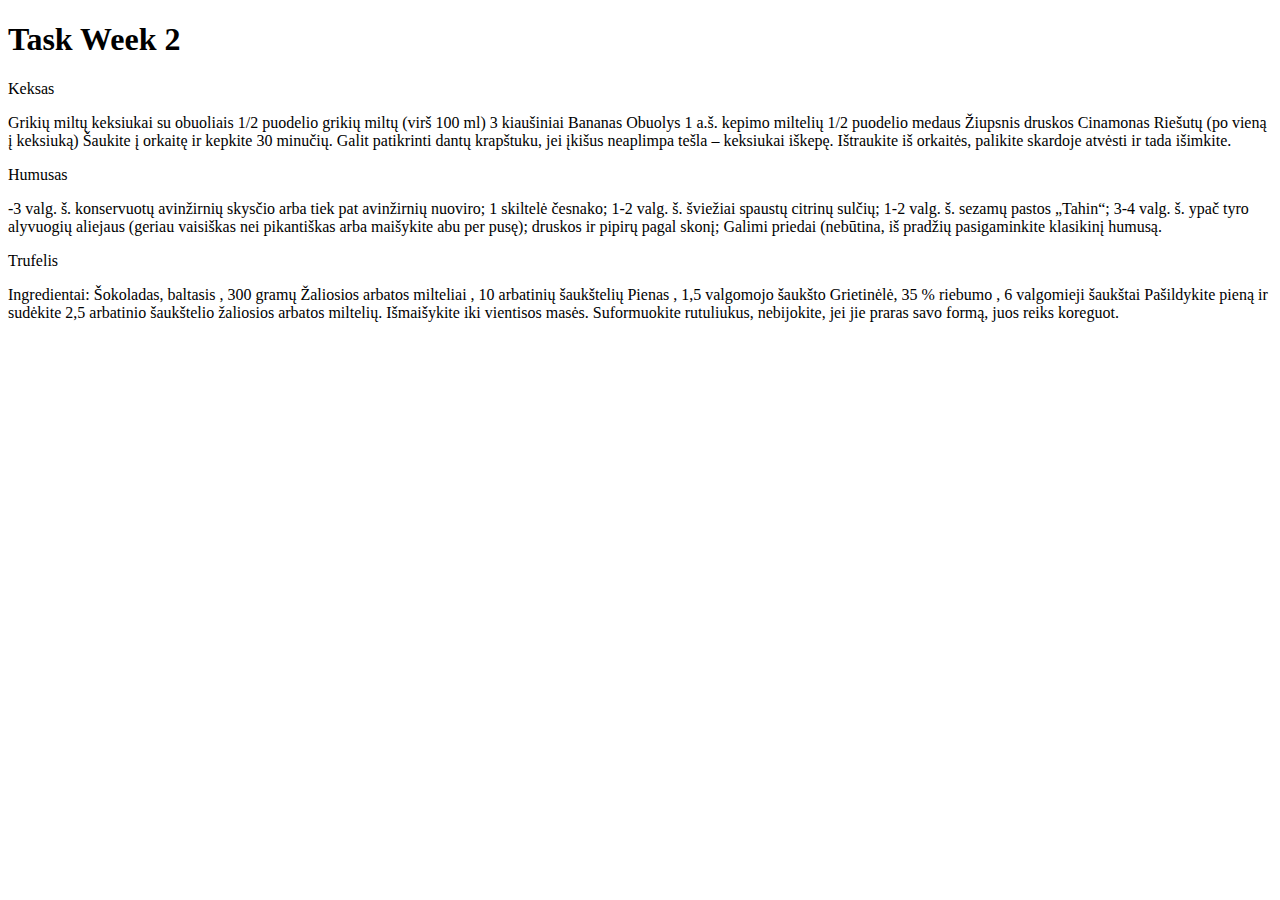
==== Task3/index.html @ e708dc45 "task3." ====
<!doctype html>
<html>
<head>
 <meta charset="utf-8">
 <title> Task 2 </title>
 <link rel="stylesheet" href="task2css.css">
</head>
<body>
<h1> Task Week 2 </h1>
<div class="row">
	<div class="col-lg-4 col-md-6 col-sm-12"> <section> 
		<p id="p1"> Keksas </p>
		Grikių miltų keksiukai su obuoliais
1/2 puodelio grikių miltų (virš 100 ml)
3 kiaušiniai
Bananas
Obuolys
1 a.š. kepimo miltelių
1/2 puodelio medaus
Žiupsnis druskos
Cinamonas
Riešutų (po vieną į keksiuką)
Šaukite į orkaitę ir kepkite 30 minučių. Galit patikrinti dantų krapštuku, jei įkišus neaplimpa tešla – keksiukai iškepę. Ištraukite iš orkaitės, palikite skardoje atvėsti ir tada išimkite. 
</section></div>
	<div class="col-lg-4 col-md-6 col-sm-12"> <section> 
		<p id="p2"> Humusas </p>
	-3 valg. š. konservuotų avinžirnių skysčio arba tiek pat avinžirnių nuoviro;
	1 skiltelė česnako;
1-2 valg. š. šviežiai spaustų citrinų sulčių;
1-2 valg. š. sezamų pastos „Tahin“;
3-4 valg. š. ypač tyro alyvuogių aliejaus (geriau vaisiškas nei pikantiškas arba maišykite abu per pusę);
druskos ir pipirų pagal skonį;
Galimi priedai (nebūtina, iš pradžių pasigaminkite klasikinį humusą.
</section> </div>
    <div class="col-lg-4 col-md-12 col-sm-12"> <section>
    	<p id="p3"> Trufelis </p>
  Ingredientai: Šokoladas, baltasis , 300 gramų Žaliosios arbatos milteliai , 10 arbatinių šaukštelių Pienas , 1,5 valgomojo šaukšto Grietinėlė, 35 % riebumo , 6 valgomieji šaukštai
Pašildykite pieną ir sudėkite 2,5 arbatinio šaukštelio žaliosios arbatos miltelių. Išmaišykite iki vientisos masės. Suformuokite rutuliukus, nebijokite, jei jie praras savo formą, juos reiks koreguot.
 </section> </div>
</div>
</body>
</html>
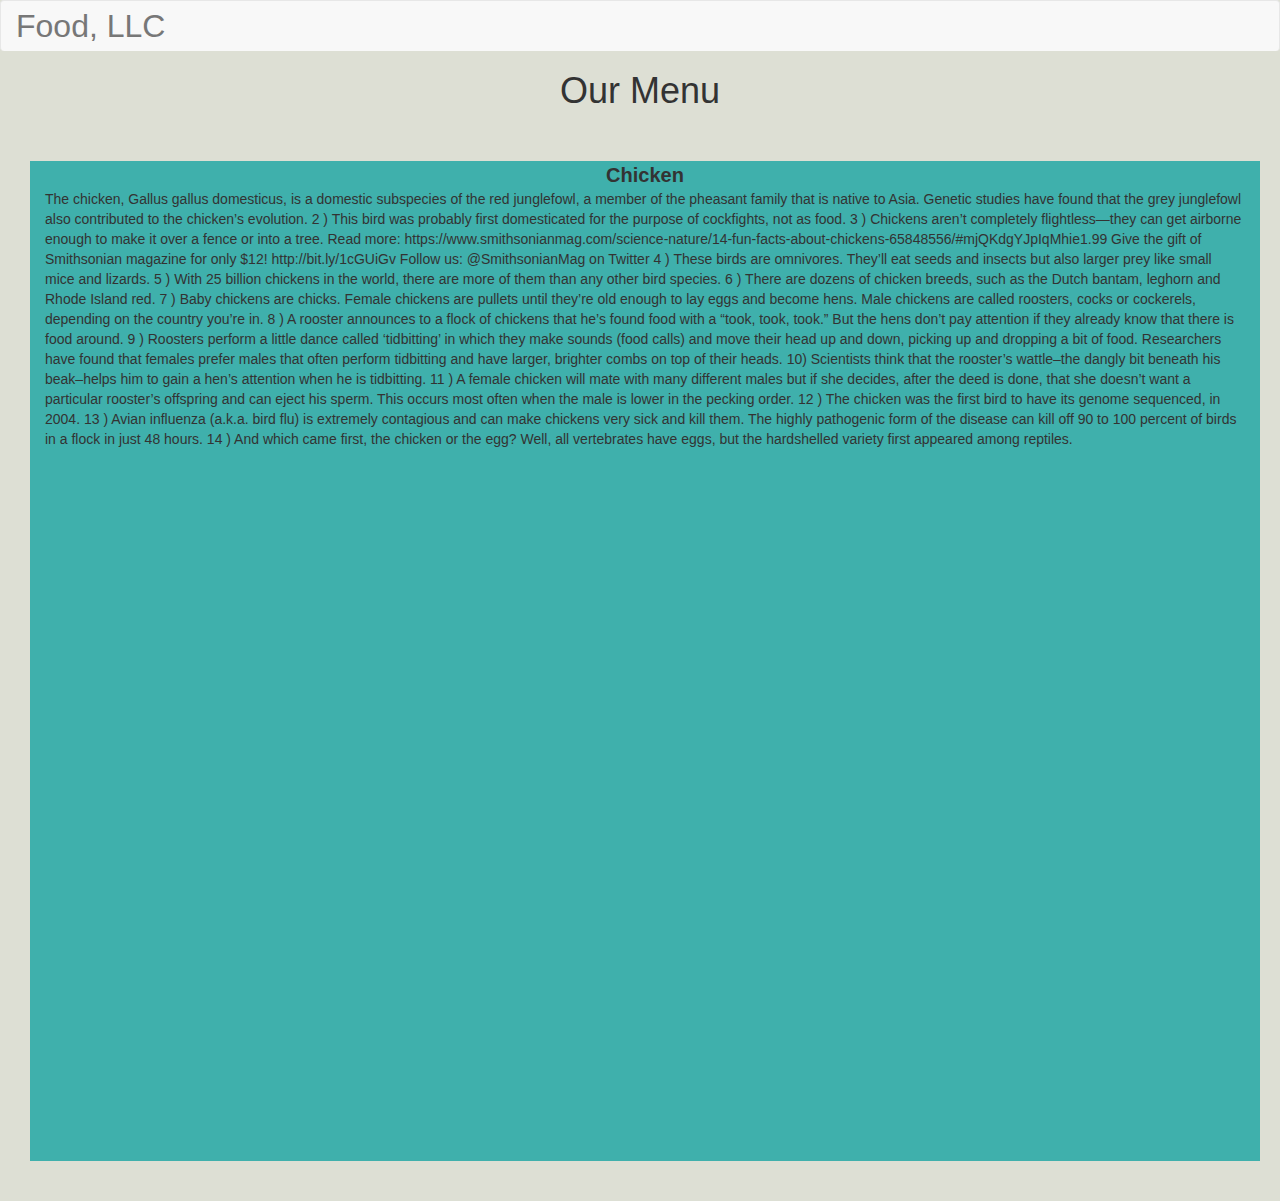
==== commit 4e14c2c3: "Add files via upload" ====
--- a/Task3/index.html
+++ b/Task3/index.html
@@ -1,42 +1,91 @@
-<!doctype html>
-<html>
-<head>
- <meta charset="utf-8">
- <title> Task 2 </title>
- <link rel="stylesheet" href="task2css.css">
-</head>
-<body>
-<h1> Task Week 2 </h1>
-<div class="row">
-	<div class="col-lg-4 col-md-6 col-sm-12"> <section> 
-		<p id="p1"> Keksas </p>
-		Grikių miltų keksiukai su obuoliais
-1/2 puodelio grikių miltų (virš 100 ml)
-3 kiaušiniai
-Bananas
-Obuolys
-1 a.š. kepimo miltelių
-1/2 puodelio medaus
-Žiupsnis druskos
-Cinamonas
-Riešutų (po vieną į keksiuką)
-Šaukite į orkaitę ir kepkite 30 minučių. Galit patikrinti dantų krapštuku, jei įkišus neaplimpa tešla – keksiukai iškepę. Ištraukite iš orkaitės, palikite skardoje atvėsti ir tada išimkite. 
-</section></div>
-	<div class="col-lg-4 col-md-6 col-sm-12"> <section> 
-		<p id="p2"> Humusas </p>
-	-3 valg. š. konservuotų avinžirnių skysčio arba tiek pat avinžirnių nuoviro;
-	1 skiltelė česnako;
-1-2 valg. š. šviežiai spaustų citrinų sulčių;
-1-2 valg. š. sezamų pastos „Tahin“;
-3-4 valg. š. ypač tyro alyvuogių aliejaus (geriau vaisiškas nei pikantiškas arba maišykite abu per pusę);
-druskos ir pipirų pagal skonį;
-Galimi priedai (nebūtina, iš pradžių pasigaminkite klasikinį humusą.
-</section> </div>
-    <div class="col-lg-4 col-md-12 col-sm-12"> <section>
-    	<p id="p3"> Trufelis </p>
-  Ingredientai: Šokoladas, baltasis , 300 gramų Žaliosios arbatos milteliai , 10 arbatinių šaukštelių Pienas , 1,5 valgomojo šaukšto Grietinėlė, 35 % riebumo , 6 valgomieji šaukštai
-Pašildykite pieną ir sudėkite 2,5 arbatinio šaukštelio žaliosios arbatos miltelių. Išmaišykite iki vientisos masės. Suformuokite rutuliukus, nebijokite, jei jie praras savo formą, juos reiks koreguot.
- </section> </div>
-</div>
-</body>
+<!doctype html>
+<html>
+<head>
+ <meta charset="utf-8">
+ <meta name="viewport" content="width=device-width, initial-scale=1">
+ <title> Task 3 </title>
+ <link rel="stylesheet" href="bootstrap3.3.6.css">
+ <link rel="stylesheet" href="csstask3.css">
+</head>		
+ <body>
+ <header>
+ <nav id= "header-nav" class="navbar navbar-default">
+  <div class="container-fluid">
+    <!-- Brand and toggle get grouped for better mobile display -->
+    <div class="navbar-header">
+    	<a class="navbar-brand" href="#">Food, LLC</a>
+    	<div>
+     	 <button type="button" class="navbar-toggle collapsed visible-xs" data-toggle="collapse" data-target="#collapsable-nav" aria-expanded="false">
+        	<span class="sr-only">Toggle navigation</span>
+        	<span class="icon-bar"></span>
+        	<span class="icon-bar"></span>
+        	<span class="icon-bar"></span>
+      	</button>
+ 		</div>
+ 	</div> <!-- cia baigias navbar header -->
+</nav>
+</header>
+<div id="collapsable-nav" class="collapse navabar-collapse">
+ 		<ul id="nav-list" class="nav navbar-nav navbar-right">
+ 			<li>
+ 				<a href="#">
+ 					<p class="hidden-xlg hidden-lg hidden-md hidden-sm text-center" > Chicken</p></a>
+ 				</a>
+ 			</li>
+ 			<li>
+ 				<a href="#">
+ 					<p class="hidden-xlg hidden-lg hidden-md hidden-sm text-center"> Beef</p></a>
+ 				</a>
+ 			</li>
+ 			<li>
+ 				<a href="#">
+ 					<p class="hidden-xlg hidden-lg hidden-md hidden-sm text-center"> Sushi</p></a>
+ 				</a>
+ 			</li>
+ 		</ul>
+ </div>
+<h1 class="text-center"> Our Menu </h1>
+<div id="main-content" class="container-fluid">
+		
+		<section> <div> Chicken </div>
+			<p>The chicken, Gallus gallus domesticus, is a domestic subspecies of the red junglefowl, a member of the pheasant family that is native to Asia. Genetic studies have found that the grey junglefowl also contributed to the chicken’s evolution.
+
+2 ) This bird was probably first domesticated for the purpose of cockfights, not as food.
+
+3 ) Chickens aren’t completely flightless—they can get airborne enough to make it over a fence or into a tree.
+
+
+Read more: https://www.smithsonianmag.com/science-nature/14-fun-facts-about-chickens-65848556/#mjQKdgYJpIqMhie1.99
+Give the gift of Smithsonian magazine for only $12! http://bit.ly/1cGUiGv
+Follow us: @SmithsonianMag on Twitter
+4 ) These birds are omnivores. They’ll eat seeds and insects but also larger prey like small mice and lizards.
+
+5 ) With 25 billion chickens in the world, there are more of them than any other bird species.
+
+6 ) There are dozens of chicken breeds, such as the Dutch bantam, leghorn and Rhode Island red.
+
+7 ) Baby chickens are chicks. Female chickens are pullets until they’re old enough to lay eggs and become hens. Male chickens are called roosters, cocks or cockerels, depending on the country you’re in.
+
+8 ) A rooster announces to a flock of chickens that he’s found food with a “took, took, took.” But the hens don’t pay attention if they already know that there is food around.
+
+9 ) Roosters perform a little dance called ‘tidbitting’ in which they make sounds (food calls) and move their head up and down, picking up and dropping a bit of food. Researchers have found that females prefer males that often perform tidbitting and have larger, brighter combs on top of their heads.
+
+10) Scientists think that the rooster’s wattle–the dangly bit beneath his beak–helps him to gain a hen’s attention when he is tidbitting.
+
+11 ) A female chicken will mate with many different males but if she decides, after the deed is done, that she doesn’t want a particular rooster’s offspring and can eject his sperm. This occurs most often when the male is lower in the pecking order.
+
+12 ) The chicken was the first bird to have its genome sequenced, in 2004.
+
+13 ) Avian influenza (a.k.a. bird flu) is extremely contagious and can make chickens very sick and kill them. The highly pathogenic form of the disease can kill off 90 to 100 percent of birds in a flock in just 48 hours.
+
+14 ) And which came first, the chicken or the egg? Well, all vertebrates have eggs, but the hardshelled variety first appeared among reptiles. </p>
+
+		</section>
+</div><!--  end of main content -->
+
+<script src="https://code.jquery.com/jquery-3.2.1.slim.min.js" integrity="sha384-KJ3o2DKtIkvYIK3UENzmM7KCkRr/rE9/Qpg6aAZGJwFDMVNA/GpGFF93hXpG5KkN" crossorigin="anonymous"></script>
+<script src="https://cdnjs.cloudflare.com/ajax/libs/popper.js/1.12.9/umd/popper.min.js" integrity="sha384-ApNbgh9B+Y1QKtv3Rn7W3mgPxhU9K/ScQsAP7hUibX39j7fakFPskvXusvfa0b4Q" crossorigin="anonymous"></script>
+<script src="https://maxcdn.bootstrapcdn.com/bootstrap/4.0.0-beta.3/js/bootstrap.min.js" integrity="sha384-a5N7Y/aK3qNeh15eJKGWxsqtnX/wWdSZSKp+81YjTmS15nvnvxKHuzaWwXHDli+4" crossorigin="anonymous"></script>	
+
+</body>
 </html>--- a/Task3/bootstrap3.3.6.css
+++ b/Task3/bootstrap3.3.6.css
@@ -0,0 +1,6760 @@
+/*!
+ * Bootstrap v3.3.6 (http://getbootstrap.com)
+ * Copyright 2011-2015 Twitter, Inc.
+ * Licensed under MIT (https://github.com/twbs/bootstrap/blob/master/LICENSE)
+ */
+/*! normalize.css v3.0.3 | MIT License | github.com/necolas/normalize.css */
+html {
+  font-family: sans-serif;
+  -webkit-text-size-adjust: 100%;
+      -ms-text-size-adjust: 100%;
+}
+body {
+  margin: 0;
+}
+article,
+aside,
+details,
+figcaption,
+figure,
+footer,
+header,
+hgroup,
+main,
+menu,
+nav,
+section,
+summary {
+  display: block;
+}
+audio,
+canvas,
+progress,
+video {
+  display: inline-block;
+  vertical-align: baseline;
+}
+audio:not([controls]) {
+  display: none;
+  height: 0;
+}
+[hidden],
+template {
+  display: none;
+}
+a {
+  background-color: transparent;
+}
+a:active,
+a:hover {
+  outline: 0;
+}
+abbr[title] {
+  border-bottom: 1px dotted;
+}
+b,
+strong {
+  font-weight: bold;
+}
+dfn {
+  font-style: italic;
+}
+h1 {
+  margin: .67em 0;
+  font-size: 2em;
+}
+mark {
+  color: #000;
+  background: #ff0;
+}
+small {
+  font-size: 80%;
+}
+sub,
+sup {
+  position: relative;
+  font-size: 75%;
+  line-height: 0;
+  vertical-align: baseline;
+}
+sup {
+  top: -.5em;
+}
+sub {
+  bottom: -.25em;
+}
+img {
+  border: 0;
+}
+svg:not(:root) {
+  overflow: hidden;
+}
+figure {
+  margin: 1em 40px;
+}
+hr {
+  height: 0;
+  -webkit-box-sizing: content-box;
+     -moz-box-sizing: content-box;
+          box-sizing: content-box;
+}
+pre {
+  overflow: auto;
+}
+code,
+kbd,
+pre,
+samp {
+  font-family: monospace, monospace;
+  font-size: 1em;
+}
+button,
+input,
+optgroup,
+select,
+textarea {
+  margin: 0;
+  font: inherit;
+  color: inherit;
+}
+button {
+  overflow: visible;
+}
+button,
+select {
+  text-transform: none;
+}
+button,
+html input[type="button"],
+input[type="reset"],
+input[type="submit"] {
+  -webkit-appearance: button;
+  cursor: pointer;
+}
+button[disabled],
+html input[disabled] {
+  cursor: default;
+}
+button::-moz-focus-inner,
+input::-moz-focus-inner {
+  padding: 0;
+  border: 0;
+}
+input {
+  line-height: normal;
+}
+input[type="checkbox"],
+input[type="radio"] {
+  -webkit-box-sizing: border-box;
+     -moz-box-sizing: border-box;
+          box-sizing: border-box;
+  padding: 0;
+}
+input[type="number"]::-webkit-inner-spin-button,
+input[type="number"]::-webkit-outer-spin-button {
+  height: auto;
+}
+input[type="search"] {
+  -webkit-box-sizing: content-box;
+     -moz-box-sizing: content-box;
+          box-sizing: content-box;
+  -webkit-appearance: textfield;
+}
+input[type="search"]::-webkit-search-cancel-button,
+input[type="search"]::-webkit-search-decoration {
+  -webkit-appearance: none;
+}
+fieldset {
+  padding: .35em .625em .75em;
+  margin: 0 2px;
+  border: 1px solid #c0c0c0;
+}
+legend {
+  padding: 0;
+  border: 0;
+}
+textarea {
+  overflow: auto;
+}
+optgroup {
+  font-weight: bold;
+}
+table {
+  border-spacing: 0;
+  border-collapse: collapse;
+}
+td,
+th {
+  padding: 0;
+}
+/*! Source: https://github.com/h5bp/html5-boilerplate/blob/master/src/css/main.css */
+@media print {
+  *,
+  *:before,
+  *:after {
+    color: #000 !important;
+    text-shadow: none !important;
+    background: transparent !important;
+    -webkit-box-shadow: none !important;
+            box-shadow: none !important;
+  }
+  a,
+  a:visited {
+    text-decoration: underline;
+  }
+  a[href]:after {
+    content: " (" attr(href) ")";
+  }
+  abbr[title]:after {
+    content: " (" attr(title) ")";
+  }
+  a[href^="#"]:after,
+  a[href^="javascript:"]:after {
+    content: "";
+  }
+  pre,
+  blockquote {
+    border: 1px solid #999;
+
+    page-break-inside: avoid;
+  }
+  thead {
+    display: table-header-group;
+  }
+  tr,
+  img {
+    page-break-inside: avoid;
+  }
+  img {
+    max-width: 100% !important;
+  }
+  p,
+  h2,
+  h3 {
+    orphans: 3;
+    widows: 3;
+  }
+  h2,
+  h3 {
+    page-break-after: avoid;
+  }
+  .navbar {
+    display: none;
+  }
+  .btn > .caret,
+  .dropup > .btn > .caret {
+    border-top-color: #000 !important;
+  }
+  .label {
+    border: 1px solid #000;
+  }
+  .table {
+    border-collapse: collapse !important;
+  }
+  .table td,
+  .table th {
+    background-color: #fff !important;
+  }
+  .table-bordered th,
+  .table-bordered td {
+    border: 1px solid #ddd !important;
+  }
+}
+@font-face {
+  font-family: 'Glyphicons Halflings';
+
+  src: url('../fonts/glyphicons-halflings-regular.eot');
+  src: url('../fonts/glyphicons-halflings-regular.eot?#iefix') format('embedded-opentype'), url('../fonts/glyphicons-halflings-regular.woff2') format('woff2'), url('../fonts/glyphicons-halflings-regular.woff') format('woff'), url('../fonts/glyphicons-halflings-regular.ttf') format('truetype'), url('../fonts/glyphicons-halflings-regular.svg#glyphicons_halflingsregular') format('svg');
+}
+.glyphicon {
+  position: relative;
+  top: 1px;
+  display: inline-block;
+  font-family: 'Glyphicons Halflings';
+  font-style: normal;
+  font-weight: normal;
+  line-height: 1;
+
+  -webkit-font-smoothing: antialiased;
+  -moz-osx-font-smoothing: grayscale;
+}
+.glyphicon-asterisk:before {
+  content: "\002a";
+}
+.glyphicon-plus:before {
+  content: "\002b";
+}
+.glyphicon-euro:before,
+.glyphicon-eur:before {
+  content: "\20ac";
+}
+.glyphicon-minus:before {
+  content: "\2212";
+}
+.glyphicon-cloud:before {
+  content: "\2601";
+}
+.glyphicon-envelope:before {
+  content: "\2709";
+}
+.glyphicon-pencil:before {
+  content: "\270f";
+}
+.glyphicon-glass:before {
+  content: "\e001";
+}
+.glyphicon-music:before {
+  content: "\e002";
+}
+.glyphicon-search:before {
+  content: "\e003";
+}
+.glyphicon-heart:before {
+  content: "\e005";
+}
+.glyphicon-star:before {
+  content: "\e006";
+}
+.glyphicon-star-empty:before {
+  content: "\e007";
+}
+.glyphicon-user:before {
+  content: "\e008";
+}
+.glyphicon-film:before {
+  content: "\e009";
+}
+.glyphicon-th-large:before {
+  content: "\e010";
+}
+.glyphicon-th:before {
+  content: "\e011";
+}
+.glyphicon-th-list:before {
+  content: "\e012";
+}
+.glyphicon-ok:before {
+  content: "\e013";
+}
+.glyphicon-remove:before {
+  content: "\e014";
+}
+.glyphicon-zoom-in:before {
+  content: "\e015";
+}
+.glyphicon-zoom-out:before {
+  content: "\e016";
+}
+.glyphicon-off:before {
+  content: "\e017";
+}
+.glyphicon-signal:before {
+  content: "\e018";
+}
+.glyphicon-cog:before {
+  content: "\e019";
+}
+.glyphicon-trash:before {
+  content: "\e020";
+}
+.glyphicon-home:before {
+  content: "\e021";
+}
+.glyphicon-file:before {
+  content: "\e022";
+}
+.glyphicon-time:before {
+  content: "\e023";
+}
+.glyphicon-road:before {
+  content: "\e024";
+}
+.glyphicon-download-alt:before {
+  content: "\e025";
+}
+.glyphicon-download:before {
+  content: "\e026";
+}
+.glyphicon-upload:before {
+  content: "\e027";
+}
+.glyphicon-inbox:before {
+  content: "\e028";
+}
+.glyphicon-play-circle:before {
+  content: "\e029";
+}
+.glyphicon-repeat:before {
+  content: "\e030";
+}
+.glyphicon-refresh:before {
+  content: "\e031";
+}
+.glyphicon-list-alt:before {
+  content: "\e032";
+}
+.glyphicon-lock:before {
+  content: "\e033";
+}
+.glyphicon-flag:before {
+  content: "\e034";
+}
+.glyphicon-headphones:before {
+  content: "\e035";
+}
+.glyphicon-volume-off:before {
+  content: "\e036";
+}
+.glyphicon-volume-down:before {
+  content: "\e037";
+}
+.glyphicon-volume-up:before {
+  content: "\e038";
+}
+.glyphicon-qrcode:before {
+  content: "\e039";
+}
+.glyphicon-barcode:before {
+  content: "\e040";
+}
+.glyphicon-tag:before {
+  content: "\e041";
+}
+.glyphicon-tags:before {
+  content: "\e042";
+}
+.glyphicon-book:before {
+  content: "\e043";
+}
+.glyphicon-bookmark:before {
+  content: "\e044";
+}
+.glyphicon-print:before {
+  content: "\e045";
+}
+.glyphicon-camera:before {
+  content: "\e046";
+}
+.glyphicon-font:before {
+  content: "\e047";
+}
+.glyphicon-bold:before {
+  content: "\e048";
+}
+.glyphicon-italic:before {
+  content: "\e049";
+}
+.glyphicon-text-height:before {
+  content: "\e050";
+}
+.glyphicon-text-width:before {
+  content: "\e051";
+}
+.glyphicon-align-left:before {
+  content: "\e052";
+}
+.glyphicon-align-center:before {
+  content: "\e053";
+}
+.glyphicon-align-right:before {
+  content: "\e054";
+}
+.glyphicon-align-justify:before {
+  content: "\e055";
+}
+.glyphicon-list:before {
+  content: "\e056";
+}
+.glyphicon-indent-left:before {
+  content: "\e057";
+}
+.glyphicon-indent-right:before {
+  content: "\e058";
+}
+.glyphicon-facetime-video:before {
+  content: "\e059";
+}
+.glyphicon-picture:before {
+  content: "\e060";
+}
+.glyphicon-map-marker:before {
+  content: "\e062";
+}
+.glyphicon-adjust:before {
+  content: "\e063";
+}
+.glyphicon-tint:before {
+  content: "\e064";
+}
+.glyphicon-edit:before {
+  content: "\e065";
+}
+.glyphicon-share:before {
+  content: "\e066";
+}
+.glyphicon-check:before {
+  content: "\e067";
+}
+.glyphicon-move:before {
+  content: "\e068";
+}
+.glyphicon-step-backward:before {
+  content: "\e069";
+}
+.glyphicon-fast-backward:before {
+  content: "\e070";
+}
+.glyphicon-backward:before {
+  content: "\e071";
+}
+.glyphicon-play:before {
+  content: "\e072";
+}
+.glyphicon-pause:before {
+  content: "\e073";
+}
+.glyphicon-stop:before {
+  content: "\e074";
+}
+.glyphicon-forward:before {
+  content: "\e075";
+}
+.glyphicon-fast-forward:before {
+  content: "\e076";
+}
+.glyphicon-step-forward:before {
+  content: "\e077";
+}
+.glyphicon-eject:before {
+  content: "\e078";
+}
+.glyphicon-chevron-left:before {
+  content: "\e079";
+}
+.glyphicon-chevron-right:before {
+  content: "\e080";
+}
+.glyphicon-plus-sign:before {
+  content: "\e081";
+}
+.glyphicon-minus-sign:before {
+  content: "\e082";
+}
+.glyphicon-remove-sign:before {
+  content: "\e083";
+}
+.glyphicon-ok-sign:before {
+  content: "\e084";
+}
+.glyphicon-question-sign:before {
+  content: "\e085";
+}
+.glyphicon-info-sign:before {
+  content: "\e086";
+}
+.glyphicon-screenshot:before {
+  content: "\e087";
+}
+.glyphicon-remove-circle:before {
+  content: "\e088";
+}
+.glyphicon-ok-circle:before {
+  content: "\e089";
+}
+.glyphicon-ban-circle:before {
+  content: "\e090";
+}
+.glyphicon-arrow-left:before {
+  content: "\e091";
+}
+.glyphicon-arrow-right:before {
+  content: "\e092";
+}
+.glyphicon-arrow-up:before {
+  content: "\e093";
+}
+.glyphicon-arrow-down:before {
+  content: "\e094";
+}
+.glyphicon-share-alt:before {
+  content: "\e095";
+}
+.glyphicon-resize-full:before {
+  content: "\e096";
+}
+.glyphicon-resize-small:before {
+  content: "\e097";
+}
+.glyphicon-exclamation-sign:before {
+  content: "\e101";
+}
+.glyphicon-gift:before {
+  content: "\e102";
+}
+.glyphicon-leaf:before {
+  content: "\e103";
+}
+.glyphicon-fire:before {
+  content: "\e104";
+}
+.glyphicon-eye-open:before {
+  content: "\e105";
+}
+.glyphicon-eye-close:before {
+  content: "\e106";
+}
+.glyphicon-warning-sign:before {
+  content: "\e107";
+}
+.glyphicon-plane:before {
+  content: "\e108";
+}
+.glyphicon-calendar:before {
+  content: "\e109";
+}
+.glyphicon-random:before {
+  content: "\e110";
+}
+.glyphicon-comment:before {
+  content: "\e111";
+}
+.glyphicon-magnet:before {
+  content: "\e112";
+}
+.glyphicon-chevron-up:before {
+  content: "\e113";
+}
+.glyphicon-chevron-down:before {
+  content: "\e114";
+}
+.glyphicon-retweet:before {
+  content: "\e115";
+}
+.glyphicon-shopping-cart:before {
+  content: "\e116";
+}
+.glyphicon-folder-close:before {
+  content: "\e117";
+}
+.glyphicon-folder-open:before {
+  content: "\e118";
+}
+.glyphicon-resize-vertical:before {
+  content: "\e119";
+}
+.glyphicon-resize-horizontal:before {
+  content: "\e120";
+}
+.glyphicon-hdd:before {
+  content: "\e121";
+}
+.glyphicon-bullhorn:before {
+  content: "\e122";
+}
+.glyphicon-bell:before {
+  content: "\e123";
+}
+.glyphicon-certificate:before {
+  content: "\e124";
+}
+.glyphicon-thumbs-up:before {
+  content: "\e125";
+}
+.glyphicon-thumbs-down:before {
+  content: "\e126";
+}
+.glyphicon-hand-right:before {
+  content: "\e127";
+}
+.glyphicon-hand-left:before {
+  content: "\e128";
+}
+.glyphicon-hand-up:before {
+  content: "\e129";
+}
+.glyphicon-hand-down:before {
+  content: "\e130";
+}
+.glyphicon-circle-arrow-right:before {
+  content: "\e131";
+}
+.glyphicon-circle-arrow-left:before {
+  content: "\e132";
+}
+.glyphicon-circle-arrow-up:before {
+  content: "\e133";
+}
+.glyphicon-circle-arrow-down:before {
+  content: "\e134";
+}
+.glyphicon-globe:before {
+  content: "\e135";
+}
+.glyphicon-wrench:before {
+  content: "\e136";
+}
+.glyphicon-tasks:before {
+  content: "\e137";
+}
+.glyphicon-filter:before {
+  content: "\e138";
+}
+.glyphicon-briefcase:before {
+  content: "\e139";
+}
+.glyphicon-fullscreen:before {
+  content: "\e140";
+}
+.glyphicon-dashboard:before {
+  content: "\e141";
+}
+.glyphicon-paperclip:before {
+  content: "\e142";
+}
+.glyphicon-heart-empty:before {
+  content: "\e143";
+}
+.glyphicon-link:before {
+  content: "\e144";
+}
+.glyphicon-phone:before {
+  content: "\e145";
+}
+.glyphicon-pushpin:before {
+  content: "\e146";
+}
+.glyphicon-usd:before {
+  content: "\e148";
+}
+.glyphicon-gbp:before {
+  content: "\e149";
+}
+.glyphicon-sort:before {
+  content: "\e150";
+}
+.glyphicon-sort-by-alphabet:before {
+  content: "\e151";
+}
+.glyphicon-sort-by-alphabet-alt:before {
+  content: "\e152";
+}
+.glyphicon-sort-by-order:before {
+  content: "\e153";
+}
+.glyphicon-sort-by-order-alt:before {
+  content: "\e154";
+}
+.glyphicon-sort-by-attributes:before {
+  content: "\e155";
+}
+.glyphicon-sort-by-attributes-alt:before {
+  content: "\e156";
+}
+.glyphicon-unchecked:before {
+  content: "\e157";
+}
+.glyphicon-expand:before {
+  content: "\e158";
+}
+.glyphicon-collapse-down:before {
+  content: "\e159";
+}
+.glyphicon-collapse-up:before {
+  content: "\e160";
+}
+.glyphicon-log-in:before {
+  content: "\e161";
+}
+.glyphicon-flash:before {
+  content: "\e162";
+}
+.glyphicon-log-out:before {
+  content: "\e163";
+}
+.glyphicon-new-window:before {
+  content: "\e164";
+}
+.glyphicon-record:before {
+  content: "\e165";
+}
+.glyphicon-save:before {
+  content: "\e166";
+}
+.glyphicon-open:before {
+  content: "\e167";
+}
+.glyphicon-saved:before {
+  content: "\e168";
+}
+.glyphicon-import:before {
+  content: "\e169";
+}
+.glyphicon-export:before {
+  content: "\e170";
+}
+.glyphicon-send:before {
+  content: "\e171";
+}
+.glyphicon-floppy-disk:before {
+  content: "\e172";
+}
+.glyphicon-floppy-saved:before {
+  content: "\e173";
+}
+.glyphicon-floppy-remove:before {
+  content: "\e174";
+}
+.glyphicon-floppy-save:before {
+  content: "\e175";
+}
+.glyphicon-floppy-open:before {
+  content: "\e176";
+}
+.glyphicon-credit-card:before {
+  content: "\e177";
+}
+.glyphicon-transfer:before {
+  content: "\e178";
+}
+.glyphicon-cutlery:before {
+  content: "\e179";
+}
+.glyphicon-header:before {
+  content: "\e180";
+}
+.glyphicon-compressed:before {
+  content: "\e181";
+}
+.glyphicon-earphone:before {
+  content: "\e182";
+}
+.glyphicon-phone-alt:before {
+  content: "\e183";
+}
+.glyphicon-tower:before {
+  content: "\e184";
+}
+.glyphicon-stats:before {
+  content: "\e185";
+}
+.glyphicon-sd-video:before {
+  content: "\e186";
+}
+.glyphicon-hd-video:before {
+  content: "\e187";
+}
+.glyphicon-subtitles:before {
+  content: "\e188";
+}
+.glyphicon-sound-stereo:before {
+  content: "\e189";
+}
+.glyphicon-sound-dolby:before {
+  content: "\e190";
+}
+.glyphicon-sound-5-1:before {
+  content: "\e191";
+}
+.glyphicon-sound-6-1:before {
+  content: "\e192";
+}
+.glyphicon-sound-7-1:before {
+  content: "\e193";
+}
+.glyphicon-copyright-mark:before {
+  content: "\e194";
+}
+.glyphicon-registration-mark:before {
+  content: "\e195";
+}
+.glyphicon-cloud-download:before {
+  content: "\e197";
+}
+.glyphicon-cloud-upload:before {
+  content: "\e198";
+}
+.glyphicon-tree-conifer:before {
+  content: "\e199";
+}
+.glyphicon-tree-deciduous:before {
+  content: "\e200";
+}
+.glyphicon-cd:before {
+  content: "\e201";
+}
+.glyphicon-save-file:before {
+  content: "\e202";
+}
+.glyphicon-open-file:before {
+  content: "\e203";
+}
+.glyphicon-level-up:before {
+  content: "\e204";
+}
+.glyphicon-copy:before {
+  content: "\e205";
+}
+.glyphicon-paste:before {
+  content: "\e206";
+}
+.glyphicon-alert:before {
+  content: "\e209";
+}
+.glyphicon-equalizer:before {
+  content: "\e210";
+}
+.glyphicon-king:before {
+  content: "\e211";
+}
+.glyphicon-queen:before {
+  content: "\e212";
+}
+.glyphicon-pawn:before {
+  content: "\e213";
+}
+.glyphicon-bishop:before {
+  content: "\e214";
+}
+.glyphicon-knight:before {
+  content: "\e215";
+}
+.glyphicon-baby-formula:before {
+  content: "\e216";
+}
+.glyphicon-tent:before {
+  content: "\26fa";
+}
+.glyphicon-blackboard:before {
+  content: "\e218";
+}
+.glyphicon-bed:before {
+  content: "\e219";
+}
+.glyphicon-apple:before {
+  content: "\f8ff";
+}
+.glyphicon-erase:before {
+  content: "\e221";
+}
+.glyphicon-hourglass:before {
+  content: "\231b";
+}
+.glyphicon-lamp:before {
+  content: "\e223";
+}
+.glyphicon-duplicate:before {
+  content: "\e224";
+}
+.glyphicon-piggy-bank:before {
+  content: "\e225";
+}
+.glyphicon-scissors:before {
+  content: "\e226";
+}
+.glyphicon-bitcoin:before {
+  content: "\e227";
+}
+.glyphicon-btc:before {
+  content: "\e227";
+}
+.glyphicon-xbt:before {
+  content: "\e227";
+}
+.glyphicon-yen:before {
+  content: "\00a5";
+}
+.glyphicon-jpy:before {
+  content: "\00a5";
+}
+.glyphicon-ruble:before {
+  content: "\20bd";
+}
+.glyphicon-rub:before {
+  content: "\20bd";
+}
+.glyphicon-scale:before {
+  content: "\e230";
+}
+.glyphicon-ice-lolly:before {
+  content: "\e231";
+}
+.glyphicon-ice-lolly-tasted:before {
+  content: "\e232";
+}
+.glyphicon-education:before {
+  content: "\e233";
+}
+.glyphicon-option-horizontal:before {
+  content: "\e234";
+}
+.glyphicon-option-vertical:before {
+  content: "\e235";
+}
+.glyphicon-menu-hamburger:before {
+  content: "\e236";
+}
+.glyphicon-modal-window:before {
+  content: "\e237";
+}
+.glyphicon-oil:before {
+  content: "\e238";
+}
+.glyphicon-grain:before {
+  content: "\e239";
+}
+.glyphicon-sunglasses:before {
+  content: "\e240";
+}
+.glyphicon-text-size:before {
+  content: "\e241";
+}
+.glyphicon-text-color:before {
+  content: "\e242";
+}
+.glyphicon-text-background:before {
+  content: "\e243";
+}
+.glyphicon-object-align-top:before {
+  content: "\e244";
+}
+.glyphicon-object-align-bottom:before {
+  content: "\e245";
+}
+.glyphicon-object-align-horizontal:before {
+  content: "\e246";
+}
+.glyphicon-object-align-left:before {
+  content: "\e247";
+}
+.glyphicon-object-align-vertical:before {
+  content: "\e248";
+}
+.glyphicon-object-align-right:before {
+  content: "\e249";
+}
+.glyphicon-triangle-right:before {
+  content: "\e250";
+}
+.glyphicon-triangle-left:before {
+  content: "\e251";
+}
+.glyphicon-triangle-bottom:before {
+  content: "\e252";
+}
+.glyphicon-triangle-top:before {
+  content: "\e253";
+}
+.glyphicon-console:before {
+  content: "\e254";
+}
+.glyphicon-superscript:before {
+  content: "\e255";
+}
+.glyphicon-subscript:before {
+  content: "\e256";
+}
+.glyphicon-menu-left:before {
+  content: "\e257";
+}
+.glyphicon-menu-right:before {
+  content: "\e258";
+}
+.glyphicon-menu-down:before {
+  content: "\e259";
+}
+.glyphicon-menu-up:before {
+  content: "\e260";
+}
+* {
+  -webkit-box-sizing: border-box;
+     -moz-box-sizing: border-box;
+          box-sizing: border-box;
+}
+*:before,
+*:after {
+  -webkit-box-sizing: border-box;
+     -moz-box-sizing: border-box;
+          box-sizing: border-box;
+}
+html {
+  font-size: 10px;
+
+  -webkit-tap-highlight-color: rgba(0, 0, 0, 0);
+}
+body {
+  font-family: "Helvetica Neue", Helvetica, Arial, sans-serif;
+  font-size: 14px;
+  line-height: 1.42857143;
+  color: #333;
+  background-color: #fff;
+}
+input,
+button,
+select,
+textarea {
+  font-family: inherit;
+  font-size: inherit;
+  line-height: inherit;
+}
+a {
+  color: #337ab7;
+  text-decoration: none;
+}
+a:hover,
+a:focus {
+  color: #23527c;
+  text-decoration: underline;
+}
+a:focus {
+  outline: thin dotted;
+  outline: 5px auto -webkit-focus-ring-color;
+  outline-offset: -2px;
+}
+figure {
+  margin: 0;
+}
+img {
+  vertical-align: middle;
+}
+.img-responsive,
+.thumbnail > img,
+.thumbnail a > img,
+.carousel-inner > .item > img,
+.carousel-inner > .item > a > img {
+  display: block;
+  max-width: 100%;
+  height: auto;
+}
+.img-rounded {
+  border-radius: 6px;
+}
+.img-thumbnail {
+  display: inline-block;
+  max-width: 100%;
+  height: auto;
+  padding: 4px;
+  line-height: 1.42857143;
+  background-color: #fff;
+  border: 1px solid #ddd;
+  border-radius: 4px;
+  -webkit-transition: all .2s ease-in-out;
+       -o-transition: all .2s ease-in-out;
+          transition: all .2s ease-in-out;
+}
+.img-circle {
+  border-radius: 50%;
+}
+hr {
+  margin-top: 20px;
+  margin-bottom: 20px;
+  border: 0;
+  border-top: 1px solid #eee;
+}
+.sr-only {
+  position: absolute;
+  width: 1px;
+  height: 1px;
+  padding: 0;
+  margin: -1px;
+  overflow: hidden;
+  clip: rect(0, 0, 0, 0);
+  border: 0;
+}
+.sr-only-focusable:active,
+.sr-only-focusable:focus {
+  position: static;
+  width: auto;
+  height: auto;
+  margin: 0;
+  overflow: visible;
+  clip: auto;
+}
+[role="button"] {
+  cursor: pointer;
+}
+h1,
+h2,
+h3,
+h4,
+h5,
+h6,
+.h1,
+.h2,
+.h3,
+.h4,
+.h5,
+.h6 {
+  font-family: inherit;
+  font-weight: 500;
+  line-height: 1.1;
+  color: inherit;
+}
+h1 small,
+h2 small,
+h3 small,
+h4 small,
+h5 small,
+h6 small,
+.h1 small,
+.h2 small,
+.h3 small,
+.h4 small,
+.h5 small,
+.h6 small,
+h1 .small,
+h2 .small,
+h3 .small,
+h4 .small,
+h5 .small,
+h6 .small,
+.h1 .small,
+.h2 .small,
+.h3 .small,
+.h4 .small,
+.h5 .small,
+.h6 .small {
+  font-weight: normal;
+  line-height: 1;
+  color: #777;
+}
+h1,
+.h1,
+h2,
+.h2,
+h3,
+.h3 {
+  margin-top: 20px;
+  margin-bottom: 10px;
+}
+h1 small,
+.h1 small,
+h2 small,
+.h2 small,
+h3 small,
+.h3 small,
+h1 .small,
+.h1 .small,
+h2 .small,
+.h2 .small,
+h3 .small,
+.h3 .small {
+  font-size: 65%;
+}
+h4,
+.h4,
+h5,
+.h5,
+h6,
+.h6 {
+  margin-top: 10px;
+  margin-bottom: 10px;
+}
+h4 small,
+.h4 small,
+h5 small,
+.h5 small,
+h6 small,
+.h6 small,
+h4 .small,
+.h4 .small,
+h5 .small,
+.h5 .small,
+h6 .small,
+.h6 .small {
+  font-size: 75%;
+}
+h1,
+.h1 {
+  font-size: 36px;
+}
+h2,
+.h2 {
+  font-size: 30px;
+}
+h3,
+.h3 {
+  font-size: 24px;
+}
+h4,
+.h4 {
+  font-size: 18px;
+}
+h5,
+.h5 {
+  font-size: 14px;
+}
+h6,
+.h6 {
+  font-size: 12px;
+}
+p {
+  margin: 0 0 10px;
+}
+.lead {
+  margin-bottom: 20px;
+  font-size: 16px;
+  font-weight: 300;
+  line-height: 1.4;
+}
+@media (min-width: 768px) {
+  .lead {
+    font-size: 21px;
+  }
+}
+small,
+.small {
+  font-size: 85%;
+}
+mark,
+.mark {
+  padding: .2em;
+  background-color: #fcf8e3;
+}
+.text-left {
+  text-align: left;
+}
+.text-right {
+  text-align: right;
+}
+.text-center {
+  text-align: center;
+}
+.text-justify {
+  text-align: justify;
+}
+.text-nowrap {
+  white-space: nowrap;
+}
+.text-lowercase {
+  text-transform: lowercase;
+}
+.text-uppercase {
+  text-transform: uppercase;
+}
+.text-capitalize {
+  text-transform: capitalize;
+}
+.text-muted {
+  color: #777;
+}
+.text-primary {
+  color: #337ab7;
+}
+a.text-primary:hover,
+a.text-primary:focus {
+  color: #286090;
+}
+.text-success {
+  color: #3c763d;
+}
+a.text-success:hover,
+a.text-success:focus {
+  color: #2b542c;
+}
+.text-info {
+  color: #31708f;
+}
+a.text-info:hover,
+a.text-info:focus {
+  color: #245269;
+}
+.text-warning {
+  color: #8a6d3b;
+}
+a.text-warning:hover,
+a.text-warning:focus {
+  color: #66512c;
+}
+.text-danger {
+  color: #a94442;
+}
+a.text-danger:hover,
+a.text-danger:focus {
+  color: #843534;
+}
+.bg-primary {
+  color: #fff;
+  background-color: #337ab7;
+}
+a.bg-primary:hover,
+a.bg-primary:focus {
+  background-color: #286090;
+}
+.bg-success {
+  background-color: #dff0d8;
+}
+a.bg-success:hover,
+a.bg-success:focus {
+  background-color: #c1e2b3;
+}
+.bg-info {
+  background-color: #d9edf7;
+}
+a.bg-info:hover,
+a.bg-info:focus {
+  background-color: #afd9ee;
+}
+.bg-warning {
+  background-color: #fcf8e3;
+}
+a.bg-warning:hover,
+a.bg-warning:focus {
+  background-color: #f7ecb5;
+}
+.bg-danger {
+  background-color: #f2dede;
+}
+a.bg-danger:hover,
+a.bg-danger:focus {
+  background-color: #e4b9b9;
+}
+.page-header {
+  padding-bottom: 9px;
+  margin: 40px 0 20px;
+  border-bottom: 1px solid #eee;
+}
+ul,
+ol {
+  margin-top: 0;
+  margin-bottom: 10px;
+}
+ul ul,
+ol ul,
+ul ol,
+ol ol {
+  margin-bottom: 0;
+}
+.list-unstyled {
+  padding-left: 0;
+  list-style: none;
+}
+.list-inline {
+  padding-left: 0;
+  margin-left: -5px;
+  list-style: none;
+}
+.list-inline > li {
+  display: inline-block;
+  padding-right: 5px;
+  padding-left: 5px;
+}
+dl {
+  margin-top: 0;
+  margin-bottom: 20px;
+}
+dt,
+dd {
+  line-height: 1.42857143;
+}
+dt {
+  font-weight: bold;
+}
+dd {
+  margin-left: 0;
+}
+@media (min-width: 768px) {
+  .dl-horizontal dt {
+    float: left;
+    width: 160px;
+    overflow: hidden;
+    clear: left;
+    text-align: right;
+    text-overflow: ellipsis;
+    white-space: nowrap;
+  }
+  .dl-horizontal dd {
+    margin-left: 180px;
+  }
+}
+abbr[title],
+abbr[data-original-title] {
+  cursor: help;
+  border-bottom: 1px dotted #777;
+}
+.initialism {
+  font-size: 90%;
+  text-transform: uppercase;
+}
+blockquote {
+  padding: 10px 20px;
+  margin: 0 0 20px;
+  font-size: 17.5px;
+  border-left: 5px solid #eee;
+}
+blockquote p:last-child,
+blockquote ul:last-child,
+blockquote ol:last-child {
+  margin-bottom: 0;
+}
+blockquote footer,
+blockquote small,
+blockquote .small {
+  display: block;
+  font-size: 80%;
+  line-height: 1.42857143;
+  color: #777;
+}
+blockquote footer:before,
+blockquote small:before,
+blockquote .small:before {
+  content: '\2014 \00A0';
+}
+.blockquote-reverse,
+blockquote.pull-right {
+  padding-right: 15px;
+  padding-left: 0;
+  text-align: right;
+  border-right: 5px solid #eee;
+  border-left: 0;
+}
+.blockquote-reverse footer:before,
+blockquote.pull-right footer:before,
+.blockquote-reverse small:before,
+blockquote.pull-right small:before,
+.blockquote-reverse .small:before,
+blockquote.pull-right .small:before {
+  content: '';
+}
+.blockquote-reverse footer:after,
+blockquote.pull-right footer:after,
+.blockquote-reverse small:after,
+blockquote.pull-right small:after,
+.blockquote-reverse .small:after,
+blockquote.pull-right .small:after {
+  content: '\00A0 \2014';
+}
+address {
+  margin-bottom: 20px;
+  font-style: normal;
+  line-height: 1.42857143;
+}
+code,
+kbd,
+pre,
+samp {
+  font-family: Menlo, Monaco, Consolas, "Courier New", monospace;
+}
+code {
+  padding: 2px 4px;
+  font-size: 90%;
+  color: #c7254e;
+  background-color: #f9f2f4;
+  border-radius: 4px;
+}
+kbd {
+  padding: 2px 4px;
+  font-size: 90%;
+  color: #fff;
+  background-color: #333;
+  border-radius: 3px;
+  -webkit-box-shadow: inset 0 -1px 0 rgba(0, 0, 0, .25);
+          box-shadow: inset 0 -1px 0 rgba(0, 0, 0, .25);
+}
+kbd kbd {
+  padding: 0;
+  font-size: 100%;
+  font-weight: bold;
+  -webkit-box-shadow: none;
+          box-shadow: none;
+}
+pre {
+  display: block;
+  padding: 9.5px;
+  margin: 0 0 10px;
+  font-size: 13px;
+  line-height: 1.42857143;
+  color: #333;
+  word-break: break-all;
+  word-wrap: break-word;
+  background-color: #f5f5f5;
+  border: 1px solid #ccc;
+  border-radius: 4px;
+}
+pre code {
+  padding: 0;
+  font-size: inherit;
+  color: inherit;
+  white-space: pre-wrap;
+  background-color: transparent;
+  border-radius: 0;
+}
+.pre-scrollable {
+  max-height: 340px;
+  overflow-y: scroll;
+}
+.container {
+  padding-right: 15px;
+  padding-left: 15px;
+  margin-right: auto;
+  margin-left: auto;
+}
+@media (min-width: 768px) {
+  .container {
+    width: 750px;
+  }
+}
+@media (min-width: 992px) {
+  .container {
+    width: 970px;
+  }
+}
+@media (min-width: 1200px) {
+  .container {
+    width: 1170px;
+  }
+}
+.container-fluid {
+  padding-right: 15px;
+  padding-left: 15px;
+  margin-right: auto;
+  margin-left: auto;
+}
+.row {
+  margin-right: -15px;
+  margin-left: -15px;
+}
+.col-xs-1, .col-sm-1, .col-md-1, .col-lg-1, .col-xs-2, .col-sm-2, .col-md-2, .col-lg-2, .col-xs-3, .col-sm-3, .col-md-3, .col-lg-3, .col-xs-4, .col-sm-4, .col-md-4, .col-lg-4, .col-xs-5, .col-sm-5, .col-md-5, .col-lg-5, .col-xs-6, .col-sm-6, .col-md-6, .col-lg-6, .col-xs-7, .col-sm-7, .col-md-7, .col-lg-7, .col-xs-8, .col-sm-8, .col-md-8, .col-lg-8, .col-xs-9, .col-sm-9, .col-md-9, .col-lg-9, .col-xs-10, .col-sm-10, .col-md-10, .col-lg-10, .col-xs-11, .col-sm-11, .col-md-11, .col-lg-11, .col-xs-12, .col-sm-12, .col-md-12, .col-lg-12 {
+  position: relative;
+  min-height: 1px;
+  padding-right: 15px;
+  padding-left: 15px;
+}
+.col-xs-1, .col-xs-2, .col-xs-3, .col-xs-4, .col-xs-5, .col-xs-6, .col-xs-7, .col-xs-8, .col-xs-9, .col-xs-10, .col-xs-11, .col-xs-12 {
+  float: left;
+}
+.col-xs-12 {
+  width: 100%;
+}
+.col-xs-11 {
+  width: 91.66666667%;
+}
+.col-xs-10 {
+  width: 83.33333333%;
+}
+.col-xs-9 {
+  width: 75%;
+}
+.col-xs-8 {
+  width: 66.66666667%;
+}
+.col-xs-7 {
+  width: 58.33333333%;
+}
+.col-xs-6 {
+  width: 50%;
+}
+.col-xs-5 {
+  width: 41.66666667%;
+}
+.col-xs-4 {
+  width: 33.33333333%;
+}
+.col-xs-3 {
+  width: 25%;
+}
+.col-xs-2 {
+  width: 16.66666667%;
+}
+.col-xs-1 {
+  width: 8.33333333%;
+}
+.col-xs-pull-12 {
+  right: 100%;
+}
+.col-xs-pull-11 {
+  right: 91.66666667%;
+}
+.col-xs-pull-10 {
+  right: 83.33333333%;
+}
+.col-xs-pull-9 {
+  right: 75%;
+}
+.col-xs-pull-8 {
+  right: 66.66666667%;
+}
+.col-xs-pull-7 {
+  right: 58.33333333%;
+}
+.col-xs-pull-6 {
+  right: 50%;
+}
+.col-xs-pull-5 {
+  right: 41.66666667%;
+}
+.col-xs-pull-4 {
+  right: 33.33333333%;
+}
+.col-xs-pull-3 {
+  right: 25%;
+}
+.col-xs-pull-2 {
+  right: 16.66666667%;
+}
+.col-xs-pull-1 {
+  right: 8.33333333%;
+}
+.col-xs-pull-0 {
+  right: auto;
+}
+.col-xs-push-12 {
+  left: 100%;
+}
+.col-xs-push-11 {
+  left: 91.66666667%;
+}
+.col-xs-push-10 {
+  left: 83.33333333%;
+}
+.col-xs-push-9 {
+  left: 75%;
+}
+.col-xs-push-8 {
+  left: 66.66666667%;
+}
+.col-xs-push-7 {
+  left: 58.33333333%;
+}
+.col-xs-push-6 {
+  left: 50%;
+}
+.col-xs-push-5 {
+  left: 41.66666667%;
+}
+.col-xs-push-4 {
+  left: 33.33333333%;
+}
+.col-xs-push-3 {
+  left: 25%;
+}
+.col-xs-push-2 {
+  left: 16.66666667%;
+}
+.col-xs-push-1 {
+  left: 8.33333333%;
+}
+.col-xs-push-0 {
+  left: auto;
+}
+.col-xs-offset-12 {
+  margin-left: 100%;
+}
+.col-xs-offset-11 {
+  margin-left: 91.66666667%;
+}
+.col-xs-offset-10 {
+  margin-left: 83.33333333%;
+}
+.col-xs-offset-9 {
+  margin-left: 75%;
+}
+.col-xs-offset-8 {
+  margin-left: 66.66666667%;
+}
+.col-xs-offset-7 {
+  margin-left: 58.33333333%;
+}
+.col-xs-offset-6 {
+  margin-left: 50%;
+}
+.col-xs-offset-5 {
+  margin-left: 41.66666667%;
+}
+.col-xs-offset-4 {
+  margin-left: 33.33333333%;
+}
+.col-xs-offset-3 {
+  margin-left: 25%;
+}
+.col-xs-offset-2 {
+  margin-left: 16.66666667%;
+}
+.col-xs-offset-1 {
+  margin-left: 8.33333333%;
+}
+.col-xs-offset-0 {
+  margin-left: 0;
+}
+@media (min-width: 768px) {
+  .col-sm-1, .col-sm-2, .col-sm-3, .col-sm-4, .col-sm-5, .col-sm-6, .col-sm-7, .col-sm-8, .col-sm-9, .col-sm-10, .col-sm-11, .col-sm-12 {
+    float: left;
+  }
+  .col-sm-12 {
+    width: 100%;
+  }
+  .col-sm-11 {
+    width: 91.66666667%;
+  }
+  .col-sm-10 {
+    width: 83.33333333%;
+  }
+  .col-sm-9 {
+    width: 75%;
+  }
+  .col-sm-8 {
+    width: 66.66666667%;
+  }
+  .col-sm-7 {
+    width: 58.33333333%;
+  }
+  .col-sm-6 {
+    width: 50%;
+  }
+  .col-sm-5 {
+    width: 41.66666667%;
+  }
+  .col-sm-4 {
+    width: 33.33333333%;
+  }
+  .col-sm-3 {
+    width: 25%;
+  }
+  .col-sm-2 {
+    width: 16.66666667%;
+  }
+  .col-sm-1 {
+    width: 8.33333333%;
+  }
+  .col-sm-pull-12 {
+    right: 100%;
+  }
+  .col-sm-pull-11 {
+    right: 91.66666667%;
+  }
+  .col-sm-pull-10 {
+    right: 83.33333333%;
+  }
+  .col-sm-pull-9 {
+    right: 75%;
+  }
+  .col-sm-pull-8 {
+    right: 66.66666667%;
+  }
+  .col-sm-pull-7 {
+    right: 58.33333333%;
+  }
+  .col-sm-pull-6 {
+    right: 50%;
+  }
+  .col-sm-pull-5 {
+    right: 41.66666667%;
+  }
+  .col-sm-pull-4 {
+    right: 33.33333333%;
+  }
+  .col-sm-pull-3 {
+    right: 25%;
+  }
+  .col-sm-pull-2 {
+    right: 16.66666667%;
+  }
+  .col-sm-pull-1 {
+    right: 8.33333333%;
+  }
+  .col-sm-pull-0 {
+    right: auto;
+  }
+  .col-sm-push-12 {
+    left: 100%;
+  }
+  .col-sm-push-11 {
+    left: 91.66666667%;
+  }
+  .col-sm-push-10 {
+    left: 83.33333333%;
+  }
+  .col-sm-push-9 {
+    left: 75%;
+  }
+  .col-sm-push-8 {
+    left: 66.66666667%;
+  }
+  .col-sm-push-7 {
+    left: 58.33333333%;
+  }
+  .col-sm-push-6 {
+    left: 50%;
+  }
+  .col-sm-push-5 {
+    left: 41.66666667%;
+  }
+  .col-sm-push-4 {
+    left: 33.33333333%;
+  }
+  .col-sm-push-3 {
+    left: 25%;
+  }
+  .col-sm-push-2 {
+    left: 16.66666667%;
+  }
+  .col-sm-push-1 {
+    left: 8.33333333%;
+  }
+  .col-sm-push-0 {
+    left: auto;
+  }
+  .col-sm-offset-12 {
+    margin-left: 100%;
+  }
+  .col-sm-offset-11 {
+    margin-left: 91.66666667%;
+  }
+  .col-sm-offset-10 {
+    margin-left: 83.33333333%;
+  }
+  .col-sm-offset-9 {
+    margin-left: 75%;
+  }
+  .col-sm-offset-8 {
+    margin-left: 66.66666667%;
+  }
+  .col-sm-offset-7 {
+    margin-left: 58.33333333%;
+  }
+  .col-sm-offset-6 {
+    margin-left: 50%;
+  }
+  .col-sm-offset-5 {
+    margin-left: 41.66666667%;
+  }
+  .col-sm-offset-4 {
+    margin-left: 33.33333333%;
+  }
+  .col-sm-offset-3 {
+    margin-left: 25%;
+  }
+  .col-sm-offset-2 {
+    margin-left: 16.66666667%;
+  }
+  .col-sm-offset-1 {
+    margin-left: 8.33333333%;
+  }
+  .col-sm-offset-0 {
+    margin-left: 0;
+  }
+}
+@media (min-width: 992px) {
+  .col-md-1, .col-md-2, .col-md-3, .col-md-4, .col-md-5, .col-md-6, .col-md-7, .col-md-8, .col-md-9, .col-md-10, .col-md-11, .col-md-12 {
+    float: left;
+  }
+  .col-md-12 {
+    width: 100%;
+  }
+  .col-md-11 {
+    width: 91.66666667%;
+  }
+  .col-md-10 {
+    width: 83.33333333%;
+  }
+  .col-md-9 {
+    width: 75%;
+  }
+  .col-md-8 {
+    width: 66.66666667%;
+  }
+  .col-md-7 {
+    width: 58.33333333%;
+  }
+  .col-md-6 {
+    width: 50%;
+  }
+  .col-md-5 {
+    width: 41.66666667%;
+  }
+  .col-md-4 {
+    width: 33.33333333%;
+  }
+  .col-md-3 {
+    width: 25%;
+  }
+  .col-md-2 {
+    width: 16.66666667%;
+  }
+  .col-md-1 {
+    width: 8.33333333%;
+  }
+  .col-md-pull-12 {
+    right: 100%;
+  }
+  .col-md-pull-11 {
+    right: 91.66666667%;
+  }
+  .col-md-pull-10 {
+    right: 83.33333333%;
+  }
+  .col-md-pull-9 {
+    right: 75%;
+  }
+  .col-md-pull-8 {
+    right: 66.66666667%;
+  }
+  .col-md-pull-7 {
+    right: 58.33333333%;
+  }
+  .col-md-pull-6 {
+    right: 50%;
+  }
+  .col-md-pull-5 {
+    right: 41.66666667%;
+  }
+  .col-md-pull-4 {
+    right: 33.33333333%;
+  }
+  .col-md-pull-3 {
+    right: 25%;
+  }
+  .col-md-pull-2 {
+    right: 16.66666667%;
+  }
+  .col-md-pull-1 {
+    right: 8.33333333%;
+  }
+  .col-md-pull-0 {
+    right: auto;
+  }
+  .col-md-push-12 {
+    left: 100%;
+  }
+  .col-md-push-11 {
+    left: 91.66666667%;
+  }
+  .col-md-push-10 {
+    left: 83.33333333%;
+  }
+  .col-md-push-9 {
+    left: 75%;
+  }
+  .col-md-push-8 {
+    left: 66.66666667%;
+  }
+  .col-md-push-7 {
+    left: 58.33333333%;
+  }
+  .col-md-push-6 {
+    left: 50%;
+  }
+  .col-md-push-5 {
+    left: 41.66666667%;
+  }
+  .col-md-push-4 {
+    left: 33.33333333%;
+  }
+  .col-md-push-3 {
+    left: 25%;
+  }
+  .col-md-push-2 {
+    left: 16.66666667%;
+  }
+  .col-md-push-1 {
+    left: 8.33333333%;
+  }
+  .col-md-push-0 {
+    left: auto;
+  }
+  .col-md-offset-12 {
+    margin-left: 100%;
+  }
+  .col-md-offset-11 {
+    margin-left: 91.66666667%;
+  }
+  .col-md-offset-10 {
+    margin-left: 83.33333333%;
+  }
+  .col-md-offset-9 {
+    margin-left: 75%;
+  }
+  .col-md-offset-8 {
+    margin-left: 66.66666667%;
+  }
+  .col-md-offset-7 {
+    margin-left: 58.33333333%;
+  }
+  .col-md-offset-6 {
+    margin-left: 50%;
+  }
+  .col-md-offset-5 {
+    margin-left: 41.66666667%;
+  }
+  .col-md-offset-4 {
+    margin-left: 33.33333333%;
+  }
+  .col-md-offset-3 {
+    margin-left: 25%;
+  }
+  .col-md-offset-2 {
+    margin-left: 16.66666667%;
+  }
+  .col-md-offset-1 {
+    margin-left: 8.33333333%;
+  }
+  .col-md-offset-0 {
+    margin-left: 0;
+  }
+}
+@media (min-width: 1200px) {
+  .col-lg-1, .col-lg-2, .col-lg-3, .col-lg-4, .col-lg-5, .col-lg-6, .col-lg-7, .col-lg-8, .col-lg-9, .col-lg-10, .col-lg-11, .col-lg-12 {
+    float: left;
+  }
+  .col-lg-12 {
+    width: 100%;
+  }
+  .col-lg-11 {
+    width: 91.66666667%;
+  }
+  .col-lg-10 {
+    width: 83.33333333%;
+  }
+  .col-lg-9 {
+    width: 75%;
+  }
+  .col-lg-8 {
+    width: 66.66666667%;
+  }
+  .col-lg-7 {
+    width: 58.33333333%;
+  }
+  .col-lg-6 {
+    width: 50%;
+  }
+  .col-lg-5 {
+    width: 41.66666667%;
+  }
+  .col-lg-4 {
+    width: 33.33333333%;
+  }
+  .col-lg-3 {
+    width: 25%;
+  }
+  .col-lg-2 {
+    width: 16.66666667%;
+  }
+  .col-lg-1 {
+    width: 8.33333333%;
+  }
+  .col-lg-pull-12 {
+    right: 100%;
+  }
+  .col-lg-pull-11 {
+    right: 91.66666667%;
+  }
+  .col-lg-pull-10 {
+    right: 83.33333333%;
+  }
+  .col-lg-pull-9 {
+    right: 75%;
+  }
+  .col-lg-pull-8 {
+    right: 66.66666667%;
+  }
+  .col-lg-pull-7 {
+    right: 58.33333333%;
+  }
+  .col-lg-pull-6 {
+    right: 50%;
+  }
+  .col-lg-pull-5 {
+    right: 41.66666667%;
+  }
+  .col-lg-pull-4 {
+    right: 33.33333333%;
+  }
+  .col-lg-pull-3 {
+    right: 25%;
+  }
+  .col-lg-pull-2 {
+    right: 16.66666667%;
+  }
+  .col-lg-pull-1 {
+    right: 8.33333333%;
+  }
+  .col-lg-pull-0 {
+    right: auto;
+  }
+  .col-lg-push-12 {
+    left: 100%;
+  }
+  .col-lg-push-11 {
+    left: 91.66666667%;
+  }
+  .col-lg-push-10 {
+    left: 83.33333333%;
+  }
+  .col-lg-push-9 {
+    left: 75%;
+  }
+  .col-lg-push-8 {
+    left: 66.66666667%;
+  }
+  .col-lg-push-7 {
+    left: 58.33333333%;
+  }
+  .col-lg-push-6 {
+    left: 50%;
+  }
+  .col-lg-push-5 {
+    left: 41.66666667%;
+  }
+  .col-lg-push-4 {
+    left: 33.33333333%;
+  }
+  .col-lg-push-3 {
+    left: 25%;
+  }
+  .col-lg-push-2 {
+    left: 16.66666667%;
+  }
+  .col-lg-push-1 {
+    left: 8.33333333%;
+  }
+  .col-lg-push-0 {
+    left: auto;
+  }
+  .col-lg-offset-12 {
+    margin-left: 100%;
+  }
+  .col-lg-offset-11 {
+    margin-left: 91.66666667%;
+  }
+  .col-lg-offset-10 {
+    margin-left: 83.33333333%;
+  }
+  .col-lg-offset-9 {
+    margin-left: 75%;
+  }
+  .col-lg-offset-8 {
+    margin-left: 66.66666667%;
+  }
+  .col-lg-offset-7 {
+    margin-left: 58.33333333%;
+  }
+  .col-lg-offset-6 {
+    margin-left: 50%;
+  }
+  .col-lg-offset-5 {
+    margin-left: 41.66666667%;
+  }
+  .col-lg-offset-4 {
+    margin-left: 33.33333333%;
+  }
+  .col-lg-offset-3 {
+    margin-left: 25%;
+  }
+  .col-lg-offset-2 {
+    margin-left: 16.66666667%;
+  }
+  .col-lg-offset-1 {
+    margin-left: 8.33333333%;
+  }
+  .col-lg-offset-0 {
+    margin-left: 0;
+  }
+}
+table {
+  background-color: transparent;
+}
+caption {
+  padding-top: 8px;
+  padding-bottom: 8px;
+  color: #777;
+  text-align: left;
+}
+th {
+  text-align: left;
+}
+.table {
+  width: 100%;
+  max-width: 100%;
+  margin-bottom: 20px;
+}
+.table > thead > tr > th,
+.table > tbody > tr > th,
+.table > tfoot > tr > th,
+.table > thead > tr > td,
+.table > tbody > tr > td,
+.table > tfoot > tr > td {
+  padding: 8px;
+  line-height: 1.42857143;
+  vertical-align: top;
+  border-top: 1px solid #ddd;
+}
+.table > thead > tr > th {
+  vertical-align: bottom;
+  border-bottom: 2px solid #ddd;
+}
+.table > caption + thead > tr:first-child > th,
+.table > colgroup + thead > tr:first-child > th,
+.table > thead:first-child > tr:first-child > th,
+.table > caption + thead > tr:first-child > td,
+.table > colgroup + thead > tr:first-child > td,
+.table > thead:first-child > tr:first-child > td {
+  border-top: 0;
+}
+.table > tbody + tbody {
+  border-top: 2px solid #ddd;
+}
+.table .table {
+  background-color: #fff;
+}
+.table-condensed > thead > tr > th,
+.table-condensed > tbody > tr > th,
+.table-condensed > tfoot > tr > th,
+.table-condensed > thead > tr > td,
+.table-condensed > tbody > tr > td,
+.table-condensed > tfoot > tr > td {
+  padding: 5px;
+}
+.table-bordered {
+  border: 1px solid #ddd;
+}
+.table-bordered > thead > tr > th,
+.table-bordered > tbody > tr > th,
+.table-bordered > tfoot > tr > th,
+.table-bordered > thead > tr > td,
+.table-bordered > tbody > tr > td,
+.table-bordered > tfoot > tr > td {
+  border: 1px solid #ddd;
+}
+.table-bordered > thead > tr > th,
+.table-bordered > thead > tr > td {
+  border-bottom-width: 2px;
+}
+.table-striped > tbody > tr:nth-of-type(odd) {
+  background-color: #f9f9f9;
+}
+.table-hover > tbody > tr:hover {
+  background-color: #f5f5f5;
+}
+table col[class*="col-"] {
+  position: static;
+  display: table-column;
+  float: none;
+}
+table td[class*="col-"],
+table th[class*="col-"] {
+  position: static;
+  display: table-cell;
+  float: none;
+}
+.table > thead > tr > td.active,
+.table > tbody > tr > td.active,
+.table > tfoot > tr > td.active,
+.table > thead > tr > th.active,
+.table > tbody > tr > th.active,
+.table > tfoot > tr > th.active,
+.table > thead > tr.active > td,
+.table > tbody > tr.active > td,
+.table > tfoot > tr.active > td,
+.table > thead > tr.active > th,
+.table > tbody > tr.active > th,
+.table > tfoot > tr.active > th {
+  background-color: #f5f5f5;
+}
+.table-hover > tbody > tr > td.active:hover,
+.table-hover > tbody > tr > th.active:hover,
+.table-hover > tbody > tr.active:hover > td,
+.table-hover > tbody > tr:hover > .active,
+.table-hover > tbody > tr.active:hover > th {
+  background-color: #e8e8e8;
+}
+.table > thead > tr > td.success,
+.table > tbody > tr > td.success,
+.table > tfoot > tr > td.success,
+.table > thead > tr > th.success,
+.table > tbody > tr > th.success,
+.table > tfoot > tr > th.success,
+.table > thead > tr.success > td,
+.table > tbody > tr.success > td,
+.table > tfoot > tr.success > td,
+.table > thead > tr.success > th,
+.table > tbody > tr.success > th,
+.table > tfoot > tr.success > th {
+  background-color: #dff0d8;
+}
+.table-hover > tbody > tr > td.success:hover,
+.table-hover > tbody > tr > th.success:hover,
+.table-hover > tbody > tr.success:hover > td,
+.table-hover > tbody > tr:hover > .success,
+.table-hover > tbody > tr.success:hover > th {
+  background-color: #d0e9c6;
+}
+.table > thead > tr > td.info,
+.table > tbody > tr > td.info,
+.table > tfoot > tr > td.info,
+.table > thead > tr > th.info,
+.table > tbody > tr > th.info,
+.table > tfoot > tr > th.info,
+.table > thead > tr.info > td,
+.table > tbody > tr.info > td,
+.table > tfoot > tr.info > td,
+.table > thead > tr.info > th,
+.table > tbody > tr.info > th,
+.table > tfoot > tr.info > th {
+  background-color: #d9edf7;
+}
+.table-hover > tbody > tr > td.info:hover,
+.table-hover > tbody > tr > th.info:hover,
+.table-hover > tbody > tr.info:hover > td,
+.table-hover > tbody > tr:hover > .info,
+.table-hover > tbody > tr.info:hover > th {
+  background-color: #c4e3f3;
+}
+.table > thead > tr > td.warning,
+.table > tbody > tr > td.warning,
+.table > tfoot > tr > td.warning,
+.table > thead > tr > th.warning,
+.table > tbody > tr > th.warning,
+.table > tfoot > tr > th.warning,
+.table > thead > tr.warning > td,
+.table > tbody > tr.warning > td,
+.table > tfoot > tr.warning > td,
+.table > thead > tr.warning > th,
+.table > tbody > tr.warning > th,
+.table > tfoot > tr.warning > th {
+  background-color: #fcf8e3;
+}
+.table-hover > tbody > tr > td.warning:hover,
+.table-hover > tbody > tr > th.warning:hover,
+.table-hover > tbody > tr.warning:hover > td,
+.table-hover > tbody > tr:hover > .warning,
+.table-hover > tbody > tr.warning:hover > th {
+  background-color: #faf2cc;
+}
+.table > thead > tr > td.danger,
+.table > tbody > tr > td.danger,
+.table > tfoot > tr > td.danger,
+.table > thead > tr > th.danger,
+.table > tbody > tr > th.danger,
+.table > tfoot > tr > th.danger,
+.table > thead > tr.danger > td,
+.table > tbody > tr.danger > td,
+.table > tfoot > tr.danger > td,
+.table > thead > tr.danger > th,
+.table > tbody > tr.danger > th,
+.table > tfoot > tr.danger > th {
+  background-color: #f2dede;
+}
+.table-hover > tbody > tr > td.danger:hover,
+.table-hover > tbody > tr > th.danger:hover,
+.table-hover > tbody > tr.danger:hover > td,
+.table-hover > tbody > tr:hover > .danger,
+.table-hover > tbody > tr.danger:hover > th {
+  background-color: #ebcccc;
+}
+.table-responsive {
+  min-height: .01%;
+  overflow-x: auto;
+}
+@media screen and (max-width: 767px) {
+  .table-responsive {
+    width: 100%;
+    margin-bottom: 15px;
+    overflow-y: hidden;
+    -ms-overflow-style: -ms-autohiding-scrollbar;
+    border: 1px solid #ddd;
+  }
+  .table-responsive > .table {
+    margin-bottom: 0;
+  }
+  .table-responsive > .table > thead > tr > th,
+  .table-responsive > .table > tbody > tr > th,
+  .table-responsive > .table > tfoot > tr > th,
+  .table-responsive > .table > thead > tr > td,
+  .table-responsive > .table > tbody > tr > td,
+  .table-responsive > .table > tfoot > tr > td {
+    white-space: nowrap;
+  }
+  .table-responsive > .table-bordered {
+    border: 0;
+  }
+  .table-responsive > .table-bordered > thead > tr > th:first-child,
+  .table-responsive > .table-bordered > tbody > tr > th:first-child,
+  .table-responsive > .table-bordered > tfoot > tr > th:first-child,
+  .table-responsive > .table-bordered > thead > tr > td:first-child,
+  .table-responsive > .table-bordered > tbody > tr > td:first-child,
+  .table-responsive > .table-bordered > tfoot > tr > td:first-child {
+    border-left: 0;
+  }
+  .table-responsive > .table-bordered > thead > tr > th:last-child,
+  .table-responsive > .table-bordered > tbody > tr > th:last-child,
+  .table-responsive > .table-bordered > tfoot > tr > th:last-child,
+  .table-responsive > .table-bordered > thead > tr > td:last-child,
+  .table-responsive > .table-bordered > tbody > tr > td:last-child,
+  .table-responsive > .table-bordered > tfoot > tr > td:last-child {
+    border-right: 0;
+  }
+  .table-responsive > .table-bordered > tbody > tr:last-child > th,
+  .table-responsive > .table-bordered > tfoot > tr:last-child > th,
+  .table-responsive > .table-bordered > tbody > tr:last-child > td,
+  .table-responsive > .table-bordered > tfoot > tr:last-child > td {
+    border-bottom: 0;
+  }
+}
+fieldset {
+  min-width: 0;
+  padding: 0;
+  margin: 0;
+  border: 0;
+}
+legend {
+  display: block;
+  width: 100%;
+  padding: 0;
+  margin-bottom: 20px;
+  font-size: 21px;
+  line-height: inherit;
+  color: #333;
+  border: 0;
+  border-bottom: 1px solid #e5e5e5;
+}
+label {
+  display: inline-block;
+  max-width: 100%;
+  margin-bottom: 5px;
+  font-weight: bold;
+}
+input[type="search"] {
+  -webkit-box-sizing: border-box;
+     -moz-box-sizing: border-box;
+          box-sizing: border-box;
+}
+input[type="radio"],
+input[type="checkbox"] {
+  margin: 4px 0 0;
+  margin-top: 1px \9;
+  line-height: normal;
+}
+input[type="file"] {
+  display: block;
+}
+input[type="range"] {
+  display: block;
+  width: 100%;
+}
+select[multiple],
+select[size] {
+  height: auto;
+}
+input[type="file"]:focus,
+input[type="radio"]:focus,
+input[type="checkbox"]:focus {
+  outline: thin dotted;
+  outline: 5px auto -webkit-focus-ring-color;
+  outline-offset: -2px;
+}
+output {
+  display: block;
+  padding-top: 7px;
+  font-size: 14px;
+  line-height: 1.42857143;
+  color: #555;
+}
+.form-control {
+  display: block;
+  width: 100%;
+  height: 34px;
+  padding: 6px 12px;
+  font-size: 14px;
+  line-height: 1.42857143;
+  color: #555;
+  background-color: #fff;
+  background-image: none;
+  border: 1px solid #ccc;
+  border-radius: 4px;
+  -webkit-box-shadow: inset 0 1px 1px rgba(0, 0, 0, .075);
+          box-shadow: inset 0 1px 1px rgba(0, 0, 0, .075);
+  -webkit-transition: border-color ease-in-out .15s, -webkit-box-shadow ease-in-out .15s;
+       -o-transition: border-color ease-in-out .15s, box-shadow ease-in-out .15s;
+          transition: border-color ease-in-out .15s, box-shadow ease-in-out .15s;
+}
+.form-control:focus {
+  border-color: #66afe9;
+  outline: 0;
+  -webkit-box-shadow: inset 0 1px 1px rgba(0,0,0,.075), 0 0 8px rgba(102, 175, 233, .6);
+          box-shadow: inset 0 1px 1px rgba(0,0,0,.075), 0 0 8px rgba(102, 175, 233, .6);
+}
+.form-control::-moz-placeholder {
+  color: #999;
+  opacity: 1;
+}
+.form-control:-ms-input-placeholder {
+  color: #999;
+}
+.form-control::-webkit-input-placeholder {
+  color: #999;
+}
+.form-control::-ms-expand {
+  background-color: transparent;
+  border: 0;
+}
+.form-control[disabled],
+.form-control[readonly],
+fieldset[disabled] .form-control {
+  background-color: #eee;
+  opacity: 1;
+}
+.form-control[disabled],
+fieldset[disabled] .form-control {
+  cursor: not-allowed;
+}
+textarea.form-control {
+  height: auto;
+}
+input[type="search"] {
+  -webkit-appearance: none;
+}
+@media screen and (-webkit-min-device-pixel-ratio: 0) {
+  input[type="date"].form-control,
+  input[type="time"].form-control,
+  input[type="datetime-local"].form-control,
+  input[type="month"].form-control {
+    line-height: 34px;
+  }
+  input[type="date"].input-sm,
+  input[type="time"].input-sm,
+  input[type="datetime-local"].input-sm,
+  input[type="month"].input-sm,
+  .input-group-sm input[type="date"],
+  .input-group-sm input[type="time"],
+  .input-group-sm input[type="datetime-local"],
+  .input-group-sm input[type="month"] {
+    line-height: 30px;
+  }
+  input[type="date"].input-lg,
+  input[type="time"].input-lg,
+  input[type="datetime-local"].input-lg,
+  input[type="month"].input-lg,
+  .input-group-lg input[type="date"],
+  .input-group-lg input[type="time"],
+  .input-group-lg input[type="datetime-local"],
+  .input-group-lg input[type="month"] {
+    line-height: 46px;
+  }
+}
+.form-group {
+  margin-bottom: 15px;
+}
+.radio,
+.checkbox {
+  position: relative;
+  display: block;
+  margin-top: 10px;
+  margin-bottom: 10px;
+}
+.radio label,
+.checkbox label {
+  min-height: 20px;
+  padding-left: 20px;
+  margin-bottom: 0;
+  font-weight: normal;
+  cursor: pointer;
+}
+.radio input[type="radio"],
+.radio-inline input[type="radio"],
+.checkbox input[type="checkbox"],
+.checkbox-inline input[type="checkbox"] {
+  position: absolute;
+  margin-top: 4px \9;
+  margin-left: -20px;
+}
+.radio + .radio,
+.checkbox + .checkbox {
+  margin-top: -5px;
+}
+.radio-inline,
+.checkbox-inline {
+  position: relative;
+  display: inline-block;
+  padding-left: 20px;
+  margin-bottom: 0;
+  font-weight: normal;
+  vertical-align: middle;
+  cursor: pointer;
+}
+.radio-inline + .radio-inline,
+.checkbox-inline + .checkbox-inline {
+  margin-top: 0;
+  margin-left: 10px;
+}
+input[type="radio"][disabled],
+input[type="checkbox"][disabled],
+input[type="radio"].disabled,
+input[type="checkbox"].disabled,
+fieldset[disabled] input[type="radio"],
+fieldset[disabled] input[type="checkbox"] {
+  cursor: not-allowed;
+}
+.radio-inline.disabled,
+.checkbox-inline.disabled,
+fieldset[disabled] .radio-inline,
+fieldset[disabled] .checkbox-inline {
+  cursor: not-allowed;
+}
+.radio.disabled label,
+.checkbox.disabled label,
+fieldset[disabled] .radio label,
+fieldset[disabled] .checkbox label {
+  cursor: not-allowed;
+}
+.form-control-static {
+  min-height: 34px;
+  padding-top: 7px;
+  padding-bottom: 7px;
+  margin-bottom: 0;
+}
+.form-control-static.input-lg,
+.form-control-static.input-sm {
+  padding-right: 0;
+  padding-left: 0;
+}
+.input-sm {
+  height: 30px;
+  padding: 5px 10px;
+  font-size: 12px;
+  line-height: 1.5;
+  border-radius: 3px;
+}
+select.input-sm {
+  height: 30px;
+  line-height: 30px;
+}
+textarea.input-sm,
+select[multiple].input-sm {
+  height: auto;
+}
+.form-group-sm .form-control {
+  height: 30px;
+  padding: 5px 10px;
+  font-size: 12px;
+  line-height: 1.5;
+  border-radius: 3px;
+}
+.form-group-sm select.form-control {
+  height: 30px;
+  line-height: 30px;
+}
+.form-group-sm textarea.form-control,
+.form-group-sm select[multiple].form-control {
+  height: auto;
+}
+.form-group-sm .form-control-static {
+  height: 30px;
+  min-height: 32px;
+  padding: 6px 10px;
+  font-size: 12px;
+  line-height: 1.5;
+}
+.input-lg {
+  height: 46px;
+  padding: 10px 16px;
+  font-size: 18px;
+  line-height: 1.3333333;
+  border-radius: 6px;
+}
+select.input-lg {
+  height: 46px;
+  line-height: 46px;
+}
+textarea.input-lg,
+select[multiple].input-lg {
+  height: auto;
+}
+.form-group-lg .form-control {
+  height: 46px;
+  padding: 10px 16px;
+  font-size: 18px;
+  line-height: 1.3333333;
+  border-radius: 6px;
+}
+.form-group-lg select.form-control {
+  height: 46px;
+  line-height: 46px;
+}
+.form-group-lg textarea.form-control,
+.form-group-lg select[multiple].form-control {
+  height: auto;
+}
+.form-group-lg .form-control-static {
+  height: 46px;
+  min-height: 38px;
+  padding: 11px 16px;
+  font-size: 18px;
+  line-height: 1.3333333;
+}
+.has-feedback {
+  position: relative;
+}
+.has-feedback .form-control {
+  padding-right: 42.5px;
+}
+.form-control-feedback {
+  position: absolute;
+  top: 0;
+  right: 0;
+  z-index: 2;
+  display: block;
+  width: 34px;
+  height: 34px;
+  line-height: 34px;
+  text-align: center;
+  pointer-events: none;
+}
+.input-lg + .form-control-feedback,
+.input-group-lg + .form-control-feedback,
+.form-group-lg .form-control + .form-control-feedback {
+  width: 46px;
+  height: 46px;
+  line-height: 46px;
+}
+.input-sm + .form-control-feedback,
+.input-group-sm + .form-control-feedback,
+.form-group-sm .form-control + .form-control-feedback {
+  width: 30px;
+  height: 30px;
+  line-height: 30px;
+}
+.has-success .help-block,
+.has-success .control-label,
+.has-success .radio,
+.has-success .checkbox,
+.has-success .radio-inline,
+.has-success .checkbox-inline,
+.has-success.radio label,
+.has-success.checkbox label,
+.has-success.radio-inline label,
+.has-success.checkbox-inline label {
+  color: #3c763d;
+}
+.has-success .form-control {
+  border-color: #3c763d;
+  -webkit-box-shadow: inset 0 1px 1px rgba(0, 0, 0, .075);
+          box-shadow: inset 0 1px 1px rgba(0, 0, 0, .075);
+}
+.has-success .form-control:focus {
+  border-color: #2b542c;
+  -webkit-box-shadow: inset 0 1px 1px rgba(0, 0, 0, .075), 0 0 6px #67b168;
+          box-shadow: inset 0 1px 1px rgba(0, 0, 0, .075), 0 0 6px #67b168;
+}
+.has-success .input-group-addon {
+  color: #3c763d;
+  background-color: #dff0d8;
+  border-color: #3c763d;
+}
+.has-success .form-control-feedback {
+  color: #3c763d;
+}
+.has-warning .help-block,
+.has-warning .control-label,
+.has-warning .radio,
+.has-warning .checkbox,
+.has-warning .radio-inline,
+.has-warning .checkbox-inline,
+.has-warning.radio label,
+.has-warning.checkbox label,
+.has-warning.radio-inline label,
+.has-warning.checkbox-inline label {
+  color: #8a6d3b;
+}
+.has-warning .form-control {
+  border-color: #8a6d3b;
+  -webkit-box-shadow: inset 0 1px 1px rgba(0, 0, 0, .075);
+          box-shadow: inset 0 1px 1px rgba(0, 0, 0, .075);
+}
+.has-warning .form-control:focus {
+  border-color: #66512c;
+  -webkit-box-shadow: inset 0 1px 1px rgba(0, 0, 0, .075), 0 0 6px #c0a16b;
+          box-shadow: inset 0 1px 1px rgba(0, 0, 0, .075), 0 0 6px #c0a16b;
+}
+.has-warning .input-group-addon {
+  color: #8a6d3b;
+  background-color: #fcf8e3;
+  border-color: #8a6d3b;
+}
+.has-warning .form-control-feedback {
+  color: #8a6d3b;
+}
+.has-error .help-block,
+.has-error .control-label,
+.has-error .radio,
+.has-error .checkbox,
+.has-error .radio-inline,
+.has-error .checkbox-inline,
+.has-error.radio label,
+.has-error.checkbox label,
+.has-error.radio-inline label,
+.has-error.checkbox-inline label {
+  color: #a94442;
+}
+.has-error .form-control {
+  border-color: #a94442;
+  -webkit-box-shadow: inset 0 1px 1px rgba(0, 0, 0, .075);
+          box-shadow: inset 0 1px 1px rgba(0, 0, 0, .075);
+}
+.has-error .form-control:focus {
+  border-color: #843534;
+  -webkit-box-shadow: inset 0 1px 1px rgba(0, 0, 0, .075), 0 0 6px #ce8483;
+          box-shadow: inset 0 1px 1px rgba(0, 0, 0, .075), 0 0 6px #ce8483;
+}
+.has-error .input-group-addon {
+  color: #a94442;
+  background-color: #f2dede;
+  border-color: #a94442;
+}
+.has-error .form-control-feedback {
+  color: #a94442;
+}
+.has-feedback label ~ .form-control-feedback {
+  top: 25px;
+}
+.has-feedback label.sr-only ~ .form-control-feedback {
+  top: 0;
+}
+.help-block {
+  display: block;
+  margin-top: 5px;
+  margin-bottom: 10px;
+  color: #737373;
+}
+@media (min-width: 768px) {
+  .form-inline .form-group {
+    display: inline-block;
+    margin-bottom: 0;
+    vertical-align: middle;
+  }
+  .form-inline .form-control {
+    display: inline-block;
+    width: auto;
+    vertical-align: middle;
+  }
+  .form-inline .form-control-static {
+    display: inline-block;
+  }
+  .form-inline .input-group {
+    display: inline-table;
+    vertical-align: middle;
+  }
+  .form-inline .input-group .input-group-addon,
+  .form-inline .input-group .input-group-btn,
+  .form-inline .input-group .form-control {
+    width: auto;
+  }
+  .form-inline .input-group > .form-control {
+    width: 100%;
+  }
+  .form-inline .control-label {
+    margin-bottom: 0;
+    vertical-align: middle;
+  }
+  .form-inline .radio,
+  .form-inline .checkbox {
+    display: inline-block;
+    margin-top: 0;
+    margin-bottom: 0;
+    vertical-align: middle;
+  }
+  .form-inline .radio label,
+  .form-inline .checkbox label {
+    padding-left: 0;
+  }
+  .form-inline .radio input[type="radio"],
+  .form-inline .checkbox input[type="checkbox"] {
+    position: relative;
+    margin-left: 0;
+  }
+  .form-inline .has-feedback .form-control-feedback {
+    top: 0;
+  }
+}
+.form-horizontal .radio,
+.form-horizontal .checkbox,
+.form-horizontal .radio-inline,
+.form-horizontal .checkbox-inline {
+  padding-top: 7px;
+  margin-top: 0;
+  margin-bottom: 0;
+}
+.form-horizontal .radio,
+.form-horizontal .checkbox {
+  min-height: 27px;
+}
+.form-horizontal .form-group {
+  margin-right: -15px;
+  margin-left: -15px;
+}
+@media (min-width: 768px) {
+  .form-horizontal .control-label {
+    padding-top: 7px;
+    margin-bottom: 0;
+    text-align: right;
+  }
+}
+.form-horizontal .has-feedback .form-control-feedback {
+  right: 15px;
+}
+@media (min-width: 768px) {
+  .form-horizontal .form-group-lg .control-label {
+    padding-top: 11px;
+    font-size: 18px;
+  }
+}
+@media (min-width: 768px) {
+  .form-horizontal .form-group-sm .control-label {
+    padding-top: 6px;
+    font-size: 12px;
+  }
+}
+.btn {
+  display: inline-block;
+  padding: 6px 12px;
+  margin-bottom: 0;
+  font-size: 14px;
+  font-weight: normal;
+  line-height: 1.42857143;
+  text-align: center;
+  white-space: nowrap;
+  vertical-align: middle;
+  -ms-touch-action: manipulation;
+      touch-action: manipulation;
+  cursor: pointer;
+  -webkit-user-select: none;
+     -moz-user-select: none;
+      -ms-user-select: none;
+          user-select: none;
+  background-image: none;
+  border: 1px solid transparent;
+  border-radius: 4px;
+}
+.btn:focus,
+.btn:active:focus,
+.btn.active:focus,
+.btn.focus,
+.btn:active.focus,
+.btn.active.focus {
+  outline: thin dotted;
+  outline: 5px auto -webkit-focus-ring-color;
+  outline-offset: -2px;
+}
+.btn:hover,
+.btn:focus,
+.btn.focus {
+  color: #333;
+  text-decoration: none;
+}
+.btn:active,
+.btn.active {
+  background-image: none;
+  outline: 0;
+  -webkit-box-shadow: inset 0 3px 5px rgba(0, 0, 0, .125);
+          box-shadow: inset 0 3px 5px rgba(0, 0, 0, .125);
+}
+.btn.disabled,
+.btn[disabled],
+fieldset[disabled] .btn {
+  cursor: not-allowed;
+  filter: alpha(opacity=65);
+  -webkit-box-shadow: none;
+          box-shadow: none;
+  opacity: .65;
+}
+a.btn.disabled,
+fieldset[disabled] a.btn {
+  pointer-events: none;
+}
+.btn-default {
+  color: #333;
+  background-color: #fff;
+  border-color: #ccc;
+}
+.btn-default:focus,
+.btn-default.focus {
+  color: #333;
+  background-color: #e6e6e6;
+  border-color: #8c8c8c;
+}
+.btn-default:hover {
+  color: #333;
+  background-color: #e6e6e6;
+  border-color: #adadad;
+}
+.btn-default:active,
+.btn-default.active,
+.open > .dropdown-toggle.btn-default {
+  color: #333;
+  background-color: #e6e6e6;
+  border-color: #adadad;
+}
+.btn-default:active:hover,
+.btn-default.active:hover,
+.open > .dropdown-toggle.btn-default:hover,
+.btn-default:active:focus,
+.btn-default.active:focus,
+.open > .dropdown-toggle.btn-default:focus,
+.btn-default:active.focus,
+.btn-default.active.focus,
+.open > .dropdown-toggle.btn-default.focus {
+  color: #333;
+  background-color: #d4d4d4;
+  border-color: #8c8c8c;
+}
+.btn-default:active,
+.btn-default.active,
+.open > .dropdown-toggle.btn-default {
+  background-image: none;
+}
+.btn-default.disabled:hover,
+.btn-default[disabled]:hover,
+fieldset[disabled] .btn-default:hover,
+.btn-default.disabled:focus,
+.btn-default[disabled]:focus,
+fieldset[disabled] .btn-default:focus,
+.btn-default.disabled.focus,
+.btn-default[disabled].focus,
+fieldset[disabled] .btn-default.focus {
+  background-color: #fff;
+  border-color: #ccc;
+}
+.btn-default .badge {
+  color: #fff;
+  background-color: #333;
+}
+.btn-primary {
+  color: #fff;
+  background-color: #337ab7;
+  border-color: #2e6da4;
+}
+.btn-primary:focus,
+.btn-primary.focus {
+  color: #fff;
+  background-color: #286090;
+  border-color: #122b40;
+}
+.btn-primary:hover {
+  color: #fff;
+  background-color: #286090;
+  border-color: #204d74;
+}
+.btn-primary:active,
+.btn-primary.active,
+.open > .dropdown-toggle.btn-primary {
+  color: #fff;
+  background-color: #286090;
+  border-color: #204d74;
+}
+.btn-primary:active:hover,
+.btn-primary.active:hover,
+.open > .dropdown-toggle.btn-primary:hover,
+.btn-primary:active:focus,
+.btn-primary.active:focus,
+.open > .dropdown-toggle.btn-primary:focus,
+.btn-primary:active.focus,
+.btn-primary.active.focus,
+.open > .dropdown-toggle.btn-primary.focus {
+  color: #fff;
+  background-color: #204d74;
+  border-color: #122b40;
+}
+.btn-primary:active,
+.btn-primary.active,
+.open > .dropdown-toggle.btn-primary {
+  background-image: none;
+}
+.btn-primary.disabled:hover,
+.btn-primary[disabled]:hover,
+fieldset[disabled] .btn-primary:hover,
+.btn-primary.disabled:focus,
+.btn-primary[disabled]:focus,
+fieldset[disabled] .btn-primary:focus,
+.btn-primary.disabled.focus,
+.btn-primary[disabled].focus,
+fieldset[disabled] .btn-primary.focus {
+  background-color: #337ab7;
+  border-color: #2e6da4;
+}
+.btn-primary .badge {
+  color: #337ab7;
+  background-color: #fff;
+}
+.btn-success {
+  color: #fff;
+  background-color: #5cb85c;
+  border-color: #4cae4c;
+}
+.btn-success:focus,
+.btn-success.focus {
+  color: #fff;
+  background-color: #449d44;
+  border-color: #255625;
+}
+.btn-success:hover {
+  color: #fff;
+  background-color: #449d44;
+  border-color: #398439;
+}
+.btn-success:active,
+.btn-success.active,
+.open > .dropdown-toggle.btn-success {
+  color: #fff;
+  background-color: #449d44;
+  border-color: #398439;
+}
+.btn-success:active:hover,
+.btn-success.active:hover,
+.open > .dropdown-toggle.btn-success:hover,
+.btn-success:active:focus,
+.btn-success.active:focus,
+.open > .dropdown-toggle.btn-success:focus,
+.btn-success:active.focus,
+.btn-success.active.focus,
+.open > .dropdown-toggle.btn-success.focus {
+  color: #fff;
+  background-color: #398439;
+  border-color: #255625;
+}
+.btn-success:active,
+.btn-success.active,
+.open > .dropdown-toggle.btn-success {
+  background-image: none;
+}
+.btn-success.disabled:hover,
+.btn-success[disabled]:hover,
+fieldset[disabled] .btn-success:hover,
+.btn-success.disabled:focus,
+.btn-success[disabled]:focus,
+fieldset[disabled] .btn-success:focus,
+.btn-success.disabled.focus,
+.btn-success[disabled].focus,
+fieldset[disabled] .btn-success.focus {
+  background-color: #5cb85c;
+  border-color: #4cae4c;
+}
+.btn-success .badge {
+  color: #5cb85c;
+  background-color: #fff;
+}
+.btn-info {
+  color: #fff;
+  background-color: #5bc0de;
+  border-color: #46b8da;
+}
+.btn-info:focus,
+.btn-info.focus {
+  color: #fff;
+  background-color: #31b0d5;
+  border-color: #1b6d85;
+}
+.btn-info:hover {
+  color: #fff;
+  background-color: #31b0d5;
+  border-color: #269abc;
+}
+.btn-info:active,
+.btn-info.active,
+.open > .dropdown-toggle.btn-info {
+  color: #fff;
+  background-color: #31b0d5;
+  border-color: #269abc;
+}
+.btn-info:active:hover,
+.btn-info.active:hover,
+.open > .dropdown-toggle.btn-info:hover,
+.btn-info:active:focus,
+.btn-info.active:focus,
+.open > .dropdown-toggle.btn-info:focus,
+.btn-info:active.focus,
+.btn-info.active.focus,
+.open > .dropdown-toggle.btn-info.focus {
+  color: #fff;
+  background-color: #269abc;
+  border-color: #1b6d85;
+}
+.btn-info:active,
+.btn-info.active,
+.open > .dropdown-toggle.btn-info {
+  background-image: none;
+}
+.btn-info.disabled:hover,
+.btn-info[disabled]:hover,
+fieldset[disabled] .btn-info:hover,
+.btn-info.disabled:focus,
+.btn-info[disabled]:focus,
+fieldset[disabled] .btn-info:focus,
+.btn-info.disabled.focus,
+.btn-info[disabled].focus,
+fieldset[disabled] .btn-info.focus {
+  background-color: #5bc0de;
+  border-color: #46b8da;
+}
+.btn-info .badge {
+  color: #5bc0de;
+  background-color: #fff;
+}
+.btn-warning {
+  color: #fff;
+  background-color: #f0ad4e;
+  border-color: #eea236;
+}
+.btn-warning:focus,
+.btn-warning.focus {
+  color: #fff;
+  background-color: #ec971f;
+  border-color: #985f0d;
+}
+.btn-warning:hover {
+  color: #fff;
+  background-color: #ec971f;
+  border-color: #d58512;
+}
+.btn-warning:active,
+.btn-warning.active,
+.open > .dropdown-toggle.btn-warning {
+  color: #fff;
+  background-color: #ec971f;
+  border-color: #d58512;
+}
+.btn-warning:active:hover,
+.btn-warning.active:hover,
+.open > .dropdown-toggle.btn-warning:hover,
+.btn-warning:active:focus,
+.btn-warning.active:focus,
+.open > .dropdown-toggle.btn-warning:focus,
+.btn-warning:active.focus,
+.btn-warning.active.focus,
+.open > .dropdown-toggle.btn-warning.focus {
+  color: #fff;
+  background-color: #d58512;
+  border-color: #985f0d;
+}
+.btn-warning:active,
+.btn-warning.active,
+.open > .dropdown-toggle.btn-warning {
+  background-image: none;
+}
+.btn-warning.disabled:hover,
+.btn-warning[disabled]:hover,
+fieldset[disabled] .btn-warning:hover,
+.btn-warning.disabled:focus,
+.btn-warning[disabled]:focus,
+fieldset[disabled] .btn-warning:focus,
+.btn-warning.disabled.focus,
+.btn-warning[disabled].focus,
+fieldset[disabled] .btn-warning.focus {
+  background-color: #f0ad4e;
+  border-color: #eea236;
+}
+.btn-warning .badge {
+  color: #f0ad4e;
+  background-color: #fff;
+}
+.btn-danger {
+  color: #fff;
+  background-color: #d9534f;
+  border-color: #d43f3a;
+}
+.btn-danger:focus,
+.btn-danger.focus {
+  color: #fff;
+  background-color: #c9302c;
+  border-color: #761c19;
+}
+.btn-danger:hover {
+  color: #fff;
+  background-color: #c9302c;
+  border-color: #ac2925;
+}
+.btn-danger:active,
+.btn-danger.active,
+.open > .dropdown-toggle.btn-danger {
+  color: #fff;
+  background-color: #c9302c;
+  border-color: #ac2925;
+}
+.btn-danger:active:hover,
+.btn-danger.active:hover,
+.open > .dropdown-toggle.btn-danger:hover,
+.btn-danger:active:focus,
+.btn-danger.active:focus,
+.open > .dropdown-toggle.btn-danger:focus,
+.btn-danger:active.focus,
+.btn-danger.active.focus,
+.open > .dropdown-toggle.btn-danger.focus {
+  color: #fff;
+  background-color: #ac2925;
+  border-color: #761c19;
+}
+.btn-danger:active,
+.btn-danger.active,
+.open > .dropdown-toggle.btn-danger {
+  background-image: none;
+}
+.btn-danger.disabled:hover,
+.btn-danger[disabled]:hover,
+fieldset[disabled] .btn-danger:hover,
+.btn-danger.disabled:focus,
+.btn-danger[disabled]:focus,
+fieldset[disabled] .btn-danger:focus,
+.btn-danger.disabled.focus,
+.btn-danger[disabled].focus,
+fieldset[disabled] .btn-danger.focus {
+  background-color: #d9534f;
+  border-color: #d43f3a;
+}
+.btn-danger .badge {
+  color: #d9534f;
+  background-color: #fff;
+}
+.btn-link {
+  font-weight: normal;
+  color: #337ab7;
+  border-radius: 0;
+}
+.btn-link,
+.btn-link:active,
+.btn-link.active,
+.btn-link[disabled],
+fieldset[disabled] .btn-link {
+  background-color: transparent;
+  -webkit-box-shadow: none;
+          box-shadow: none;
+}
+.btn-link,
+.btn-link:hover,
+.btn-link:focus,
+.btn-link:active {
+  border-color: transparent;
+}
+.btn-link:hover,
+.btn-link:focus {
+  color: #23527c;
+  text-decoration: underline;
+  background-color: transparent;
+}
+.btn-link[disabled]:hover,
+fieldset[disabled] .btn-link:hover,
+.btn-link[disabled]:focus,
+fieldset[disabled] .btn-link:focus {
+  color: #777;
+  text-decoration: none;
+}
+.btn-lg,
+.btn-group-lg > .btn {
+  padding: 10px 16px;
+  font-size: 18px;
+  line-height: 1.3333333;
+  border-radius: 6px;
+}
+.btn-sm,
+.btn-group-sm > .btn {
+  padding: 5px 10px;
+  font-size: 12px;
+  line-height: 1.5;
+  border-radius: 3px;
+}
+.btn-xs,
+.btn-group-xs > .btn {
+  padding: 1px 5px;
+  font-size: 12px;
+  line-height: 1.5;
+  border-radius: 3px;
+}
+.btn-block {
+  display: block;
+  width: 100%;
+}
+.btn-block + .btn-block {
+  margin-top: 5px;
+}
+input[type="submit"].btn-block,
+input[type="reset"].btn-block,
+input[type="button"].btn-block {
+  width: 100%;
+}
+.fade {
+  opacity: 0;
+  -webkit-transition: opacity .15s linear;
+       -o-transition: opacity .15s linear;
+          transition: opacity .15s linear;
+}
+.fade.in {
+  opacity: 1;
+}
+.collapse {
+  display: none;
+}
+.collapse.in {
+  display: block;
+}
+tr.collapse.in {
+  display: table-row;
+}
+tbody.collapse.in {
+  display: table-row-group;
+}
+.collapsing {
+  position: relative;
+  height: 0;
+  overflow: hidden;
+  -webkit-transition-timing-function: ease;
+       -o-transition-timing-function: ease;
+          transition-timing-function: ease;
+  -webkit-transition-duration: .35s;
+       -o-transition-duration: .35s;
+          transition-duration: .35s;
+  -webkit-transition-property: height, visibility;
+       -o-transition-property: height, visibility;
+          transition-property: height, visibility;
+}
+.caret {
+  display: inline-block;
+  width: 0;
+  height: 0;
+  margin-left: 2px;
+  vertical-align: middle;
+  border-top: 4px dashed;
+  border-top: 4px solid \9;
+  border-right: 4px solid transparent;
+  border-left: 4px solid transparent;
+}
+.dropup,
+.dropdown {
+  position: relative;
+}
+.dropdown-toggle:focus {
+  outline: 0;
+}
+.dropdown-menu {
+  position: absolute;
+  top: 100%;
+  left: 0;
+  z-index: 1000;
+  display: none;
+  float: left;
+  min-width: 160px;
+  padding: 5px 0;
+  margin: 2px 0 0;
+  font-size: 14px;
+  text-align: left;
+  list-style: none;
+  background-color: #fff;
+  -webkit-background-clip: padding-box;
+          background-clip: padding-box;
+  border: 1px solid #ccc;
+  border: 1px solid rgba(0, 0, 0, .15);
+  border-radius: 4px;
+  -webkit-box-shadow: 0 6px 12px rgba(0, 0, 0, .175);
+          box-shadow: 0 6px 12px rgba(0, 0, 0, .175);
+}
+.dropdown-menu.pull-right {
+  right: 0;
+  left: auto;
+}
+.dropdown-menu .divider {
+  height: 1px;
+  margin: 9px 0;
+  overflow: hidden;
+  background-color: #e5e5e5;
+}
+.dropdown-menu > li > a {
+  display: block;
+  padding: 3px 20px;
+  clear: both;
+  font-weight: normal;
+  line-height: 1.42857143;
+  color: #333;
+  white-space: nowrap;
+}
+.dropdown-menu > li > a:hover,
+.dropdown-menu > li > a:focus {
+  color: #262626;
+  text-decoration: none;
+  background-color: #f5f5f5;
+}
+.dropdown-menu > .active > a,
+.dropdown-menu > .active > a:hover,
+.dropdown-menu > .active > a:focus {
+  color: #fff;
+  text-decoration: none;
+  background-color: #337ab7;
+  outline: 0;
+}
+.dropdown-menu > .disabled > a,
+.dropdown-menu > .disabled > a:hover,
+.dropdown-menu > .disabled > a:focus {
+  color: #777;
+}
+.dropdown-menu > .disabled > a:hover,
+.dropdown-menu > .disabled > a:focus {
+  text-decoration: none;
+  cursor: not-allowed;
+  background-color: transparent;
+  background-image: none;
+  filter: progid:DXImageTransform.Microsoft.gradient(enabled = false);
+}
+.open > .dropdown-menu {
+  display: block;
+}
+.open > a {
+  outline: 0;
+}
+.dropdown-menu-right {
+  right: 0;
+  left: auto;
+}
+.dropdown-menu-left {
+  right: auto;
+  left: 0;
+}
+.dropdown-header {
+  display: block;
+  padding: 3px 20px;
+  font-size: 12px;
+  line-height: 1.42857143;
+  color: #777;
+  white-space: nowrap;
+}
+.dropdown-backdrop {
+  position: fixed;
+  top: 0;
+  right: 0;
+  bottom: 0;
+  left: 0;
+  z-index: 990;
+}
+.pull-right > .dropdown-menu {
+  right: 0;
+  left: auto;
+}
+.dropup .caret,
+.navbar-fixed-bottom .dropdown .caret {
+  content: "";
+  border-top: 0;
+  border-bottom: 4px dashed;
+  border-bottom: 4px solid \9;
+}
+.dropup .dropdown-menu,
+.navbar-fixed-bottom .dropdown .dropdown-menu {
+  top: auto;
+  bottom: 100%;
+  margin-bottom: 2px;
+}
+@media (min-width: 768px) {
+  .navbar-right .dropdown-menu {
+    right: 0;
+    left: auto;
+  }
+  .navbar-right .dropdown-menu-left {
+    right: auto;
+    left: 0;
+  }
+}
+.btn-group,
+.btn-group-vertical {
+  position: relative;
+  display: inline-block;
+  vertical-align: middle;
+}
+.btn-group > .btn,
+.btn-group-vertical > .btn {
+  position: relative;
+  float: left;
+}
+.btn-group > .btn:hover,
+.btn-group-vertical > .btn:hover,
+.btn-group > .btn:focus,
+.btn-group-vertical > .btn:focus,
+.btn-group > .btn:active,
+.btn-group-vertical > .btn:active,
+.btn-group > .btn.active,
+.btn-group-vertical > .btn.active {
+  z-index: 2;
+}
+.btn-group .btn + .btn,
+.btn-group .btn + .btn-group,
+.btn-group .btn-group + .btn,
+.btn-group .btn-group + .btn-group {
+  margin-left: -1px;
+}
+.btn-toolbar {
+  margin-left: -5px;
+}
+.btn-toolbar .btn,
+.btn-toolbar .btn-group,
+.btn-toolbar .input-group {
+  float: left;
+}
+.btn-toolbar > .btn,
+.btn-toolbar > .btn-group,
+.btn-toolbar > .input-group {
+  margin-left: 5px;
+}
+.btn-group > .btn:not(:first-child):not(:last-child):not(.dropdown-toggle) {
+  border-radius: 0;
+}
+.btn-group > .btn:first-child {
+  margin-left: 0;
+}
+.btn-group > .btn:first-child:not(:last-child):not(.dropdown-toggle) {
+  border-top-right-radius: 0;
+  border-bottom-right-radius: 0;
+}
+.btn-group > .btn:last-child:not(:first-child),
+.btn-group > .dropdown-toggle:not(:first-child) {
+  border-top-left-radius: 0;
+  border-bottom-left-radius: 0;
+}
+.btn-group > .btn-group {
+  float: left;
+}
+.btn-group > .btn-group:not(:first-child):not(:last-child) > .btn {
+  border-radius: 0;
+}
+.btn-group > .btn-group:first-child:not(:last-child) > .btn:last-child,
+.btn-group > .btn-group:first-child:not(:last-child) > .dropdown-toggle {
+  border-top-right-radius: 0;
+  border-bottom-right-radius: 0;
+}
+.btn-group > .btn-group:last-child:not(:first-child) > .btn:first-child {
+  border-top-left-radius: 0;
+  border-bottom-left-radius: 0;
+}
+.btn-group .dropdown-toggle:active,
+.btn-group.open .dropdown-toggle {
+  outline: 0;
+}
+.btn-group > .btn + .dropdown-toggle {
+  padding-right: 8px;
+  padding-left: 8px;
+}
+.btn-group > .btn-lg + .dropdown-toggle {
+  padding-right: 12px;
+  padding-left: 12px;
+}
+.btn-group.open .dropdown-toggle {
+  -webkit-box-shadow: inset 0 3px 5px rgba(0, 0, 0, .125);
+          box-shadow: inset 0 3px 5px rgba(0, 0, 0, .125);
+}
+.btn-group.open .dropdown-toggle.btn-link {
+  -webkit-box-shadow: none;
+          box-shadow: none;
+}
+.btn .caret {
+  margin-left: 0;
+}
+.btn-lg .caret {
+  border-width: 5px 5px 0;
+  border-bottom-width: 0;
+}
+.dropup .btn-lg .caret {
+  border-width: 0 5px 5px;
+}
+.btn-group-vertical > .btn,
+.btn-group-vertical > .btn-group,
+.btn-group-vertical > .btn-group > .btn {
+  display: block;
+  float: none;
+  width: 100%;
+  max-width: 100%;
+}
+.btn-group-vertical > .btn-group > .btn {
+  float: none;
+}
+.btn-group-vertical > .btn + .btn,
+.btn-group-vertical > .btn + .btn-group,
+.btn-group-vertical > .btn-group + .btn,
+.btn-group-vertical > .btn-group + .btn-group {
+  margin-top: -1px;
+  margin-left: 0;
+}
+.btn-group-vertical > .btn:not(:first-child):not(:last-child) {
+  border-radius: 0;
+}
+.btn-group-vertical > .btn:first-child:not(:last-child) {
+  border-top-left-radius: 4px;
+  border-top-right-radius: 4px;
+  border-bottom-right-radius: 0;
+  border-bottom-left-radius: 0;
+}
+.btn-group-vertical > .btn:last-child:not(:first-child) {
+  border-top-left-radius: 0;
+  border-top-right-radius: 0;
+  border-bottom-right-radius: 4px;
+  border-bottom-left-radius: 4px;
+}
+.btn-group-vertical > .btn-group:not(:first-child):not(:last-child) > .btn {
+  border-radius: 0;
+}
+.btn-group-vertical > .btn-group:first-child:not(:last-child) > .btn:last-child,
+.btn-group-vertical > .btn-group:first-child:not(:last-child) > .dropdown-toggle {
+  border-bottom-right-radius: 0;
+  border-bottom-left-radius: 0;
+}
+.btn-group-vertical > .btn-group:last-child:not(:first-child) > .btn:first-child {
+  border-top-left-radius: 0;
+  border-top-right-radius: 0;
+}
+.btn-group-justified {
+  display: table;
+  width: 100%;
+  table-layout: fixed;
+  border-collapse: separate;
+}
+.btn-group-justified > .btn,
+.btn-group-justified > .btn-group {
+  display: table-cell;
+  float: none;
+  width: 1%;
+}
+.btn-group-justified > .btn-group .btn {
+  width: 100%;
+}
+.btn-group-justified > .btn-group .dropdown-menu {
+  left: auto;
+}
+[data-toggle="buttons"] > .btn input[type="radio"],
+[data-toggle="buttons"] > .btn-group > .btn input[type="radio"],
+[data-toggle="buttons"] > .btn input[type="checkbox"],
+[data-toggle="buttons"] > .btn-group > .btn input[type="checkbox"] {
+  position: absolute;
+  clip: rect(0, 0, 0, 0);
+  pointer-events: none;
+}
+.input-group {
+  position: relative;
+  display: table;
+  border-collapse: separate;
+}
+.input-group[class*="col-"] {
+  float: none;
+  padding-right: 0;
+  padding-left: 0;
+}
+.input-group .form-control {
+  position: relative;
+  z-index: 2;
+  float: left;
+  width: 100%;
+  margin-bottom: 0;
+}
+.input-group .form-control:focus {
+  z-index: 3;
+}
+.input-group-lg > .form-control,
+.input-group-lg > .input-group-addon,
+.input-group-lg > .input-group-btn > .btn {
+  height: 46px;
+  padding: 10px 16px;
+  font-size: 18px;
+  line-height: 1.3333333;
+  border-radius: 6px;
+}
+select.input-group-lg > .form-control,
+select.input-group-lg > .input-group-addon,
+select.input-group-lg > .input-group-btn > .btn {
+  height: 46px;
+  line-height: 46px;
+}
+textarea.input-group-lg > .form-control,
+textarea.input-group-lg > .input-group-addon,
+textarea.input-group-lg > .input-group-btn > .btn,
+select[multiple].input-group-lg > .form-control,
+select[multiple].input-group-lg > .input-group-addon,
+select[multiple].input-group-lg > .input-group-btn > .btn {
+  height: auto;
+}
+.input-group-sm > .form-control,
+.input-group-sm > .input-group-addon,
+.input-group-sm > .input-group-btn > .btn {
+  height: 30px;
+  padding: 5px 10px;
+  font-size: 12px;
+  line-height: 1.5;
+  border-radius: 3px;
+}
+select.input-group-sm > .form-control,
+select.input-group-sm > .input-group-addon,
+select.input-group-sm > .input-group-btn > .btn {
+  height: 30px;
+  line-height: 30px;
+}
+textarea.input-group-sm > .form-control,
+textarea.input-group-sm > .input-group-addon,
+textarea.input-group-sm > .input-group-btn > .btn,
+select[multiple].input-group-sm > .form-control,
+select[multiple].input-group-sm > .input-group-addon,
+select[multiple].input-group-sm > .input-group-btn > .btn {
+  height: auto;
+}
+.input-group-addon,
+.input-group-btn,
+.input-group .form-control {
+  display: table-cell;
+}
+.input-group-addon:not(:first-child):not(:last-child),
+.input-group-btn:not(:first-child):not(:last-child),
+.input-group .form-control:not(:first-child):not(:last-child) {
+  border-radius: 0;
+}
+.input-group-addon,
+.input-group-btn {
+  width: 1%;
+  white-space: nowrap;
+  vertical-align: middle;
+}
+.input-group-addon {
+  padding: 6px 12px;
+  font-size: 14px;
+  font-weight: normal;
+  line-height: 1;
+  color: #555;
+  text-align: center;
+  background-color: #eee;
+  border: 1px solid #ccc;
+  border-radius: 4px;
+}
+.input-group-addon.input-sm {
+  padding: 5px 10px;
+  font-size: 12px;
+  border-radius: 3px;
+}
+.input-group-addon.input-lg {
+  padding: 10px 16px;
+  font-size: 18px;
+  border-radius: 6px;
+}
+.input-group-addon input[type="radio"],
+.input-group-addon input[type="checkbox"] {
+  margin-top: 0;
+}
+.input-group .form-control:first-child,
+.input-group-addon:first-child,
+.input-group-btn:first-child > .btn,
+.input-group-btn:first-child > .btn-group > .btn,
+.input-group-btn:first-child > .dropdown-toggle,
+.input-group-btn:last-child > .btn:not(:last-child):not(.dropdown-toggle),
+.input-group-btn:last-child > .btn-group:not(:last-child) > .btn {
+  border-top-right-radius: 0;
+  border-bottom-right-radius: 0;
+}
+.input-group-addon:first-child {
+  border-right: 0;
+}
+.input-group .form-control:last-child,
+.input-group-addon:last-child,
+.input-group-btn:last-child > .btn,
+.input-group-btn:last-child > .btn-group > .btn,
+.input-group-btn:last-child > .dropdown-toggle,
+.input-group-btn:first-child > .btn:not(:first-child),
+.input-group-btn:first-child > .btn-group:not(:first-child) > .btn {
+  border-top-left-radius: 0;
+  border-bottom-left-radius: 0;
+}
+.input-group-addon:last-child {
+  border-left: 0;
+}
+.input-group-btn {
+  position: relative;
+  font-size: 0;
+  white-space: nowrap;
+}
+.input-group-btn > .btn {
+  position: relative;
+}
+.input-group-btn > .btn + .btn {
+  margin-left: -1px;
+}
+.input-group-btn > .btn:hover,
+.input-group-btn > .btn:focus,
+.input-group-btn > .btn:active {
+  z-index: 2;
+}
+.input-group-btn:first-child > .btn,
+.input-group-btn:first-child > .btn-group {
+  margin-right: -1px;
+}
+.input-group-btn:last-child > .btn,
+.input-group-btn:last-child > .btn-group {
+  z-index: 2;
+  margin-left: -1px;
+}
+.nav {
+  padding-left: 0;
+  margin-bottom: 0;
+  list-style: none;
+}
+.nav > li {
+  position: relative;
+  display: block;
+}
+.nav > li > a {
+  position: relative;
+  display: block;
+  padding: 10px 15px;
+}
+.nav > li > a:hover,
+.nav > li > a:focus {
+  text-decoration: none;
+  background-color: #eee;
+}
+.nav > li.disabled > a {
+  color: #777;
+}
+.nav > li.disabled > a:hover,
+.nav > li.disabled > a:focus {
+  color: #777;
+  text-decoration: none;
+  cursor: not-allowed;
+  background-color: transparent;
+}
+.nav .open > a,
+.nav .open > a:hover,
+.nav .open > a:focus {
+  background-color: #eee;
+  border-color: #337ab7;
+}
+.nav .nav-divider {
+  height: 1px;
+  margin: 9px 0;
+  overflow: hidden;
+  background-color: #e5e5e5;
+}
+.nav > li > a > img {
+  max-width: none;
+}
+.nav-tabs {
+  border-bottom: 1px solid #ddd;
+}
+.nav-tabs > li {
+  float: left;
+  margin-bottom: -1px;
+}
+.nav-tabs > li > a {
+  margin-right: 2px;
+  line-height: 1.42857143;
+  border: 1px solid transparent;
+  border-radius: 4px 4px 0 0;
+}
+.nav-tabs > li > a:hover {
+  border-color: #eee #eee #ddd;
+}
+.nav-tabs > li.active > a,
+.nav-tabs > li.active > a:hover,
+.nav-tabs > li.active > a:focus {
+  color: #555;
+  cursor: default;
+  background-color: #fff;
+  border: 1px solid #ddd;
+  border-bottom-color: transparent;
+}
+.nav-tabs.nav-justified {
+  width: 100%;
+  border-bottom: 0;
+}
+.nav-tabs.nav-justified > li {
+  float: none;
+}
+.nav-tabs.nav-justified > li > a {
+  margin-bottom: 5px;
+  text-align: center;
+}
+.nav-tabs.nav-justified > .dropdown .dropdown-menu {
+  top: auto;
+  left: auto;
+}
+@media (min-width: 768px) {
+  .nav-tabs.nav-justified > li {
+    display: table-cell;
+    width: 1%;
+  }
+  .nav-tabs.nav-justified > li > a {
+    margin-bottom: 0;
+  }
+}
+.nav-tabs.nav-justified > li > a {
+  margin-right: 0;
+  border-radius: 4px;
+}
+.nav-tabs.nav-justified > .active > a,
+.nav-tabs.nav-justified > .active > a:hover,
+.nav-tabs.nav-justified > .active > a:focus {
+  border: 1px solid #ddd;
+}
+@media (min-width: 768px) {
+  .nav-tabs.nav-justified > li > a {
+    border-bottom: 1px solid #ddd;
+    border-radius: 4px 4px 0 0;
+  }
+  .nav-tabs.nav-justified > .active > a,
+  .nav-tabs.nav-justified > .active > a:hover,
+  .nav-tabs.nav-justified > .active > a:focus {
+    border-bottom-color: #fff;
+  }
+}
+.nav-pills > li {
+  float: left;
+}
+.nav-pills > li > a {
+  border-radius: 4px;
+}
+.nav-pills > li + li {
+  margin-left: 2px;
+}
+.nav-pills > li.active > a,
+.nav-pills > li.active > a:hover,
+.nav-pills > li.active > a:focus {
+  color: #fff;
+  background-color: #337ab7;
+}
+.nav-stacked > li {
+  float: none;
+}
+.nav-stacked > li + li {
+  margin-top: 2px;
+  margin-left: 0;
+}
+.nav-justified {
+  width: 100%;
+}
+.nav-justified > li {
+  float: none;
+}
+.nav-justified > li > a {
+  margin-bottom: 5px;
+  text-align: center;
+}
+.nav-justified > .dropdown .dropdown-menu {
+  top: auto;
+  left: auto;
+}
+@media (min-width: 768px) {
+  .nav-justified > li {
+    display: table-cell;
+    width: 1%;
+  }
+  .nav-justified > li > a {
+    margin-bottom: 0;
+  }
+}
+.nav-tabs-justified {
+  border-bottom: 0;
+}
+.nav-tabs-justified > li > a {
+  margin-right: 0;
+  border-radius: 4px;
+}
+.nav-tabs-justified > .active > a,
+.nav-tabs-justified > .active > a:hover,
+.nav-tabs-justified > .active > a:focus {
+  border: 1px solid #ddd;
+}
+@media (min-width: 768px) {
+  .nav-tabs-justified > li > a {
+    border-bottom: 1px solid #ddd;
+    border-radius: 4px 4px 0 0;
+  }
+  .nav-tabs-justified > .active > a,
+  .nav-tabs-justified > .active > a:hover,
+  .nav-tabs-justified > .active > a:focus {
+    border-bottom-color: #fff;
+  }
+}
+.tab-content > .tab-pane {
+  display: none;
+}
+.tab-content > .active {
+  display: block;
+}
+.nav-tabs .dropdown-menu {
+  margin-top: -1px;
+  border-top-left-radius: 0;
+  border-top-right-radius: 0;
+}
+.navbar {
+  position: relative;
+  min-height: 50px;
+  margin-bottom: 20px;
+  border: 1px solid transparent;
+}
+@media (min-width: 768px) {
+  .navbar {
+    border-radius: 4px;
+  }
+}
+@media (min-width: 768px) {
+  .navbar-header {
+    float: left;
+  }
+}
+.navbar-collapse {
+  padding-right: 15px;
+  padding-left: 15px;
+  overflow-x: visible;
+  -webkit-overflow-scrolling: touch;
+  border-top: 1px solid transparent;
+  -webkit-box-shadow: inset 0 1px 0 rgba(255, 255, 255, .1);
+          box-shadow: inset 0 1px 0 rgba(255, 255, 255, .1);
+}
+.navbar-collapse.in {
+  overflow-y: auto;
+}
+@media (min-width: 768px) {
+  .navbar-collapse {
+    width: auto;
+    border-top: 0;
+    -webkit-box-shadow: none;
+            box-shadow: none;
+  }
+  .navbar-collapse.collapse {
+    display: block !important;
+    height: auto !important;
+    padding-bottom: 0;
+    overflow: visible !important;
+  }
+  .navbar-collapse.in {
+    overflow-y: visible;
+  }
+  .navbar-fixed-top .navbar-collapse,
+  .navbar-static-top .navbar-collapse,
+  .navbar-fixed-bottom .navbar-collapse {
+    padding-right: 0;
+    padding-left: 0;
+  }
+}
+.navbar-fixed-top .navbar-collapse,
+.navbar-fixed-bottom .navbar-collapse {
+  max-height: 340px;
+}
+@media (max-device-width: 480px) and (orientation: landscape) {
+  .navbar-fixed-top .navbar-collapse,
+  .navbar-fixed-bottom .navbar-collapse {
+    max-height: 200px;
+  }
+}
+.container > .navbar-header,
+.container-fluid > .navbar-header,
+.container > .navbar-collapse,
+.container-fluid > .navbar-collapse {
+  margin-right: -15px;
+  margin-left: -15px;
+}
+@media (min-width: 768px) {
+  .container > .navbar-header,
+  .container-fluid > .navbar-header,
+  .container > .navbar-collapse,
+  .container-fluid > .navbar-collapse {
+    margin-right: 0;
+    margin-left: 0;
+  }
+}
+.navbar-static-top {
+  z-index: 1000;
+  border-width: 0 0 1px;
+}
+@media (min-width: 768px) {
+  .navbar-static-top {
+    border-radius: 0;
+  }
+}
+.navbar-fixed-top,
+.navbar-fixed-bottom {
+  position: fixed;
+  right: 0;
+  left: 0;
+  z-index: 1030;
+}
+@media (min-width: 768px) {
+  .navbar-fixed-top,
+  .navbar-fixed-bottom {
+    border-radius: 0;
+  }
+}
+.navbar-fixed-top {
+  top: 0;
+  border-width: 0 0 1px;
+}
+.navbar-fixed-bottom {
+  bottom: 0;
+  margin-bottom: 0;
+  border-width: 1px 0 0;
+}
+.navbar-brand {
+  float: left;
+  height: 50px;
+  padding: 15px 15px;
+  font-size: 18px;
+  line-height: 20px;
+}
+.navbar-brand:hover,
+.navbar-brand:focus {
+  text-decoration: none;
+}
+.navbar-brand > img {
+  display: block;
+}
+@media (min-width: 768px) {
+  .navbar > .container .navbar-brand,
+  .navbar > .container-fluid .navbar-brand {
+    margin-left: -15px;
+  }
+}
+.navbar-toggle {
+  position: relative;
+  float: right;
+  padding: 9px 10px;
+  margin-top: 8px;
+  margin-right: 15px;
+  margin-bottom: 8px;
+  background-color: transparent;
+  background-image: none;
+  border: 1px solid transparent;
+  border-radius: 4px;
+}
+.navbar-toggle:focus {
+  outline: 0;
+}
+.navbar-toggle .icon-bar {
+  display: block;
+  width: 22px;
+  height: 2px;
+  border-radius: 1px;
+}
+.navbar-toggle .icon-bar + .icon-bar {
+  margin-top: 4px;
+}
+@media (min-width: 768px) {
+  .navbar-toggle {
+    display: none;
+  }
+}
+.navbar-nav {
+  margin: 7.5px -15px;
+}
+.navbar-nav > li > a {
+  padding-top: 10px;
+  padding-bottom: 10px;
+  line-height: 20px;
+}
+@media (max-width: 767px) {
+  .navbar-nav .open .dropdown-menu {
+    position: static;
+    float: none;
+    width: auto;
+    margin-top: 0;
+    background-color: transparent;
+    border: 0;
+    -webkit-box-shadow: none;
+            box-shadow: none;
+  }
+  .navbar-nav .open .dropdown-menu > li > a,
+  .navbar-nav .open .dropdown-menu .dropdown-header {
+    padding: 5px 15px 5px 25px;
+  }
+  .navbar-nav .open .dropdown-menu > li > a {
+    line-height: 20px;
+  }
+  .navbar-nav .open .dropdown-menu > li > a:hover,
+  .navbar-nav .open .dropdown-menu > li > a:focus {
+    background-image: none;
+  }
+}
+@media (min-width: 768px) {
+  .navbar-nav {
+    float: left;
+    margin: 0;
+  }
+  .navbar-nav > li {
+    float: left;
+  }
+  .navbar-nav > li > a {
+    padding-top: 15px;
+    padding-bottom: 15px;
+  }
+}
+.navbar-form {
+  padding: 10px 15px;
+  margin-top: 8px;
+  margin-right: -15px;
+  margin-bottom: 8px;
+  margin-left: -15px;
+  border-top: 1px solid transparent;
+  border-bottom: 1px solid transparent;
+  -webkit-box-shadow: inset 0 1px 0 rgba(255, 255, 255, .1), 0 1px 0 rgba(255, 255, 255, .1);
+          box-shadow: inset 0 1px 0 rgba(255, 255, 255, .1), 0 1px 0 rgba(255, 255, 255, .1);
+}
+@media (min-width: 768px) {
+  .navbar-form .form-group {
+    display: inline-block;
+    margin-bottom: 0;
+    vertical-align: middle;
+  }
+  .navbar-form .form-control {
+    display: inline-block;
+    width: auto;
+    vertical-align: middle;
+  }
+  .navbar-form .form-control-static {
+    display: inline-block;
+  }
+  .navbar-form .input-group {
+    display: inline-table;
+    vertical-align: middle;
+  }
+  .navbar-form .input-group .input-group-addon,
+  .navbar-form .input-group .input-group-btn,
+  .navbar-form .input-group .form-control {
+    width: auto;
+  }
+  .navbar-form .input-group > .form-control {
+    width: 100%;
+  }
+  .navbar-form .control-label {
+    margin-bottom: 0;
+    vertical-align: middle;
+  }
+  .navbar-form .radio,
+  .navbar-form .checkbox {
+    display: inline-block;
+    margin-top: 0;
+    margin-bottom: 0;
+    vertical-align: middle;
+  }
+  .navbar-form .radio label,
+  .navbar-form .checkbox label {
+    padding-left: 0;
+  }
+  .navbar-form .radio input[type="radio"],
+  .navbar-form .checkbox input[type="checkbox"] {
+    position: relative;
+    margin-left: 0;
+  }
+  .navbar-form .has-feedback .form-control-feedback {
+    top: 0;
+  }
+}
+@media (max-width: 767px) {
+  .navbar-form .form-group {
+    margin-bottom: 5px;
+  }
+  .navbar-form .form-group:last-child {
+    margin-bottom: 0;
+  }
+}
+@media (min-width: 768px) {
+  .navbar-form {
+    width: auto;
+    padding-top: 0;
+    padding-bottom: 0;
+    margin-right: 0;
+    margin-left: 0;
+    border: 0;
+    -webkit-box-shadow: none;
+            box-shadow: none;
+  }
+}
+.navbar-nav > li > .dropdown-menu {
+  margin-top: 0;
+  border-top-left-radius: 0;
+  border-top-right-radius: 0;
+}
+.navbar-fixed-bottom .navbar-nav > li > .dropdown-menu {
+  margin-bottom: 0;
+  border-top-left-radius: 4px;
+  border-top-right-radius: 4px;
+  border-bottom-right-radius: 0;
+  border-bottom-left-radius: 0;
+}
+.navbar-btn {
+  margin-top: 8px;
+  margin-bottom: 8px;
+}
+.navbar-btn.btn-sm {
+  margin-top: 10px;
+  margin-bottom: 10px;
+}
+.navbar-btn.btn-xs {
+  margin-top: 14px;
+  margin-bottom: 14px;
+}
+.navbar-text {
+  margin-top: 15px;
+  margin-bottom: 15px;
+}
+@media (min-width: 768px) {
+  .navbar-text {
+    float: left;
+    margin-right: 15px;
+    margin-left: 15px;
+  }
+}
+@media (min-width: 768px) {
+  .navbar-left {
+    float: left !important;
+  }
+  .navbar-right {
+    float: right !important;
+    margin-right: -15px;
+  }
+  .navbar-right ~ .navbar-right {
+    margin-right: 0;
+  }
+}
+.navbar-default {
+  background-color: #f8f8f8;
+  border-color: #e7e7e7;
+}
+.navbar-default .navbar-brand {
+  color: #777;
+}
+.navbar-default .navbar-brand:hover,
+.navbar-default .navbar-brand:focus {
+  color: #5e5e5e;
+  background-color: transparent;
+}
+.navbar-default .navbar-text {
+  color: #777;
+}
+.navbar-default .navbar-nav > li > a {
+  color: #777;
+}
+.navbar-default .navbar-nav > li > a:hover,
+.navbar-default .navbar-nav > li > a:focus {
+  color: #333;
+  background-color: transparent;
+}
+.navbar-default .navbar-nav > .active > a,
+.navbar-default .navbar-nav > .active > a:hover,
+.navbar-default .navbar-nav > .active > a:focus {
+  color: #555;
+  background-color: #e7e7e7;
+}
+.navbar-default .navbar-nav > .disabled > a,
+.navbar-default .navbar-nav > .disabled > a:hover,
+.navbar-default .navbar-nav > .disabled > a:focus {
+  color: #ccc;
+  background-color: transparent;
+}
+.navbar-default .navbar-toggle {
+  border-color: #ddd;
+}
+.navbar-default .navbar-toggle:hover,
+.navbar-default .navbar-toggle:focus {
+  background-color: #ddd;
+}
+.navbar-default .navbar-toggle .icon-bar {
+  background-color: #888;
+}
+.navbar-default .navbar-collapse,
+.navbar-default .navbar-form {
+  border-color: #e7e7e7;
+}
+.navbar-default .navbar-nav > .open > a,
+.navbar-default .navbar-nav > .open > a:hover,
+.navbar-default .navbar-nav > .open > a:focus {
+  color: #555;
+  background-color: #e7e7e7;
+}
+@media (max-width: 767px) {
+  .navbar-default .navbar-nav .open .dropdown-menu > li > a {
+    color: #777;
+  }
+  .navbar-default .navbar-nav .open .dropdown-menu > li > a:hover,
+  .navbar-default .navbar-nav .open .dropdown-menu > li > a:focus {
+    color: #333;
+    background-color: transparent;
+  }
+  .navbar-default .navbar-nav .open .dropdown-menu > .active > a,
+  .navbar-default .navbar-nav .open .dropdown-menu > .active > a:hover,
+  .navbar-default .navbar-nav .open .dropdown-menu > .active > a:focus {
+    color: #555;
+    background-color: #e7e7e7;
+  }
+  .navbar-default .navbar-nav .open .dropdown-menu > .disabled > a,
+  .navbar-default .navbar-nav .open .dropdown-menu > .disabled > a:hover,
+  .navbar-default .navbar-nav .open .dropdown-menu > .disabled > a:focus {
+    color: #ccc;
+    background-color: transparent;
+  }
+}
+.navbar-default .navbar-link {
+  color: #777;
+}
+.navbar-default .navbar-link:hover {
+  color: #333;
+}
+.navbar-default .btn-link {
+  color: #777;
+}
+.navbar-default .btn-link:hover,
+.navbar-default .btn-link:focus {
+  color: #333;
+}
+.navbar-default .btn-link[disabled]:hover,
+fieldset[disabled] .navbar-default .btn-link:hover,
+.navbar-default .btn-link[disabled]:focus,
+fieldset[disabled] .navbar-default .btn-link:focus {
+  color: #ccc;
+}
+.navbar-inverse {
+  background-color: #222;
+  border-color: #080808;
+}
+.navbar-inverse .navbar-brand {
+  color: #9d9d9d;
+}
+.navbar-inverse .navbar-brand:hover,
+.navbar-inverse .navbar-brand:focus {
+  color: #fff;
+  background-color: transparent;
+}
+.navbar-inverse .navbar-text {
+  color: #9d9d9d;
+}
+.navbar-inverse .navbar-nav > li > a {
+  color: #9d9d9d;
+}
+.navbar-inverse .navbar-nav > li > a:hover,
+.navbar-inverse .navbar-nav > li > a:focus {
+  color: #fff;
+  background-color: transparent;
+}
+.navbar-inverse .navbar-nav > .active > a,
+.navbar-inverse .navbar-nav > .active > a:hover,
+.navbar-inverse .navbar-nav > .active > a:focus {
+  color: #fff;
+  background-color: #080808;
+}
+.navbar-inverse .navbar-nav > .disabled > a,
+.navbar-inverse .navbar-nav > .disabled > a:hover,
+.navbar-inverse .navbar-nav > .disabled > a:focus {
+  color: #444;
+  background-color: transparent;
+}
+.navbar-inverse .navbar-toggle {
+  border-color: #333;
+}
+.navbar-inverse .navbar-toggle:hover,
+.navbar-inverse .navbar-toggle:focus {
+  background-color: #333;
+}
+.navbar-inverse .navbar-toggle .icon-bar {
+  background-color: #fff;
+}
+.navbar-inverse .navbar-collapse,
+.navbar-inverse .navbar-form {
+  border-color: #101010;
+}
+.navbar-inverse .navbar-nav > .open > a,
+.navbar-inverse .navbar-nav > .open > a:hover,
+.navbar-inverse .navbar-nav > .open > a:focus {
+  color: #fff;
+  background-color: #080808;
+}
+@media (max-width: 767px) {
+  .navbar-inverse .navbar-nav .open .dropdown-menu > .dropdown-header {
+    border-color: #080808;
+  }
+  .navbar-inverse .navbar-nav .open .dropdown-menu .divider {
+    background-color: #080808;
+  }
+  .navbar-inverse .navbar-nav .open .dropdown-menu > li > a {
+    color: #9d9d9d;
+  }
+  .navbar-inverse .navbar-nav .open .dropdown-menu > li > a:hover,
+  .navbar-inverse .navbar-nav .open .dropdown-menu > li > a:focus {
+    color: #fff;
+    background-color: transparent;
+  }
+  .navbar-inverse .navbar-nav .open .dropdown-menu > .active > a,
+  .navbar-inverse .navbar-nav .open .dropdown-menu > .active > a:hover,
+  .navbar-inverse .navbar-nav .open .dropdown-menu > .active > a:focus {
+    color: #fff;
+    background-color: #080808;
+  }
+  .navbar-inverse .navbar-nav .open .dropdown-menu > .disabled > a,
+  .navbar-inverse .navbar-nav .open .dropdown-menu > .disabled > a:hover,
+  .navbar-inverse .navbar-nav .open .dropdown-menu > .disabled > a:focus {
+    color: #444;
+    background-color: transparent;
+  }
+}
+.navbar-inverse .navbar-link {
+  color: #9d9d9d;
+}
+.navbar-inverse .navbar-link:hover {
+  color: #fff;
+}
+.navbar-inverse .btn-link {
+  color: #9d9d9d;
+}
+.navbar-inverse .btn-link:hover,
+.navbar-inverse .btn-link:focus {
+  color: #fff;
+}
+.navbar-inverse .btn-link[disabled]:hover,
+fieldset[disabled] .navbar-inverse .btn-link:hover,
+.navbar-inverse .btn-link[disabled]:focus,
+fieldset[disabled] .navbar-inverse .btn-link:focus {
+  color: #444;
+}
+.breadcrumb {
+  padding: 8px 15px;
+  margin-bottom: 20px;
+  list-style: none;
+  background-color: #f5f5f5;
+  border-radius: 4px;
+}
+.breadcrumb > li {
+  display: inline-block;
+}
+.breadcrumb > li + li:before {
+  padding: 0 5px;
+  color: #ccc;
+  content: "/\00a0";
+}
+.breadcrumb > .active {
+  color: #777;
+}
+.pagination {
+  display: inline-block;
+  padding-left: 0;
+  margin: 20px 0;
+  border-radius: 4px;
+}
+.pagination > li {
+  display: inline;
+}
+.pagination > li > a,
+.pagination > li > span {
+  position: relative;
+  float: left;
+  padding: 6px 12px;
+  margin-left: -1px;
+  line-height: 1.42857143;
+  color: #337ab7;
+  text-decoration: none;
+  background-color: #fff;
+  border: 1px solid #ddd;
+}
+.pagination > li:first-child > a,
+.pagination > li:first-child > span {
+  margin-left: 0;
+  border-top-left-radius: 4px;
+  border-bottom-left-radius: 4px;
+}
+.pagination > li:last-child > a,
+.pagination > li:last-child > span {
+  border-top-right-radius: 4px;
+  border-bottom-right-radius: 4px;
+}
+.pagination > li > a:hover,
+.pagination > li > span:hover,
+.pagination > li > a:focus,
+.pagination > li > span:focus {
+  z-index: 2;
+  color: #23527c;
+  background-color: #eee;
+  border-color: #ddd;
+}
+.pagination > .active > a,
+.pagination > .active > span,
+.pagination > .active > a:hover,
+.pagination > .active > span:hover,
+.pagination > .active > a:focus,
+.pagination > .active > span:focus {
+  z-index: 3;
+  color: #fff;
+  cursor: default;
+  background-color: #337ab7;
+  border-color: #337ab7;
+}
+.pagination > .disabled > span,
+.pagination > .disabled > span:hover,
+.pagination > .disabled > span:focus,
+.pagination > .disabled > a,
+.pagination > .disabled > a:hover,
+.pagination > .disabled > a:focus {
+  color: #777;
+  cursor: not-allowed;
+  background-color: #fff;
+  border-color: #ddd;
+}
+.pagination-lg > li > a,
+.pagination-lg > li > span {
+  padding: 10px 16px;
+  font-size: 18px;
+  line-height: 1.3333333;
+}
+.pagination-lg > li:first-child > a,
+.pagination-lg > li:first-child > span {
+  border-top-left-radius: 6px;
+  border-bottom-left-radius: 6px;
+}
+.pagination-lg > li:last-child > a,
+.pagination-lg > li:last-child > span {
+  border-top-right-radius: 6px;
+  border-bottom-right-radius: 6px;
+}
+.pagination-sm > li > a,
+.pagination-sm > li > span {
+  padding: 5px 10px;
+  font-size: 12px;
+  line-height: 1.5;
+}
+.pagination-sm > li:first-child > a,
+.pagination-sm > li:first-child > span {
+  border-top-left-radius: 3px;
+  border-bottom-left-radius: 3px;
+}
+.pagination-sm > li:last-child > a,
+.pagination-sm > li:last-child > span {
+  border-top-right-radius: 3px;
+  border-bottom-right-radius: 3px;
+}
+.pager {
+  padding-left: 0;
+  margin: 20px 0;
+  text-align: center;
+  list-style: none;
+}
+.pager li {
+  display: inline;
+}
+.pager li > a,
+.pager li > span {
+  display: inline-block;
+  padding: 5px 14px;
+  background-color: #fff;
+  border: 1px solid #ddd;
+  border-radius: 15px;
+}
+.pager li > a:hover,
+.pager li > a:focus {
+  text-decoration: none;
+  background-color: #eee;
+}
+.pager .next > a,
+.pager .next > span {
+  float: right;
+}
+.pager .previous > a,
+.pager .previous > span {
+  float: left;
+}
+.pager .disabled > a,
+.pager .disabled > a:hover,
+.pager .disabled > a:focus,
+.pager .disabled > span {
+  color: #777;
+  cursor: not-allowed;
+  background-color: #fff;
+}
+.label {
+  display: inline;
+  padding: .2em .6em .3em;
+  font-size: 75%;
+  font-weight: bold;
+  line-height: 1;
+  color: #fff;
+  text-align: center;
+  white-space: nowrap;
+  vertical-align: baseline;
+  border-radius: .25em;
+}
+a.label:hover,
+a.label:focus {
+  color: #fff;
+  text-decoration: none;
+  cursor: pointer;
+}
+.label:empty {
+  display: none;
+}
+.btn .label {
+  position: relative;
+  top: -1px;
+}
+.label-default {
+  background-color: #777;
+}
+.label-default[href]:hover,
+.label-default[href]:focus {
+  background-color: #5e5e5e;
+}
+.label-primary {
+  background-color: #337ab7;
+}
+.label-primary[href]:hover,
+.label-primary[href]:focus {
+  background-color: #286090;
+}
+.label-success {
+  background-color: #5cb85c;
+}
+.label-success[href]:hover,
+.label-success[href]:focus {
+  background-color: #449d44;
+}
+.label-info {
+  background-color: #5bc0de;
+}
+.label-info[href]:hover,
+.label-info[href]:focus {
+  background-color: #31b0d5;
+}
+.label-warning {
+  background-color: #f0ad4e;
+}
+.label-warning[href]:hover,
+.label-warning[href]:focus {
+  background-color: #ec971f;
+}
+.label-danger {
+  background-color: #d9534f;
+}
+.label-danger[href]:hover,
+.label-danger[href]:focus {
+  background-color: #c9302c;
+}
+.badge {
+  display: inline-block;
+  min-width: 10px;
+  padding: 3px 7px;
+  font-size: 12px;
+  font-weight: bold;
+  line-height: 1;
+  color: #fff;
+  text-align: center;
+  white-space: nowrap;
+  vertical-align: middle;
+  background-color: #777;
+  border-radius: 10px;
+}
+.badge:empty {
+  display: none;
+}
+.btn .badge {
+  position: relative;
+  top: -1px;
+}
+.btn-xs .badge,
+.btn-group-xs > .btn .badge {
+  top: 0;
+  padding: 1px 5px;
+}
+a.badge:hover,
+a.badge:focus {
+  color: #fff;
+  text-decoration: none;
+  cursor: pointer;
+}
+.list-group-item.active > .badge,
+.nav-pills > .active > a > .badge {
+  color: #337ab7;
+  background-color: #fff;
+}
+.list-group-item > .badge {
+  float: right;
+}
+.list-group-item > .badge + .badge {
+  margin-right: 5px;
+}
+.nav-pills > li > a > .badge {
+  margin-left: 3px;
+}
+.jumbotron {
+  padding-top: 30px;
+  padding-bottom: 30px;
+  margin-bottom: 30px;
+  color: inherit;
+  background-color: #eee;
+}
+.jumbotron h1,
+.jumbotron .h1 {
+  color: inherit;
+}
+.jumbotron p {
+  margin-bottom: 15px;
+  font-size: 21px;
+  font-weight: 200;
+}
+.jumbotron > hr {
+  border-top-color: #d5d5d5;
+}
+.container .jumbotron,
+.container-fluid .jumbotron {
+  padding-right: 15px;
+  padding-left: 15px;
+  border-radius: 6px;
+}
+.jumbotron .container {
+  max-width: 100%;
+}
+@media screen and (min-width: 768px) {
+  .jumbotron {
+    padding-top: 48px;
+    padding-bottom: 48px;
+  }
+  .container .jumbotron,
+  .container-fluid .jumbotron {
+    padding-right: 60px;
+    padding-left: 60px;
+  }
+  .jumbotron h1,
+  .jumbotron .h1 {
+    font-size: 63px;
+  }
+}
+.thumbnail {
+  display: block;
+  padding: 4px;
+  margin-bottom: 20px;
+  line-height: 1.42857143;
+  background-color: #fff;
+  border: 1px solid #ddd;
+  border-radius: 4px;
+  -webkit-transition: border .2s ease-in-out;
+       -o-transition: border .2s ease-in-out;
+          transition: border .2s ease-in-out;
+}
+.thumbnail > img,
+.thumbnail a > img {
+  margin-right: auto;
+  margin-left: auto;
+}
+a.thumbnail:hover,
+a.thumbnail:focus,
+a.thumbnail.active {
+  border-color: #337ab7;
+}
+.thumbnail .caption {
+  padding: 9px;
+  color: #333;
+}
+.alert {
+  padding: 15px;
+  margin-bottom: 20px;
+  border: 1px solid transparent;
+  border-radius: 4px;
+}
+.alert h4 {
+  margin-top: 0;
+  color: inherit;
+}
+.alert .alert-link {
+  font-weight: bold;
+}
+.alert > p,
+.alert > ul {
+  margin-bottom: 0;
+}
+.alert > p + p {
+  margin-top: 5px;
+}
+.alert-dismissable,
+.alert-dismissible {
+  padding-right: 35px;
+}
+.alert-dismissable .close,
+.alert-dismissible .close {
+  position: relative;
+  top: -2px;
+  right: -21px;
+  color: inherit;
+}
+.alert-success {
+  color: #3c763d;
+  background-color: #dff0d8;
+  border-color: #d6e9c6;
+}
+.alert-success hr {
+  border-top-color: #c9e2b3;
+}
+.alert-success .alert-link {
+  color: #2b542c;
+}
+.alert-info {
+  color: #31708f;
+  background-color: #d9edf7;
+  border-color: #bce8f1;
+}
+.alert-info hr {
+  border-top-color: #a6e1ec;
+}
+.alert-info .alert-link {
+  color: #245269;
+}
+.alert-warning {
+  color: #8a6d3b;
+  background-color: #fcf8e3;
+  border-color: #faebcc;
+}
+.alert-warning hr {
+  border-top-color: #f7e1b5;
+}
+.alert-warning .alert-link {
+  color: #66512c;
+}
+.alert-danger {
+  color: #a94442;
+  background-color: #f2dede;
+  border-color: #ebccd1;
+}
+.alert-danger hr {
+  border-top-color: #e4b9c0;
+}
+.alert-danger .alert-link {
+  color: #843534;
+}
+@-webkit-keyframes progress-bar-stripes {
+  from {
+    background-position: 40px 0;
+  }
+  to {
+    background-position: 0 0;
+  }
+}
+@-o-keyframes progress-bar-stripes {
+  from {
+    background-position: 40px 0;
+  }
+  to {
+    background-position: 0 0;
+  }
+}
+@keyframes progress-bar-stripes {
+  from {
+    background-position: 40px 0;
+  }
+  to {
+    background-position: 0 0;
+  }
+}
+.progress {
+  height: 20px;
+  margin-bottom: 20px;
+  overflow: hidden;
+  background-color: #f5f5f5;
+  border-radius: 4px;
+  -webkit-box-shadow: inset 0 1px 2px rgba(0, 0, 0, .1);
+          box-shadow: inset 0 1px 2px rgba(0, 0, 0, .1);
+}
+.progress-bar {
+  float: left;
+  width: 0;
+  height: 100%;
+  font-size: 12px;
+  line-height: 20px;
+  color: #fff;
+  text-align: center;
+  background-color: #337ab7;
+  -webkit-box-shadow: inset 0 -1px 0 rgba(0, 0, 0, .15);
+          box-shadow: inset 0 -1px 0 rgba(0, 0, 0, .15);
+  -webkit-transition: width .6s ease;
+       -o-transition: width .6s ease;
+          transition: width .6s ease;
+}
+.progress-striped .progress-bar,
+.progress-bar-striped {
+  background-image: -webkit-linear-gradient(45deg, rgba(255, 255, 255, .15) 25%, transparent 25%, transparent 50%, rgba(255, 255, 255, .15) 50%, rgba(255, 255, 255, .15) 75%, transparent 75%, transparent);
+  background-image:      -o-linear-gradient(45deg, rgba(255, 255, 255, .15) 25%, transparent 25%, transparent 50%, rgba(255, 255, 255, .15) 50%, rgba(255, 255, 255, .15) 75%, transparent 75%, transparent);
+  background-image:         linear-gradient(45deg, rgba(255, 255, 255, .15) 25%, transparent 25%, transparent 50%, rgba(255, 255, 255, .15) 50%, rgba(255, 255, 255, .15) 75%, transparent 75%, transparent);
+  -webkit-background-size: 40px 40px;
+          background-size: 40px 40px;
+}
+.progress.active .progress-bar,
+.progress-bar.active {
+  -webkit-animation: progress-bar-stripes 2s linear infinite;
+       -o-animation: progress-bar-stripes 2s linear infinite;
+          animation: progress-bar-stripes 2s linear infinite;
+}
+.progress-bar-success {
+  background-color: #5cb85c;
+}
+.progress-striped .progress-bar-success {
+  background-image: -webkit-linear-gradient(45deg, rgba(255, 255, 255, .15) 25%, transparent 25%, transparent 50%, rgba(255, 255, 255, .15) 50%, rgba(255, 255, 255, .15) 75%, transparent 75%, transparent);
+  background-image:      -o-linear-gradient(45deg, rgba(255, 255, 255, .15) 25%, transparent 25%, transparent 50%, rgba(255, 255, 255, .15) 50%, rgba(255, 255, 255, .15) 75%, transparent 75%, transparent);
+  background-image:         linear-gradient(45deg, rgba(255, 255, 255, .15) 25%, transparent 25%, transparent 50%, rgba(255, 255, 255, .15) 50%, rgba(255, 255, 255, .15) 75%, transparent 75%, transparent);
+}
+.progress-bar-info {
+  background-color: #5bc0de;
+}
+.progress-striped .progress-bar-info {
+  background-image: -webkit-linear-gradient(45deg, rgba(255, 255, 255, .15) 25%, transparent 25%, transparent 50%, rgba(255, 255, 255, .15) 50%, rgba(255, 255, 255, .15) 75%, transparent 75%, transparent);
+  background-image:      -o-linear-gradient(45deg, rgba(255, 255, 255, .15) 25%, transparent 25%, transparent 50%, rgba(255, 255, 255, .15) 50%, rgba(255, 255, 255, .15) 75%, transparent 75%, transparent);
+  background-image:         linear-gradient(45deg, rgba(255, 255, 255, .15) 25%, transparent 25%, transparent 50%, rgba(255, 255, 255, .15) 50%, rgba(255, 255, 255, .15) 75%, transparent 75%, transparent);
+}
+.progress-bar-warning {
+  background-color: #f0ad4e;
+}
+.progress-striped .progress-bar-warning {
+  background-image: -webkit-linear-gradient(45deg, rgba(255, 255, 255, .15) 25%, transparent 25%, transparent 50%, rgba(255, 255, 255, .15) 50%, rgba(255, 255, 255, .15) 75%, transparent 75%, transparent);
+  background-image:      -o-linear-gradient(45deg, rgba(255, 255, 255, .15) 25%, transparent 25%, transparent 50%, rgba(255, 255, 255, .15) 50%, rgba(255, 255, 255, .15) 75%, transparent 75%, transparent);
+  background-image:         linear-gradient(45deg, rgba(255, 255, 255, .15) 25%, transparent 25%, transparent 50%, rgba(255, 255, 255, .15) 50%, rgba(255, 255, 255, .15) 75%, transparent 75%, transparent);
+}
+.progress-bar-danger {
+  background-color: #d9534f;
+}
+.progress-striped .progress-bar-danger {
+  background-image: -webkit-linear-gradient(45deg, rgba(255, 255, 255, .15) 25%, transparent 25%, transparent 50%, rgba(255, 255, 255, .15) 50%, rgba(255, 255, 255, .15) 75%, transparent 75%, transparent);
+  background-image:      -o-linear-gradient(45deg, rgba(255, 255, 255, .15) 25%, transparent 25%, transparent 50%, rgba(255, 255, 255, .15) 50%, rgba(255, 255, 255, .15) 75%, transparent 75%, transparent);
+  background-image:         linear-gradient(45deg, rgba(255, 255, 255, .15) 25%, transparent 25%, transparent 50%, rgba(255, 255, 255, .15) 50%, rgba(255, 255, 255, .15) 75%, transparent 75%, transparent);
+}
+.media {
+  margin-top: 15px;
+}
+.media:first-child {
+  margin-top: 0;
+}
+.media,
+.media-body {
+  overflow: hidden;
+  zoom: 1;
+}
+.media-body {
+  width: 10000px;
+}
+.media-object {
+  display: block;
+}
+.media-object.img-thumbnail {
+  max-width: none;
+}
+.media-right,
+.media > .pull-right {
+  padding-left: 10px;
+}
+.media-left,
+.media > .pull-left {
+  padding-right: 10px;
+}
+.media-left,
+.media-right,
+.media-body {
+  display: table-cell;
+  vertical-align: top;
+}
+.media-middle {
+  vertical-align: middle;
+}
+.media-bottom {
+  vertical-align: bottom;
+}
+.media-heading {
+  margin-top: 0;
+  margin-bottom: 5px;
+}
+.media-list {
+  padding-left: 0;
+  list-style: none;
+}
+.list-group {
+  padding-left: 0;
+  margin-bottom: 20px;
+}
+.list-group-item {
+  position: relative;
+  display: block;
+  padding: 10px 15px;
+  margin-bottom: -1px;
+  background-color: #fff;
+  border: 1px solid #ddd;
+}
+.list-group-item:first-child {
+  border-top-left-radius: 4px;
+  border-top-right-radius: 4px;
+}
+.list-group-item:last-child {
+  margin-bottom: 0;
+  border-bottom-right-radius: 4px;
+  border-bottom-left-radius: 4px;
+}
+a.list-group-item,
+button.list-group-item {
+  color: #555;
+}
+a.list-group-item .list-group-item-heading,
+button.list-group-item .list-group-item-heading {
+  color: #333;
+}
+a.list-group-item:hover,
+button.list-group-item:hover,
+a.list-group-item:focus,
+button.list-group-item:focus {
+  color: #555;
+  text-decoration: none;
+  background-color: #f5f5f5;
+}
+button.list-group-item {
+  width: 100%;
+  text-align: left;
+}
+.list-group-item.disabled,
+.list-group-item.disabled:hover,
+.list-group-item.disabled:focus {
+  color: #777;
+  cursor: not-allowed;
+  background-color: #eee;
+}
+.list-group-item.disabled .list-group-item-heading,
+.list-group-item.disabled:hover .list-group-item-heading,
+.list-group-item.disabled:focus .list-group-item-heading {
+  color: inherit;
+}
+.list-group-item.disabled .list-group-item-text,
+.list-group-item.disabled:hover .list-group-item-text,
+.list-group-item.disabled:focus .list-group-item-text {
+  color: #777;
+}
+.list-group-item.active,
+.list-group-item.active:hover,
+.list-group-item.active:focus {
+  z-index: 2;
+  color: #fff;
+  background-color: #337ab7;
+  border-color: #337ab7;
+}
+.list-group-item.active .list-group-item-heading,
+.list-group-item.active:hover .list-group-item-heading,
+.list-group-item.active:focus .list-group-item-heading,
+.list-group-item.active .list-group-item-heading > small,
+.list-group-item.active:hover .list-group-item-heading > small,
+.list-group-item.active:focus .list-group-item-heading > small,
+.list-group-item.active .list-group-item-heading > .small,
+.list-group-item.active:hover .list-group-item-heading > .small,
+.list-group-item.active:focus .list-group-item-heading > .small {
+  color: inherit;
+}
+.list-group-item.active .list-group-item-text,
+.list-group-item.active:hover .list-group-item-text,
+.list-group-item.active:focus .list-group-item-text {
+  color: #c7ddef;
+}
+.list-group-item-success {
+  color: #3c763d;
+  background-color: #dff0d8;
+}
+a.list-group-item-success,
+button.list-group-item-success {
+  color: #3c763d;
+}
+a.list-group-item-success .list-group-item-heading,
+button.list-group-item-success .list-group-item-heading {
+  color: inherit;
+}
+a.list-group-item-success:hover,
+button.list-group-item-success:hover,
+a.list-group-item-success:focus,
+button.list-group-item-success:focus {
+  color: #3c763d;
+  background-color: #d0e9c6;
+}
+a.list-group-item-success.active,
+button.list-group-item-success.active,
+a.list-group-item-success.active:hover,
+button.list-group-item-success.active:hover,
+a.list-group-item-success.active:focus,
+button.list-group-item-success.active:focus {
+  color: #fff;
+  background-color: #3c763d;
+  border-color: #3c763d;
+}
+.list-group-item-info {
+  color: #31708f;
+  background-color: #d9edf7;
+}
+a.list-group-item-info,
+button.list-group-item-info {
+  color: #31708f;
+}
+a.list-group-item-info .list-group-item-heading,
+button.list-group-item-info .list-group-item-heading {
+  color: inherit;
+}
+a.list-group-item-info:hover,
+button.list-group-item-info:hover,
+a.list-group-item-info:focus,
+button.list-group-item-info:focus {
+  color: #31708f;
+  background-color: #c4e3f3;
+}
+a.list-group-item-info.active,
+button.list-group-item-info.active,
+a.list-group-item-info.active:hover,
+button.list-group-item-info.active:hover,
+a.list-group-item-info.active:focus,
+button.list-group-item-info.active:focus {
+  color: #fff;
+  background-color: #31708f;
+  border-color: #31708f;
+}
+.list-group-item-warning {
+  color: #8a6d3b;
+  background-color: #fcf8e3;
+}
+a.list-group-item-warning,
+button.list-group-item-warning {
+  color: #8a6d3b;
+}
+a.list-group-item-warning .list-group-item-heading,
+button.list-group-item-warning .list-group-item-heading {
+  color: inherit;
+}
+a.list-group-item-warning:hover,
+button.list-group-item-warning:hover,
+a.list-group-item-warning:focus,
+button.list-group-item-warning:focus {
+  color: #8a6d3b;
+  background-color: #faf2cc;
+}
+a.list-group-item-warning.active,
+button.list-group-item-warning.active,
+a.list-group-item-warning.active:hover,
+button.list-group-item-warning.active:hover,
+a.list-group-item-warning.active:focus,
+button.list-group-item-warning.active:focus {
+  color: #fff;
+  background-color: #8a6d3b;
+  border-color: #8a6d3b;
+}
+.list-group-item-danger {
+  color: #a94442;
+  background-color: #f2dede;
+}
+a.list-group-item-danger,
+button.list-group-item-danger {
+  color: #a94442;
+}
+a.list-group-item-danger .list-group-item-heading,
+button.list-group-item-danger .list-group-item-heading {
+  color: inherit;
+}
+a.list-group-item-danger:hover,
+button.list-group-item-danger:hover,
+a.list-group-item-danger:focus,
+button.list-group-item-danger:focus {
+  color: #a94442;
+  background-color: #ebcccc;
+}
+a.list-group-item-danger.active,
+button.list-group-item-danger.active,
+a.list-group-item-danger.active:hover,
+button.list-group-item-danger.active:hover,
+a.list-group-item-danger.active:focus,
+button.list-group-item-danger.active:focus {
+  color: #fff;
+  background-color: #a94442;
+  border-color: #a94442;
+}
+.list-group-item-heading {
+  margin-top: 0;
+  margin-bottom: 5px;
+}
+.list-group-item-text {
+  margin-bottom: 0;
+  line-height: 1.3;
+}
+.panel {
+  margin-bottom: 20px;
+  background-color: #fff;
+  border: 1px solid transparent;
+  border-radius: 4px;
+  -webkit-box-shadow: 0 1px 1px rgba(0, 0, 0, .05);
+          box-shadow: 0 1px 1px rgba(0, 0, 0, .05);
+}
+.panel-body {
+  padding: 15px;
+}
+.panel-heading {
+  padding: 10px 15px;
+  border-bottom: 1px solid transparent;
+  border-top-left-radius: 3px;
+  border-top-right-radius: 3px;
+}
+.panel-heading > .dropdown .dropdown-toggle {
+  color: inherit;
+}
+.panel-title {
+  margin-top: 0;
+  margin-bottom: 0;
+  font-size: 16px;
+  color: inherit;
+}
+.panel-title > a,
+.panel-title > small,
+.panel-title > .small,
+.panel-title > small > a,
+.panel-title > .small > a {
+  color: inherit;
+}
+.panel-footer {
+  padding: 10px 15px;
+  background-color: #f5f5f5;
+  border-top: 1px solid #ddd;
+  border-bottom-right-radius: 3px;
+  border-bottom-left-radius: 3px;
+}
+.panel > .list-group,
+.panel > .panel-collapse > .list-group {
+  margin-bottom: 0;
+}
+.panel > .list-group .list-group-item,
+.panel > .panel-collapse > .list-group .list-group-item {
+  border-width: 1px 0;
+  border-radius: 0;
+}
+.panel > .list-group:first-child .list-group-item:first-child,
+.panel > .panel-collapse > .list-group:first-child .list-group-item:first-child {
+  border-top: 0;
+  border-top-left-radius: 3px;
+  border-top-right-radius: 3px;
+}
+.panel > .list-group:last-child .list-group-item:last-child,
+.panel > .panel-collapse > .list-group:last-child .list-group-item:last-child {
+  border-bottom: 0;
+  border-bottom-right-radius: 3px;
+  border-bottom-left-radius: 3px;
+}
+.panel > .panel-heading + .panel-collapse > .list-group .list-group-item:first-child {
+  border-top-left-radius: 0;
+  border-top-right-radius: 0;
+}
+.panel-heading + .list-group .list-group-item:first-child {
+  border-top-width: 0;
+}
+.list-group + .panel-footer {
+  border-top-width: 0;
+}
+.panel > .table,
+.panel > .table-responsive > .table,
+.panel > .panel-collapse > .table {
+  margin-bottom: 0;
+}
+.panel > .table caption,
+.panel > .table-responsive > .table caption,
+.panel > .panel-collapse > .table caption {
+  padding-right: 15px;
+  padding-left: 15px;
+}
+.panel > .table:first-child,
+.panel > .table-responsive:first-child > .table:first-child {
+  border-top-left-radius: 3px;
+  border-top-right-radius: 3px;
+}
+.panel > .table:first-child > thead:first-child > tr:first-child,
+.panel > .table-responsive:first-child > .table:first-child > thead:first-child > tr:first-child,
+.panel > .table:first-child > tbody:first-child > tr:first-child,
+.panel > .table-responsive:first-child > .table:first-child > tbody:first-child > tr:first-child {
+  border-top-left-radius: 3px;
+  border-top-right-radius: 3px;
+}
+.panel > .table:first-child > thead:first-child > tr:first-child td:first-child,
+.panel > .table-responsive:first-child > .table:first-child > thead:first-child > tr:first-child td:first-child,
+.panel > .table:first-child > tbody:first-child > tr:first-child td:first-child,
+.panel > .table-responsive:first-child > .table:first-child > tbody:first-child > tr:first-child td:first-child,
+.panel > .table:first-child > thead:first-child > tr:first-child th:first-child,
+.panel > .table-responsive:first-child > .table:first-child > thead:first-child > tr:first-child th:first-child,
+.panel > .table:first-child > tbody:first-child > tr:first-child th:first-child,
+.panel > .table-responsive:first-child > .table:first-child > tbody:first-child > tr:first-child th:first-child {
+  border-top-left-radius: 3px;
+}
+.panel > .table:first-child > thead:first-child > tr:first-child td:last-child,
+.panel > .table-responsive:first-child > .table:first-child > thead:first-child > tr:first-child td:last-child,
+.panel > .table:first-child > tbody:first-child > tr:first-child td:last-child,
+.panel > .table-responsive:first-child > .table:first-child > tbody:first-child > tr:first-child td:last-child,
+.panel > .table:first-child > thead:first-child > tr:first-child th:last-child,
+.panel > .table-responsive:first-child > .table:first-child > thead:first-child > tr:first-child th:last-child,
+.panel > .table:first-child > tbody:first-child > tr:first-child th:last-child,
+.panel > .table-responsive:first-child > .table:first-child > tbody:first-child > tr:first-child th:last-child {
+  border-top-right-radius: 3px;
+}
+.panel > .table:last-child,
+.panel > .table-responsive:last-child > .table:last-child {
+  border-bottom-right-radius: 3px;
+  border-bottom-left-radius: 3px;
+}
+.panel > .table:last-child > tbody:last-child > tr:last-child,
+.panel > .table-responsive:last-child > .table:last-child > tbody:last-child > tr:last-child,
+.panel > .table:last-child > tfoot:last-child > tr:last-child,
+.panel > .table-responsive:last-child > .table:last-child > tfoot:last-child > tr:last-child {
+  border-bottom-right-radius: 3px;
+  border-bottom-left-radius: 3px;
+}
+.panel > .table:last-child > tbody:last-child > tr:last-child td:first-child,
+.panel > .table-responsive:last-child > .table:last-child > tbody:last-child > tr:last-child td:first-child,
+.panel > .table:last-child > tfoot:last-child > tr:last-child td:first-child,
+.panel > .table-responsive:last-child > .table:last-child > tfoot:last-child > tr:last-child td:first-child,
+.panel > .table:last-child > tbody:last-child > tr:last-child th:first-child,
+.panel > .table-responsive:last-child > .table:last-child > tbody:last-child > tr:last-child th:first-child,
+.panel > .table:last-child > tfoot:last-child > tr:last-child th:first-child,
+.panel > .table-responsive:last-child > .table:last-child > tfoot:last-child > tr:last-child th:first-child {
+  border-bottom-left-radius: 3px;
+}
+.panel > .table:last-child > tbody:last-child > tr:last-child td:last-child,
+.panel > .table-responsive:last-child > .table:last-child > tbody:last-child > tr:last-child td:last-child,
+.panel > .table:last-child > tfoot:last-child > tr:last-child td:last-child,
+.panel > .table-responsive:last-child > .table:last-child > tfoot:last-child > tr:last-child td:last-child,
+.panel > .table:last-child > tbody:last-child > tr:last-child th:last-child,
+.panel > .table-responsive:last-child > .table:last-child > tbody:last-child > tr:last-child th:last-child,
+.panel > .table:last-child > tfoot:last-child > tr:last-child th:last-child,
+.panel > .table-responsive:last-child > .table:last-child > tfoot:last-child > tr:last-child th:last-child {
+  border-bottom-right-radius: 3px;
+}
+.panel > .panel-body + .table,
+.panel > .panel-body + .table-responsive,
+.panel > .table + .panel-body,
+.panel > .table-responsive + .panel-body {
+  border-top: 1px solid #ddd;
+}
+.panel > .table > tbody:first-child > tr:first-child th,
+.panel > .table > tbody:first-child > tr:first-child td {
+  border-top: 0;
+}
+.panel > .table-bordered,
+.panel > .table-responsive > .table-bordered {
+  border: 0;
+}
+.panel > .table-bordered > thead > tr > th:first-child,
+.panel > .table-responsive > .table-bordered > thead > tr > th:first-child,
+.panel > .table-bordered > tbody > tr > th:first-child,
+.panel > .table-responsive > .table-bordered > tbody > tr > th:first-child,
+.panel > .table-bordered > tfoot > tr > th:first-child,
+.panel > .table-responsive > .table-bordered > tfoot > tr > th:first-child,
+.panel > .table-bordered > thead > tr > td:first-child,
+.panel > .table-responsive > .table-bordered > thead > tr > td:first-child,
+.panel > .table-bordered > tbody > tr > td:first-child,
+.panel > .table-responsive > .table-bordered > tbody > tr > td:first-child,
+.panel > .table-bordered > tfoot > tr > td:first-child,
+.panel > .table-responsive > .table-bordered > tfoot > tr > td:first-child {
+  border-left: 0;
+}
+.panel > .table-bordered > thead > tr > th:last-child,
+.panel > .table-responsive > .table-bordered > thead > tr > th:last-child,
+.panel > .table-bordered > tbody > tr > th:last-child,
+.panel > .table-responsive > .table-bordered > tbody > tr > th:last-child,
+.panel > .table-bordered > tfoot > tr > th:last-child,
+.panel > .table-responsive > .table-bordered > tfoot > tr > th:last-child,
+.panel > .table-bordered > thead > tr > td:last-child,
+.panel > .table-responsive > .table-bordered > thead > tr > td:last-child,
+.panel > .table-bordered > tbody > tr > td:last-child,
+.panel > .table-responsive > .table-bordered > tbody > tr > td:last-child,
+.panel > .table-bordered > tfoot > tr > td:last-child,
+.panel > .table-responsive > .table-bordered > tfoot > tr > td:last-child {
+  border-right: 0;
+}
+.panel > .table-bordered > thead > tr:first-child > td,
+.panel > .table-responsive > .table-bordered > thead > tr:first-child > td,
+.panel > .table-bordered > tbody > tr:first-child > td,
+.panel > .table-responsive > .table-bordered > tbody > tr:first-child > td,
+.panel > .table-bordered > thead > tr:first-child > th,
+.panel > .table-responsive > .table-bordered > thead > tr:first-child > th,
+.panel > .table-bordered > tbody > tr:first-child > th,
+.panel > .table-responsive > .table-bordered > tbody > tr:first-child > th {
+  border-bottom: 0;
+}
+.panel > .table-bordered > tbody > tr:last-child > td,
+.panel > .table-responsive > .table-bordered > tbody > tr:last-child > td,
+.panel > .table-bordered > tfoot > tr:last-child > td,
+.panel > .table-responsive > .table-bordered > tfoot > tr:last-child > td,
+.panel > .table-bordered > tbody > tr:last-child > th,
+.panel > .table-responsive > .table-bordered > tbody > tr:last-child > th,
+.panel > .table-bordered > tfoot > tr:last-child > th,
+.panel > .table-responsive > .table-bordered > tfoot > tr:last-child > th {
+  border-bottom: 0;
+}
+.panel > .table-responsive {
+  margin-bottom: 0;
+  border: 0;
+}
+.panel-group {
+  margin-bottom: 20px;
+}
+.panel-group .panel {
+  margin-bottom: 0;
+  border-radius: 4px;
+}
+.panel-group .panel + .panel {
+  margin-top: 5px;
+}
+.panel-group .panel-heading {
+  border-bottom: 0;
+}
+.panel-group .panel-heading + .panel-collapse > .panel-body,
+.panel-group .panel-heading + .panel-collapse > .list-group {
+  border-top: 1px solid #ddd;
+}
+.panel-group .panel-footer {
+  border-top: 0;
+}
+.panel-group .panel-footer + .panel-collapse .panel-body {
+  border-bottom: 1px solid #ddd;
+}
+.panel-default {
+  border-color: #ddd;
+}
+.panel-default > .panel-heading {
+  color: #333;
+  background-color: #f5f5f5;
+  border-color: #ddd;
+}
+.panel-default > .panel-heading + .panel-collapse > .panel-body {
+  border-top-color: #ddd;
+}
+.panel-default > .panel-heading .badge {
+  color: #f5f5f5;
+  background-color: #333;
+}
+.panel-default > .panel-footer + .panel-collapse > .panel-body {
+  border-bottom-color: #ddd;
+}
+.panel-primary {
+  border-color: #337ab7;
+}
+.panel-primary > .panel-heading {
+  color: #fff;
+  background-color: #337ab7;
+  border-color: #337ab7;
+}
+.panel-primary > .panel-heading + .panel-collapse > .panel-body {
+  border-top-color: #337ab7;
+}
+.panel-primary > .panel-heading .badge {
+  color: #337ab7;
+  background-color: #fff;
+}
+.panel-primary > .panel-footer + .panel-collapse > .panel-body {
+  border-bottom-color: #337ab7;
+}
+.panel-success {
+  border-color: #d6e9c6;
+}
+.panel-success > .panel-heading {
+  color: #3c763d;
+  background-color: #dff0d8;
+  border-color: #d6e9c6;
+}
+.panel-success > .panel-heading + .panel-collapse > .panel-body {
+  border-top-color: #d6e9c6;
+}
+.panel-success > .panel-heading .badge {
+  color: #dff0d8;
+  background-color: #3c763d;
+}
+.panel-success > .panel-footer + .panel-collapse > .panel-body {
+  border-bottom-color: #d6e9c6;
+}
+.panel-info {
+  border-color: #bce8f1;
+}
+.panel-info > .panel-heading {
+  color: #31708f;
+  background-color: #d9edf7;
+  border-color: #bce8f1;
+}
+.panel-info > .panel-heading + .panel-collapse > .panel-body {
+  border-top-color: #bce8f1;
+}
+.panel-info > .panel-heading .badge {
+  color: #d9edf7;
+  background-color: #31708f;
+}
+.panel-info > .panel-footer + .panel-collapse > .panel-body {
+  border-bottom-color: #bce8f1;
+}
+.panel-warning {
+  border-color: #faebcc;
+}
+.panel-warning > .panel-heading {
+  color: #8a6d3b;
+  background-color: #fcf8e3;
+  border-color: #faebcc;
+}
+.panel-warning > .panel-heading + .panel-collapse > .panel-body {
+  border-top-color: #faebcc;
+}
+.panel-warning > .panel-heading .badge {
+  color: #fcf8e3;
+  background-color: #8a6d3b;
+}
+.panel-warning > .panel-footer + .panel-collapse > .panel-body {
+  border-bottom-color: #faebcc;
+}
+.panel-danger {
+  border-color: #ebccd1;
+}
+.panel-danger > .panel-heading {
+  color: #a94442;
+  background-color: #f2dede;
+  border-color: #ebccd1;
+}
+.panel-danger > .panel-heading + .panel-collapse > .panel-body {
+  border-top-color: #ebccd1;
+}
+.panel-danger > .panel-heading .badge {
+  color: #f2dede;
+  background-color: #a94442;
+}
+.panel-danger > .panel-footer + .panel-collapse > .panel-body {
+  border-bottom-color: #ebccd1;
+}
+.embed-responsive {
+  position: relative;
+  display: block;
+  height: 0;
+  padding: 0;
+  overflow: hidden;
+}
+.embed-responsive .embed-responsive-item,
+.embed-responsive iframe,
+.embed-responsive embed,
+.embed-responsive object,
+.embed-responsive video {
+  position: absolute;
+  top: 0;
+  bottom: 0;
+  left: 0;
+  width: 100%;
+  height: 100%;
+  border: 0;
+}
+.embed-responsive-16by9 {
+  padding-bottom: 56.25%;
+}
+.embed-responsive-4by3 {
+  padding-bottom: 75%;
+}
+.well {
+  min-height: 20px;
+  padding: 19px;
+  margin-bottom: 20px;
+  background-color: #f5f5f5;
+  border: 1px solid #e3e3e3;
+  border-radius: 4px;
+  -webkit-box-shadow: inset 0 1px 1px rgba(0, 0, 0, .05);
+          box-shadow: inset 0 1px 1px rgba(0, 0, 0, .05);
+}
+.well blockquote {
+  border-color: #ddd;
+  border-color: rgba(0, 0, 0, .15);
+}
+.well-lg {
+  padding: 24px;
+  border-radius: 6px;
+}
+.well-sm {
+  padding: 9px;
+  border-radius: 3px;
+}
+.close {
+  float: right;
+  font-size: 21px;
+  font-weight: bold;
+  line-height: 1;
+  color: #000;
+  text-shadow: 0 1px 0 #fff;
+  filter: alpha(opacity=20);
+  opacity: .2;
+}
+.close:hover,
+.close:focus {
+  color: #000;
+  text-decoration: none;
+  cursor: pointer;
+  filter: alpha(opacity=50);
+  opacity: .5;
+}
+button.close {
+  -webkit-appearance: none;
+  padding: 0;
+  cursor: pointer;
+  background: transparent;
+  border: 0;
+}
+.modal-open {
+  overflow: hidden;
+}
+.modal {
+  position: fixed;
+  top: 0;
+  right: 0;
+  bottom: 0;
+  left: 0;
+  z-index: 1050;
+  display: none;
+  overflow: hidden;
+  -webkit-overflow-scrolling: touch;
+  outline: 0;
+}
+.modal.fade .modal-dialog {
+  -webkit-transition: -webkit-transform .3s ease-out;
+       -o-transition:      -o-transform .3s ease-out;
+          transition:         transform .3s ease-out;
+  -webkit-transform: translate(0, -25%);
+      -ms-transform: translate(0, -25%);
+       -o-transform: translate(0, -25%);
+          transform: translate(0, -25%);
+}
+.modal.in .modal-dialog {
+  -webkit-transform: translate(0, 0);
+      -ms-transform: translate(0, 0);
+       -o-transform: translate(0, 0);
+          transform: translate(0, 0);
+}
+.modal-open .modal {
+  overflow-x: hidden;
+  overflow-y: auto;
+}
+.modal-dialog {
+  position: relative;
+  width: auto;
+  margin: 10px;
+}
+.modal-content {
+  position: relative;
+  background-color: #fff;
+  -webkit-background-clip: padding-box;
+          background-clip: padding-box;
+  border: 1px solid #999;
+  border: 1px solid rgba(0, 0, 0, .2);
+  border-radius: 6px;
+  outline: 0;
+  -webkit-box-shadow: 0 3px 9px rgba(0, 0, 0, .5);
+          box-shadow: 0 3px 9px rgba(0, 0, 0, .5);
+}
+.modal-backdrop {
+  position: fixed;
+  top: 0;
+  right: 0;
+  bottom: 0;
+  left: 0;
+  z-index: 1040;
+  background-color: #000;
+}
+.modal-backdrop.fade {
+  filter: alpha(opacity=0);
+  opacity: 0;
+}
+.modal-backdrop.in {
+  filter: alpha(opacity=50);
+  opacity: .5;
+}
+.modal-header {
+  padding: 15px;
+  border-bottom: 1px solid #e5e5e5;
+}
+.modal-header .close {
+  margin-top: -2px;
+}
+.modal-title {
+  margin: 0;
+  line-height: 1.42857143;
+}
+.modal-body {
+  position: relative;
+  padding: 15px;
+}
+.modal-footer {
+  padding: 15px;
+  text-align: right;
+  border-top: 1px solid #e5e5e5;
+}
+.modal-footer .btn + .btn {
+  margin-bottom: 0;
+  margin-left: 5px;
+}
+.modal-footer .btn-group .btn + .btn {
+  margin-left: -1px;
+}
+.modal-footer .btn-block + .btn-block {
+  margin-left: 0;
+}
+.modal-scrollbar-measure {
+  position: absolute;
+  top: -9999px;
+  width: 50px;
+  height: 50px;
+  overflow: scroll;
+}
+@media (min-width: 768px) {
+  .modal-dialog {
+    width: 600px;
+    margin: 30px auto;
+  }
+  .modal-content {
+    -webkit-box-shadow: 0 5px 15px rgba(0, 0, 0, .5);
+            box-shadow: 0 5px 15px rgba(0, 0, 0, .5);
+  }
+  .modal-sm {
+    width: 300px;
+  }
+}
+@media (min-width: 992px) {
+  .modal-lg {
+    width: 900px;
+  }
+}
+.tooltip {
+  position: absolute;
+  z-index: 1070;
+  display: block;
+  font-family: "Helvetica Neue", Helvetica, Arial, sans-serif;
+  font-size: 12px;
+  font-style: normal;
+  font-weight: normal;
+  line-height: 1.42857143;
+  text-align: left;
+  text-align: start;
+  text-decoration: none;
+  text-shadow: none;
+  text-transform: none;
+  letter-spacing: normal;
+  word-break: normal;
+  word-spacing: normal;
+  word-wrap: normal;
+  white-space: normal;
+  filter: alpha(opacity=0);
+  opacity: 0;
+
+  line-break: auto;
+}
+.tooltip.in {
+  filter: alpha(opacity=90);
+  opacity: .9;
+}
+.tooltip.top {
+  padding: 5px 0;
+  margin-top: -3px;
+}
+.tooltip.right {
+  padding: 0 5px;
+  margin-left: 3px;
+}
+.tooltip.bottom {
+  padding: 5px 0;
+  margin-top: 3px;
+}
+.tooltip.left {
+  padding: 0 5px;
+  margin-left: -3px;
+}
+.tooltip-inner {
+  max-width: 200px;
+  padding: 3px 8px;
+  color: #fff;
+  text-align: center;
+  background-color: #000;
+  border-radius: 4px;
+}
+.tooltip-arrow {
+  position: absolute;
+  width: 0;
+  height: 0;
+  border-color: transparent;
+  border-style: solid;
+}
+.tooltip.top .tooltip-arrow {
+  bottom: 0;
+  left: 50%;
+  margin-left: -5px;
+  border-width: 5px 5px 0;
+  border-top-color: #000;
+}
+.tooltip.top-left .tooltip-arrow {
+  right: 5px;
+  bottom: 0;
+  margin-bottom: -5px;
+  border-width: 5px 5px 0;
+  border-top-color: #000;
+}
+.tooltip.top-right .tooltip-arrow {
+  bottom: 0;
+  left: 5px;
+  margin-bottom: -5px;
+  border-width: 5px 5px 0;
+  border-top-color: #000;
+}
+.tooltip.right .tooltip-arrow {
+  top: 50%;
+  left: 0;
+  margin-top: -5px;
+  border-width: 5px 5px 5px 0;
+  border-right-color: #000;
+}
+.tooltip.left .tooltip-arrow {
+  top: 50%;
+  right: 0;
+  margin-top: -5px;
+  border-width: 5px 0 5px 5px;
+  border-left-color: #000;
+}
+.tooltip.bottom .tooltip-arrow {
+  top: 0;
+  left: 50%;
+  margin-left: -5px;
+  border-width: 0 5px 5px;
+  border-bottom-color: #000;
+}
+.tooltip.bottom-left .tooltip-arrow {
+  top: 0;
+  right: 5px;
+  margin-top: -5px;
+  border-width: 0 5px 5px;
+  border-bottom-color: #000;
+}
+.tooltip.bottom-right .tooltip-arrow {
+  top: 0;
+  left: 5px;
+  margin-top: -5px;
+  border-width: 0 5px 5px;
+  border-bottom-color: #000;
+}
+.popover {
+  position: absolute;
+  top: 0;
+  left: 0;
+  z-index: 1060;
+  display: none;
+  max-width: 276px;
+  padding: 1px;
+  font-family: "Helvetica Neue", Helvetica, Arial, sans-serif;
+  font-size: 14px;
+  font-style: normal;
+  font-weight: normal;
+  line-height: 1.42857143;
+  text-align: left;
+  text-align: start;
+  text-decoration: none;
+  text-shadow: none;
+  text-transform: none;
+  letter-spacing: normal;
+  word-break: normal;
+  word-spacing: normal;
+  word-wrap: normal;
+  white-space: normal;
+  background-color: #fff;
+  -webkit-background-clip: padding-box;
+          background-clip: padding-box;
+  border: 1px solid #ccc;
+  border: 1px solid rgba(0, 0, 0, .2);
+  border-radius: 6px;
+  -webkit-box-shadow: 0 5px 10px rgba(0, 0, 0, .2);
+          box-shadow: 0 5px 10px rgba(0, 0, 0, .2);
+
+  line-break: auto;
+}
+.popover.top {
+  margin-top: -10px;
+}
+.popover.right {
+  margin-left: 10px;
+}
+.popover.bottom {
+  margin-top: 10px;
+}
+.popover.left {
+  margin-left: -10px;
+}
+.popover-title {
+  padding: 8px 14px;
+  margin: 0;
+  font-size: 14px;
+  background-color: #f7f7f7;
+  border-bottom: 1px solid #ebebeb;
+  border-radius: 5px 5px 0 0;
+}
+.popover-content {
+  padding: 9px 14px;
+}
+.popover > .arrow,
+.popover > .arrow:after {
+  position: absolute;
+  display: block;
+  width: 0;
+  height: 0;
+  border-color: transparent;
+  border-style: solid;
+}
+.popover > .arrow {
+  border-width: 11px;
+}
+.popover > .arrow:after {
+  content: "";
+  border-width: 10px;
+}
+.popover.top > .arrow {
+  bottom: -11px;
+  left: 50%;
+  margin-left: -11px;
+  border-top-color: #999;
+  border-top-color: rgba(0, 0, 0, .25);
+  border-bottom-width: 0;
+}
+.popover.top > .arrow:after {
+  bottom: 1px;
+  margin-left: -10px;
+  content: " ";
+  border-top-color: #fff;
+  border-bottom-width: 0;
+}
+.popover.right > .arrow {
+  top: 50%;
+  left: -11px;
+  margin-top: -11px;
+  border-right-color: #999;
+  border-right-color: rgba(0, 0, 0, .25);
+  border-left-width: 0;
+}
+.popover.right > .arrow:after {
+  bottom: -10px;
+  left: 1px;
+  content: " ";
+  border-right-color: #fff;
+  border-left-width: 0;
+}
+.popover.bottom > .arrow {
+  top: -11px;
+  left: 50%;
+  margin-left: -11px;
+  border-top-width: 0;
+  border-bottom-color: #999;
+  border-bottom-color: rgba(0, 0, 0, .25);
+}
+.popover.bottom > .arrow:after {
+  top: 1px;
+  margin-left: -10px;
+  content: " ";
+  border-top-width: 0;
+  border-bottom-color: #fff;
+}
+.popover.left > .arrow {
+  top: 50%;
+  right: -11px;
+  margin-top: -11px;
+  border-right-width: 0;
+  border-left-color: #999;
+  border-left-color: rgba(0, 0, 0, .25);
+}
+.popover.left > .arrow:after {
+  right: 1px;
+  bottom: -10px;
+  content: " ";
+  border-right-width: 0;
+  border-left-color: #fff;
+}
+.carousel {
+  position: relative;
+}
+.carousel-inner {
+  position: relative;
+  width: 100%;
+  overflow: hidden;
+}
+.carousel-inner > .item {
+  position: relative;
+  display: none;
+  -webkit-transition: .6s ease-in-out left;
+       -o-transition: .6s ease-in-out left;
+          transition: .6s ease-in-out left;
+}
+.carousel-inner > .item > img,
+.carousel-inner > .item > a > img {
+  line-height: 1;
+}
+@media all and (transform-3d), (-webkit-transform-3d) {
+  .carousel-inner > .item {
+    -webkit-transition: -webkit-transform .6s ease-in-out;
+         -o-transition:      -o-transform .6s ease-in-out;
+            transition:         transform .6s ease-in-out;
+
+    -webkit-backface-visibility: hidden;
+            backface-visibility: hidden;
+    -webkit-perspective: 1000px;
+            perspective: 1000px;
+  }
+  .carousel-inner > .item.next,
+  .carousel-inner > .item.active.right {
+    left: 0;
+    -webkit-transform: translate3d(100%, 0, 0);
+            transform: translate3d(100%, 0, 0);
+  }
+  .carousel-inner > .item.prev,
+  .carousel-inner > .item.active.left {
+    left: 0;
+    -webkit-transform: translate3d(-100%, 0, 0);
+            transform: translate3d(-100%, 0, 0);
+  }
+  .carousel-inner > .item.next.left,
+  .carousel-inner > .item.prev.right,
+  .carousel-inner > .item.active {
+    left: 0;
+    -webkit-transform: translate3d(0, 0, 0);
+            transform: translate3d(0, 0, 0);
+  }
+}
+.carousel-inner > .active,
+.carousel-inner > .next,
+.carousel-inner > .prev {
+  display: block;
+}
+.carousel-inner > .active {
+  left: 0;
+}
+.carousel-inner > .next,
+.carousel-inner > .prev {
+  position: absolute;
+  top: 0;
+  width: 100%;
+}
+.carousel-inner > .next {
+  left: 100%;
+}
+.carousel-inner > .prev {
+  left: -100%;
+}
+.carousel-inner > .next.left,
+.carousel-inner > .prev.right {
+  left: 0;
+}
+.carousel-inner > .active.left {
+  left: -100%;
+}
+.carousel-inner > .active.right {
+  left: 100%;
+}
+.carousel-control {
+  position: absolute;
+  top: 0;
+  bottom: 0;
+  left: 0;
+  width: 15%;
+  font-size: 20px;
+  color: #fff;
+  text-align: center;
+  text-shadow: 0 1px 2px rgba(0, 0, 0, .6);
+  background-color: rgba(0, 0, 0, 0);
+  filter: alpha(opacity=50);
+  opacity: .5;
+}
+.carousel-control.left {
+  background-image: -webkit-linear-gradient(left, rgba(0, 0, 0, .5) 0%, rgba(0, 0, 0, .0001) 100%);
+  background-image:      -o-linear-gradient(left, rgba(0, 0, 0, .5) 0%, rgba(0, 0, 0, .0001) 100%);
+  background-image: -webkit-gradient(linear, left top, right top, from(rgba(0, 0, 0, .5)), to(rgba(0, 0, 0, .0001)));
+  background-image:         linear-gradient(to right, rgba(0, 0, 0, .5) 0%, rgba(0, 0, 0, .0001) 100%);
+  filter: progid:DXImageTransform.Microsoft.gradient(startColorstr='#80000000', endColorstr='#00000000', GradientType=1);
+  background-repeat: repeat-x;
+}
+.carousel-control.right {
+  right: 0;
+  left: auto;
+  background-image: -webkit-linear-gradient(left, rgba(0, 0, 0, .0001) 0%, rgba(0, 0, 0, .5) 100%);
+  background-image:      -o-linear-gradient(left, rgba(0, 0, 0, .0001) 0%, rgba(0, 0, 0, .5) 100%);
+  background-image: -webkit-gradient(linear, left top, right top, from(rgba(0, 0, 0, .0001)), to(rgba(0, 0, 0, .5)));
+  background-image:         linear-gradient(to right, rgba(0, 0, 0, .0001) 0%, rgba(0, 0, 0, .5) 100%);
+  filter: progid:DXImageTransform.Microsoft.gradient(startColorstr='#00000000', endColorstr='#80000000', GradientType=1);
+  background-repeat: repeat-x;
+}
+.carousel-control:hover,
+.carousel-control:focus {
+  color: #fff;
+  text-decoration: none;
+  filter: alpha(opacity=90);
+  outline: 0;
+  opacity: .9;
+}
+.carousel-control .icon-prev,
+.carousel-control .icon-next,
+.carousel-control .glyphicon-chevron-left,
+.carousel-control .glyphicon-chevron-right {
+  position: absolute;
+  top: 50%;
+  z-index: 5;
+  display: inline-block;
+  margin-top: -10px;
+}
+.carousel-control .icon-prev,
+.carousel-control .glyphicon-chevron-left {
+  left: 50%;
+  margin-left: -10px;
+}
+.carousel-control .icon-next,
+.carousel-control .glyphicon-chevron-right {
+  right: 50%;
+  margin-right: -10px;
+}
+.carousel-control .icon-prev,
+.carousel-control .icon-next {
+  width: 20px;
+  height: 20px;
+  font-family: serif;
+  line-height: 1;
+}
+.carousel-control .icon-prev:before {
+  content: '\2039';
+}
+.carousel-control .icon-next:before {
+  content: '\203a';
+}
+.carousel-indicators {
+  position: absolute;
+  bottom: 10px;
+  left: 50%;
+  z-index: 15;
+  width: 60%;
+  padding-left: 0;
+  margin-left: -30%;
+  text-align: center;
+  list-style: none;
+}
+.carousel-indicators li {
+  display: inline-block;
+  width: 10px;
+  height: 10px;
+  margin: 1px;
+  text-indent: -999px;
+  cursor: pointer;
+  background-color: #000 \9;
+  background-color: rgba(0, 0, 0, 0);
+  border: 1px solid #fff;
+  border-radius: 10px;
+}
+.carousel-indicators .active {
+  width: 12px;
+  height: 12px;
+  margin: 0;
+  background-color: #fff;
+}
+.carousel-caption {
+  position: absolute;
+  right: 15%;
+  bottom: 20px;
+  left: 15%;
+  z-index: 10;
+  padding-top: 20px;
+  padding-bottom: 20px;
+  color: #fff;
+  text-align: center;
+  text-shadow: 0 1px 2px rgba(0, 0, 0, .6);
+}
+.carousel-caption .btn {
+  text-shadow: none;
+}
+@media screen and (min-width: 768px) {
+  .carousel-control .glyphicon-chevron-left,
+  .carousel-control .glyphicon-chevron-right,
+  .carousel-control .icon-prev,
+  .carousel-control .icon-next {
+    width: 30px;
+    height: 30px;
+    margin-top: -10px;
+    font-size: 30px;
+  }
+  .carousel-control .glyphicon-chevron-left,
+  .carousel-control .icon-prev {
+    margin-left: -10px;
+  }
+  .carousel-control .glyphicon-chevron-right,
+  .carousel-control .icon-next {
+    margin-right: -10px;
+  }
+  .carousel-caption {
+    right: 20%;
+    left: 20%;
+    padding-bottom: 30px;
+  }
+  .carousel-indicators {
+    bottom: 20px;
+  }
+}
+.clearfix:before,
+.clearfix:after,
+.dl-horizontal dd:before,
+.dl-horizontal dd:after,
+.container:before,
+.container:after,
+.container-fluid:before,
+.container-fluid:after,
+.row:before,
+.row:after,
+.form-horizontal .form-group:before,
+.form-horizontal .form-group:after,
+.btn-toolbar:before,
+.btn-toolbar:after,
+.btn-group-vertical > .btn-group:before,
+.btn-group-vertical > .btn-group:after,
+.nav:before,
+.nav:after,
+.navbar:before,
+.navbar:after,
+.navbar-header:before,
+.navbar-header:after,
+.navbar-collapse:before,
+.navbar-collapse:after,
+.pager:before,
+.pager:after,
+.panel-body:before,
+.panel-body:after,
+.modal-header:before,
+.modal-header:after,
+.modal-footer:before,
+.modal-footer:after {
+  display: table;
+  content: " ";
+}
+.clearfix:after,
+.dl-horizontal dd:after,
+.container:after,
+.container-fluid:after,
+.row:after,
+.form-horizontal .form-group:after,
+.btn-toolbar:after,
+.btn-group-vertical > .btn-group:after,
+.nav:after,
+.navbar:after,
+.navbar-header:after,
+.navbar-collapse:after,
+.pager:after,
+.panel-body:after,
+.modal-header:after,
+.modal-footer:after {
+  clear: both;
+}
+.center-block {
+  display: block;
+  margin-right: auto;
+  margin-left: auto;
+}
+.pull-right {
+  float: right !important;
+}
+.pull-left {
+  float: left !important;
+}
+.hide {
+  display: none !important;
+}
+.show {
+  display: block !important;
+}
+.invisible {
+  visibility: hidden;
+}
+.text-hide {
+  font: 0/0 a;
+  color: transparent;
+  text-shadow: none;
+  background-color: transparent;
+  border: 0;
+}
+.hidden {
+  display: none !important;
+}
+.affix {
+  position: fixed;
+}
+@-ms-viewport {
+  width: device-width;
+}
+.visible-xs,
+.visible-sm,
+.visible-md,
+.visible-lg {
+  display: none !important;
+}
+.visible-xs-block,
+.visible-xs-inline,
+.visible-xs-inline-block,
+.visible-sm-block,
+.visible-sm-inline,
+.visible-sm-inline-block,
+.visible-md-block,
+.visible-md-inline,
+.visible-md-inline-block,
+.visible-lg-block,
+.visible-lg-inline,
+.visible-lg-inline-block {
+  display: none !important;
+}
+@media (max-width: 767px) {
+  .visible-xs {
+    display: block !important;
+  }
+  table.visible-xs {
+    display: table !important;
+  }
+  tr.visible-xs {
+    display: table-row !important;
+  }
+  th.visible-xs,
+  td.visible-xs {
+    display: table-cell !important;
+  }
+}
+@media (max-width: 767px) {
+  .visible-xs-block {
+    display: block !important;
+  }
+}
+@media (max-width: 767px) {
+  .visible-xs-inline {
+    display: inline !important;
+  }
+}
+@media (max-width: 767px) {
+  .visible-xs-inline-block {
+    display: inline-block !important;
+  }
+}
+@media (min-width: 768px) and (max-width: 991px) {
+  .visible-sm {
+    display: block !important;
+  }
+  table.visible-sm {
+    display: table !important;
+  }
+  tr.visible-sm {
+    display: table-row !important;
+  }
+  th.visible-sm,
+  td.visible-sm {
+    display: table-cell !important;
+  }
+}
+@media (min-width: 768px) and (max-width: 991px) {
+  .visible-sm-block {
+    display: block !important;
+  }
+}
+@media (min-width: 768px) and (max-width: 991px) {
+  .visible-sm-inline {
+    display: inline !important;
+  }
+}
+@media (min-width: 768px) and (max-width: 991px) {
+  .visible-sm-inline-block {
+    display: inline-block !important;
+  }
+}
+@media (min-width: 992px) and (max-width: 1199px) {
+  .visible-md {
+    display: block !important;
+  }
+  table.visible-md {
+    display: table !important;
+  }
+  tr.visible-md {
+    display: table-row !important;
+  }
+  th.visible-md,
+  td.visible-md {
+    display: table-cell !important;
+  }
+}
+@media (min-width: 992px) and (max-width: 1199px) {
+  .visible-md-block {
+    display: block !important;
+  }
+}
+@media (min-width: 992px) and (max-width: 1199px) {
+  .visible-md-inline {
+    display: inline !important;
+  }
+}
+@media (min-width: 992px) and (max-width: 1199px) {
+  .visible-md-inline-block {
+    display: inline-block !important;
+  }
+}
+@media (min-width: 1200px) {
+  .visible-lg {
+    display: block !important;
+  }
+  table.visible-lg {
+    display: table !important;
+  }
+  tr.visible-lg {
+    display: table-row !important;
+  }
+  th.visible-lg,
+  td.visible-lg {
+    display: table-cell !important;
+  }
+}
+@media (min-width: 1200px) {
+  .visible-lg-block {
+    display: block !important;
+  }
+}
+@media (min-width: 1200px) {
+  .visible-lg-inline {
+    display: inline !important;
+  }
+}
+@media (min-width: 1200px) {
+  .visible-lg-inline-block {
+    display: inline-block !important;
+  }
+}
+@media (max-width: 767px) {
+  .hidden-xs {
+    display: none !important;
+  }
+}
+@media (min-width: 768px) and (max-width: 991px) {
+  .hidden-sm {
+    display: none !important;
+  }
+}
+@media (min-width: 992px) and (max-width: 1199px) {
+  .hidden-md {
+    display: none !important;
+  }
+}
+@media (min-width: 1200px) {
+  .hidden-lg {
+    display: none !important;
+  }
+}
+.visible-print {
+  display: none !important;
+}
+@media print {
+  .visible-print {
+    display: block !important;
+  }
+  table.visible-print {
+    display: table !important;
+  }
+  tr.visible-print {
+    display: table-row !important;
+  }
+  th.visible-print,
+  td.visible-print {
+    display: table-cell !important;
+  }
+}
+.visible-print-block {
+  display: none !important;
+}
+@media print {
+  .visible-print-block {
+    display: block !important;
+  }
+}
+.visible-print-inline {
+  display: none !important;
+}
+@media print {
+  .visible-print-inline {
+    display: inline !important;
+  }
+}
+.visible-print-inline-block {
+  display: none !important;
+}
+@media print {
+  .visible-print-inline-block {
+    display: inline-block !important;
+  }
+}
+@media print {
+  .hidden-print {
+    display: none !important;
+  }
+}
+/*# sourceMappingURL=bootstrap.css.map */
--- a/Task3/csstask3.css
+++ b/Task3/csstask3.css
@@ -0,0 +1,31 @@
+body {background-color:#dddfd4;
+margin-top:0;};
+
+/*Header*/
+.navbar-default .navbar-brand {background-image: none;
+	background-color:#FFC300 !important;
+color:#173e43;}
+
+.navbar {border-bottom: 2px #173e43;}
+.navbar-brand {color:#173e43;
+font-size: 32px;}
+.navbar-brand a:hover{color:green;}
+.navbar-header button.navbar-toggle {border: 1px solid black;}
+
+.navbar-header button.navbar-toggle, .navbar-header .icon-bar{border: 1px solid #173e43;}
+#nav-list{margin-top:10px;}
+#nav-list a {border-bottom:1px solid #173e43;
+margin:0;
+padding:0;}
+#nav-list a p {text-align:center;
+color:#173e43; 
+font-size:18px; 
+margin:0;
+padding:0;}
+section>div {font-size:20px;
+font-weight:bold;
+text-align:center;}
+#main-content{
+	background-color:#3fb0ac;
+margin:50px 20px 40px 30px;
+height:1000px;}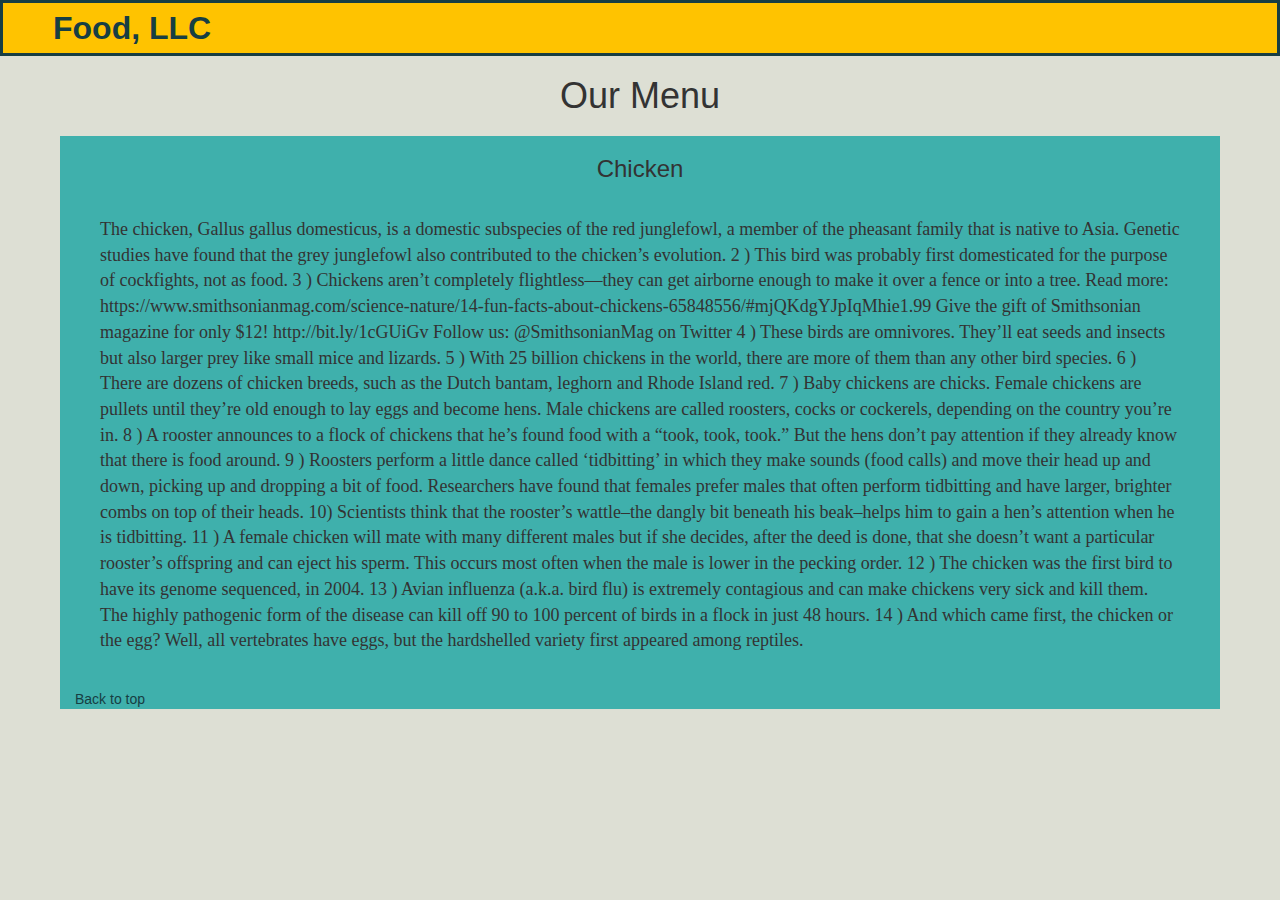
==== commit 794572c6: "Add files via upload" ====
--- a/Task3/index.html
+++ b/Task3/index.html
@@ -4,50 +4,54 @@
  <meta charset="utf-8">
  <meta name="viewport" content="width=device-width, initial-scale=1">
  <title> Task 3 </title>
- <link rel="stylesheet" href="bootstrap3.3.6.css">
+  <link rel="stylesheet" href="bootstrap.min.css">
+<!--  <link rel="stylesheet" href="bootstrap3.3.6.css"> -->
  <link rel="stylesheet" href="csstask3.css">
 </head>		
  <body>
  <header>
- <nav id= "header-nav" class="navbar navbar-default">
-  <div class="container-fluid">
+ <nav id="header-nav" class="navbar navbar-default">
+  <div class="container">
     <!-- Brand and toggle get grouped for better mobile display -->
     <div class="navbar-header">
-    	<a class="navbar-brand" href="#">Food, LLC</a>
-    	<div>
-     	 <button type="button" class="navbar-toggle collapsed visible-xs" data-toggle="collapse" data-target="#collapsable-nav" aria-expanded="false">
+    	<a href="index.html" class="pull-left"></a>
+    	<div class="navbar-brand"> 
+    		<a href="#"> Food, LLC</a>
+    	</div>
+     	 <button type="button" class="navbar-toggle collapsed" data-toggle="collapse" data-target="#collapsable-nav" aria-expanded="false">
         	<span class="sr-only">Toggle navigation</span>
         	<span class="icon-bar"></span>
         	<span class="icon-bar"></span>
         	<span class="icon-bar"></span>
       	</button>
- 		</div>
- 	</div> <!-- cia baigias navbar header -->
-</nav>
-</header>
-<div id="collapsable-nav" class="collapse navabar-collapse">
+ 	 </div> <!-- cia baigias navbar header -->
+	  <div id="collapsable-nav" class="collapse navabar-collapse">
  		<ul id="nav-list" class="nav navbar-nav navbar-right">
  			<li>
  				<a href="#">
- 					<p class="hidden-xlg hidden-lg hidden-md hidden-sm text-center" > Chicken</p></a>
+ 					<p class="visible-xs text-center" > Chicken</p></a>
  				</a>
  			</li>
  			<li>
  				<a href="#">
- 					<p class="hidden-xlg hidden-lg hidden-md hidden-sm text-center"> Beef</p></a>
+ 					<p class="visible-xs text-center"> Beef</p></a>
  				</a>
  			</li>
  			<li>
  				<a href="#">
- 					<p class="hidden-xlg hidden-lg hidden-md hidden-sm text-center"> Sushi</p></a>
+ 					<p class="visible-xs text-center"> Sushi</p></a>
  				</a>
  			</li>
  		</ul>
- </div>
+ 		</div> <!-- collapse navbar collapse -->
+	</div> <!-- cias baigias container fluid -->
+</nav> 
+</header>
+<div id="main-content" class="container">
 <h1 class="text-center"> Our Menu </h1>
-<div id="main-content" class="container-fluid">
-		
-		<section> <div> Chicken </div>
+<div id="home-tiles" class="row">
+	   <div class ="col-md-12 col-sm-12 col-xs-12">
+      <h2 class="text-center"> Chicken </h2>
 			<p>The chicken, Gallus gallus domesticus, is a domestic subspecies of the red junglefowl, a member of the pheasant family that is native to Asia. Genetic studies have found that the grey junglefowl also contributed to the chicken’s evolution.
 
 2 ) This bird was probably first domesticated for the purpose of cockfights, not as food.
@@ -79,9 +83,11 @@
 13 ) Avian influenza (a.k.a. bird flu) is extremely contagious and can make chickens very sick and kill them. The highly pathogenic form of the disease can kill off 90 to 100 percent of birds in a flock in just 48 hours.
 
 14 ) And which came first, the chicken or the egg? Well, all vertebrates have eggs, but the hardshelled variety first appeared among reptiles. </p>
-
-		</section>
-</div><!--  end of main content -->
+<a href="#header-nav">Back to top</a>
+        <!-- end of #chicken -->
+    </div> <!-- end of class -->
+  	</div> <!-- end of row -->
+  </div> <!-- <end of container-->
 
 <script src="https://code.jquery.com/jquery-3.2.1.slim.min.js" integrity="sha384-KJ3o2DKtIkvYIK3UENzmM7KCkRr/rE9/Qpg6aAZGJwFDMVNA/GpGFF93hXpG5KkN" crossorigin="anonymous"></script>
 <script src="https://cdnjs.cloudflare.com/ajax/libs/popper.js/1.12.9/umd/popper.min.js" integrity="sha384-ApNbgh9B+Y1QKtv3Rn7W3mgPxhU9K/ScQsAP7hUibX39j7fakFPskvXusvfa0b4Q" crossorigin="anonymous"></script>
--- a/Task3/csstask3.css
+++ b/Task3/csstask3.css
@@ -1,31 +1,70 @@
-body {background-color:#dddfd4;
-margin-top:0;};
+/*
+HEADER*/
+.container {margin:0;
+padding:0;
+width:100%;}
+#header-nav { 
+background-color:#FFC300;
+border-radius:0;
+border:3px solid #173e43;
+height:auto;
+margin-bottom:0;}
 
-/*Header*/
-.navbar-default .navbar-brand {background-image: none;
-	background-color:#FFC300 !important;
-color:#173e43;}
+.navbar-brand a {
+color:#173e43;
+font-size: 32px;
+text-decoration:none;
+font-weight:bold;
+margin:50px;
+}
+.navbar-brand a:hover{
+color:#3fb0ac;
+text-decoration: none;}
 
-.navbar {border-bottom: 2px #173e43;}
-.navbar-brand {color:#173e43;
-font-size: 32px;}
-.navbar-brand a:hover{color:green;}
-.navbar-header button.navbar-toggle {border: 1px solid black;}
+.navbar-header button.navbar-toggle, .navbar-header span.icon-bar {
+	border:2px solid #173e43;
+	background-color:#3fb0ac !important;
+	}
+ #collapsable-nav {
+	background-color:#3fb0ac;
+border-top:2px solid #173e43;
+}
+#nav-list {
+	margin: 0;
+}
+#nav-list a  {
+	border-bottom:2px solid #173e43;
+}
+#nav-list p {
+text-align:center;
+color:#173e43; 
+font-weight:bold;
+font-size:24px; 
+}
 
-.navbar-header button.navbar-toggle, .navbar-header .icon-bar{border: 1px solid #173e43;}
-#nav-list{margin-top:10px;}
-#nav-list a {border-bottom:1px solid #173e43;
-margin:0;
-padding:0;}
-#nav-list a p {text-align:center;
-color:#173e43; 
-font-size:18px; 
-margin:0;
-padding:0;}
-section>div {font-size:20px;
-font-weight:bold;
-text-align:center;}
-#main-content{
+/*/*MENU/
+*/
+body {background-color:#dddfd4;}
+#home-tiles{
 	background-color:#3fb0ac;
-margin:50px 20px 40px 30px;
-height:1000px;}+margin:20px 60px 20px 60px;}
+#home-tiles p {
+/*margin:20px 60px 20px 60px;*/
+padding:25px;
+height: auto;
+font-family: Georgia;
+font-size: 18px;
+}
+#home-tiles a {
+	color:#173e43;
+font:14px;}
+#home-tiles a:hover {
+	text-decoration:none;
+}
+h2{
+	font:bold;
+	font-size:24px;
+}
+h1{
+	font:bold;
+}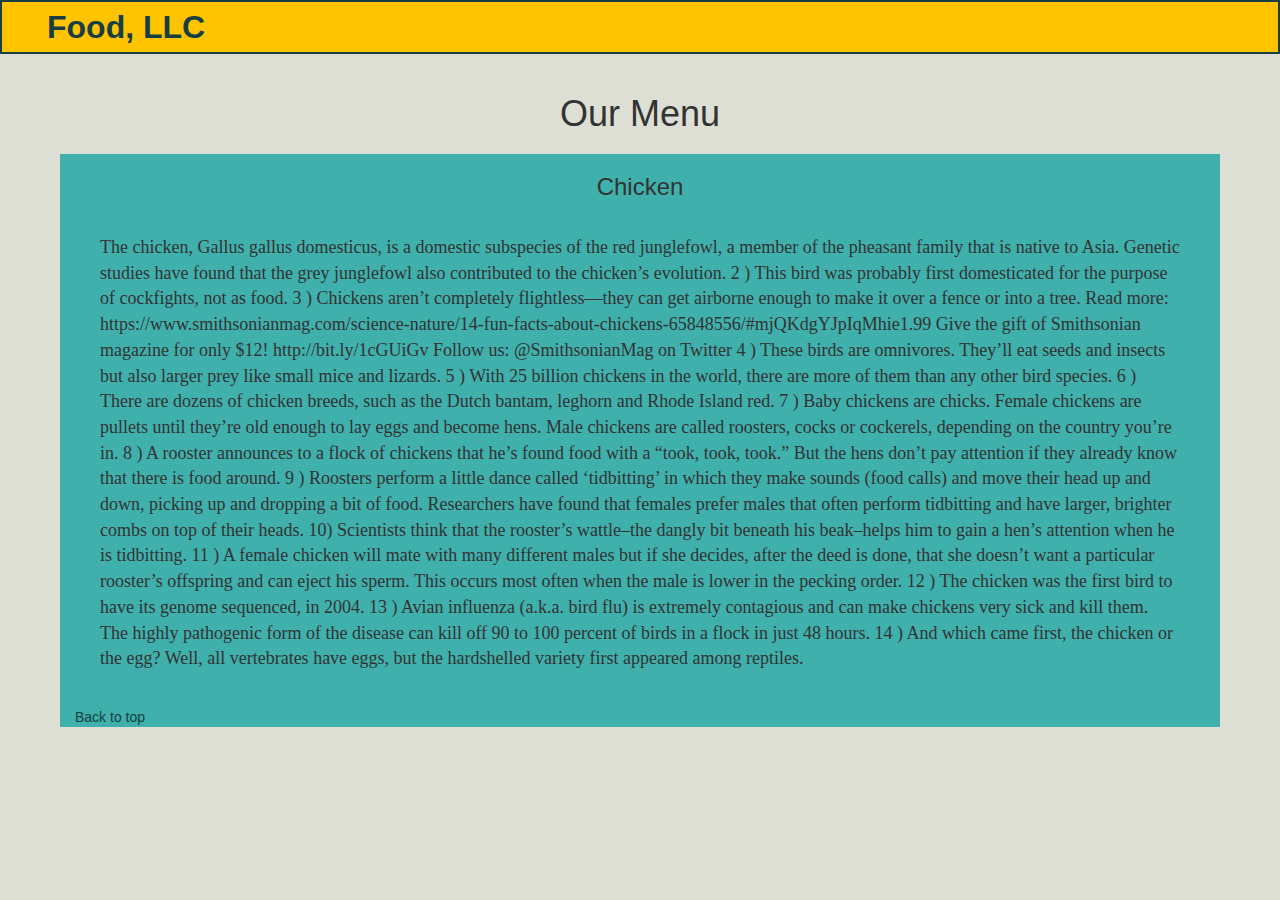
==== commit f7b4d56a: "Add files via upload" ====
--- a/Task3/index.html
+++ b/Task3/index.html
@@ -28,18 +28,18 @@
 	  <div id="collapsable-nav" class="collapse navabar-collapse">
  		<ul id="nav-list" class="nav navbar-nav navbar-right">
  			<li>
- 				<a href="#">
- 					<p class="visible-xs text-center" > Chicken</p></a>
+ 				<a class="visible-xs" href="#">
+ 					<p class="text-center visible-xs" > Chicken</p></a>
  				</a>
  			</li>
  			<li>
- 				<a href="#">
- 					<p class="visible-xs text-center"> Beef</p></a>
+ 				<a class="visible-xs" href="#">
+ 					<p class="text-center visible-xs"> Beef</p></a>
  				</a>
  			</li>
  			<li>
- 				<a href="#">
- 					<p class="visible-xs text-center"> Sushi</p></a>
+ 				<a class="visible-xs" href="#">
+ 					<p class="text-center visible-xs"> Sushi</p></a>
  				</a>
  			</li>
  		</ul>
--- a/Task3/csstask3.css
+++ b/Task3/csstask3.css
@@ -6,17 +6,16 @@
 #header-nav { 
 background-color:#FFC300;
 border-radius:0;
-border:3px solid #173e43;
+border:2px solid #173e43;
 height:auto;
-margin-bottom:0;}
-
+}
 .navbar-brand a {
 color:#173e43;
 font-size: 32px;
 text-decoration:none;
 font-weight:bold;
-margin:50px;
-}
+margin-left:30px;
+padding:15px;}
 .navbar-brand a:hover{
 color:#3fb0ac;
 text-decoration: none;}
@@ -32,14 +31,14 @@
 #nav-list {
 	margin: 0;
 }
-#nav-list a  {
+ #nav-list a {
 	border-bottom:2px solid #173e43;
 }
 #nav-list p {
 text-align:center;
 color:#173e43; 
 font-weight:bold;
-font-size:24px; 
+font-size:24px;
 }
 
 /*/*MENU/
